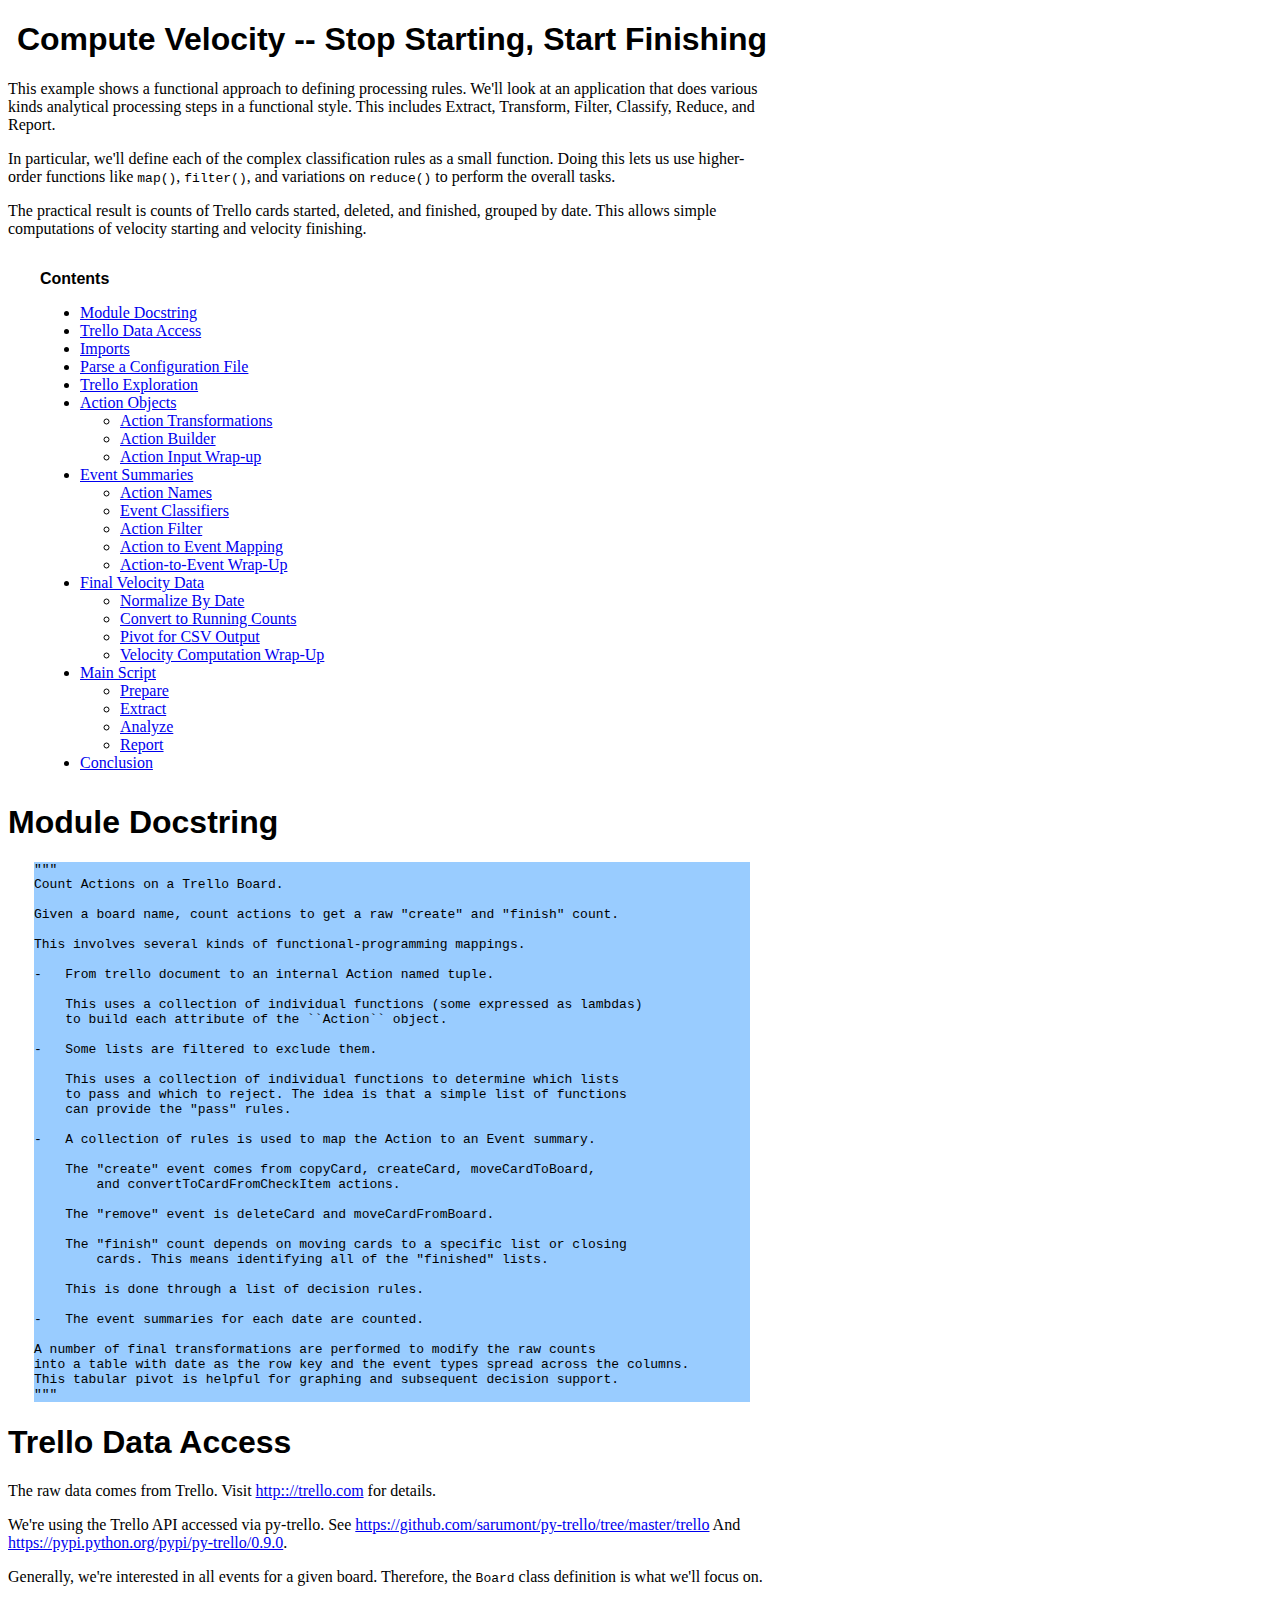
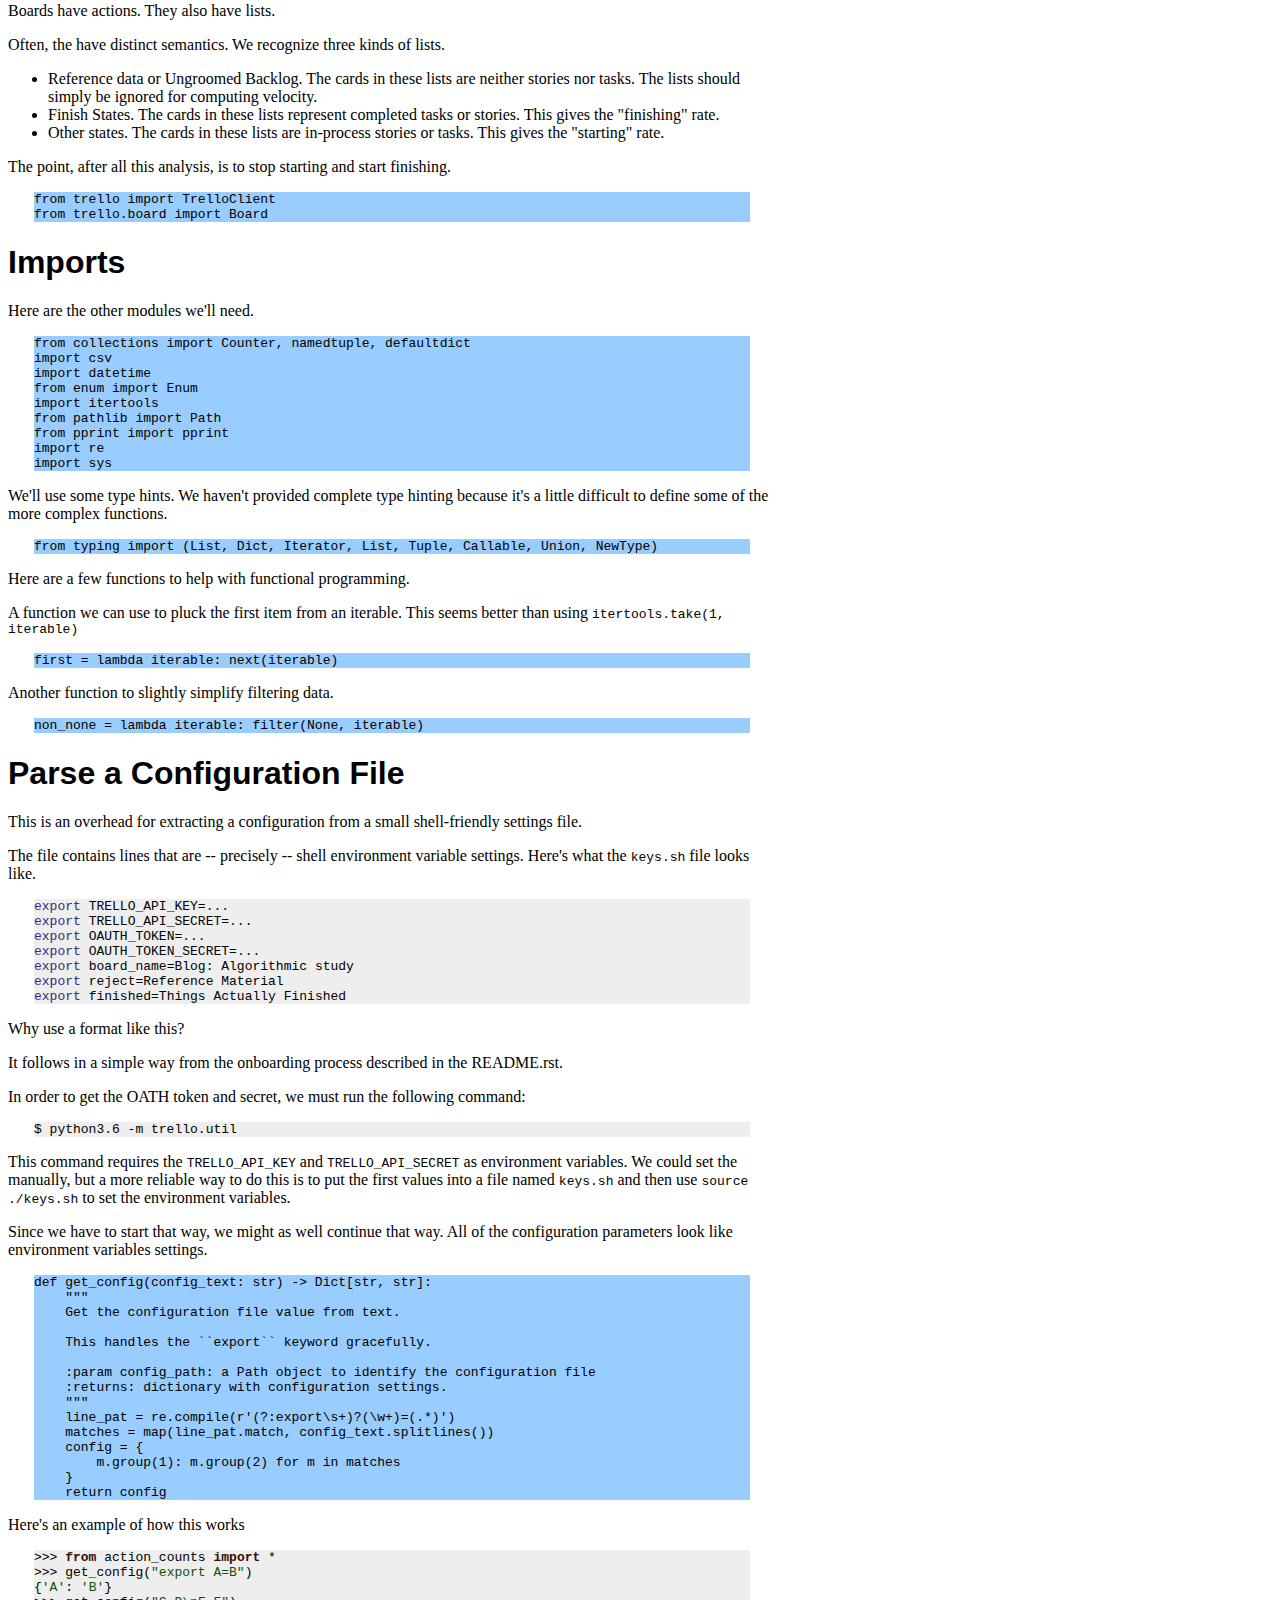
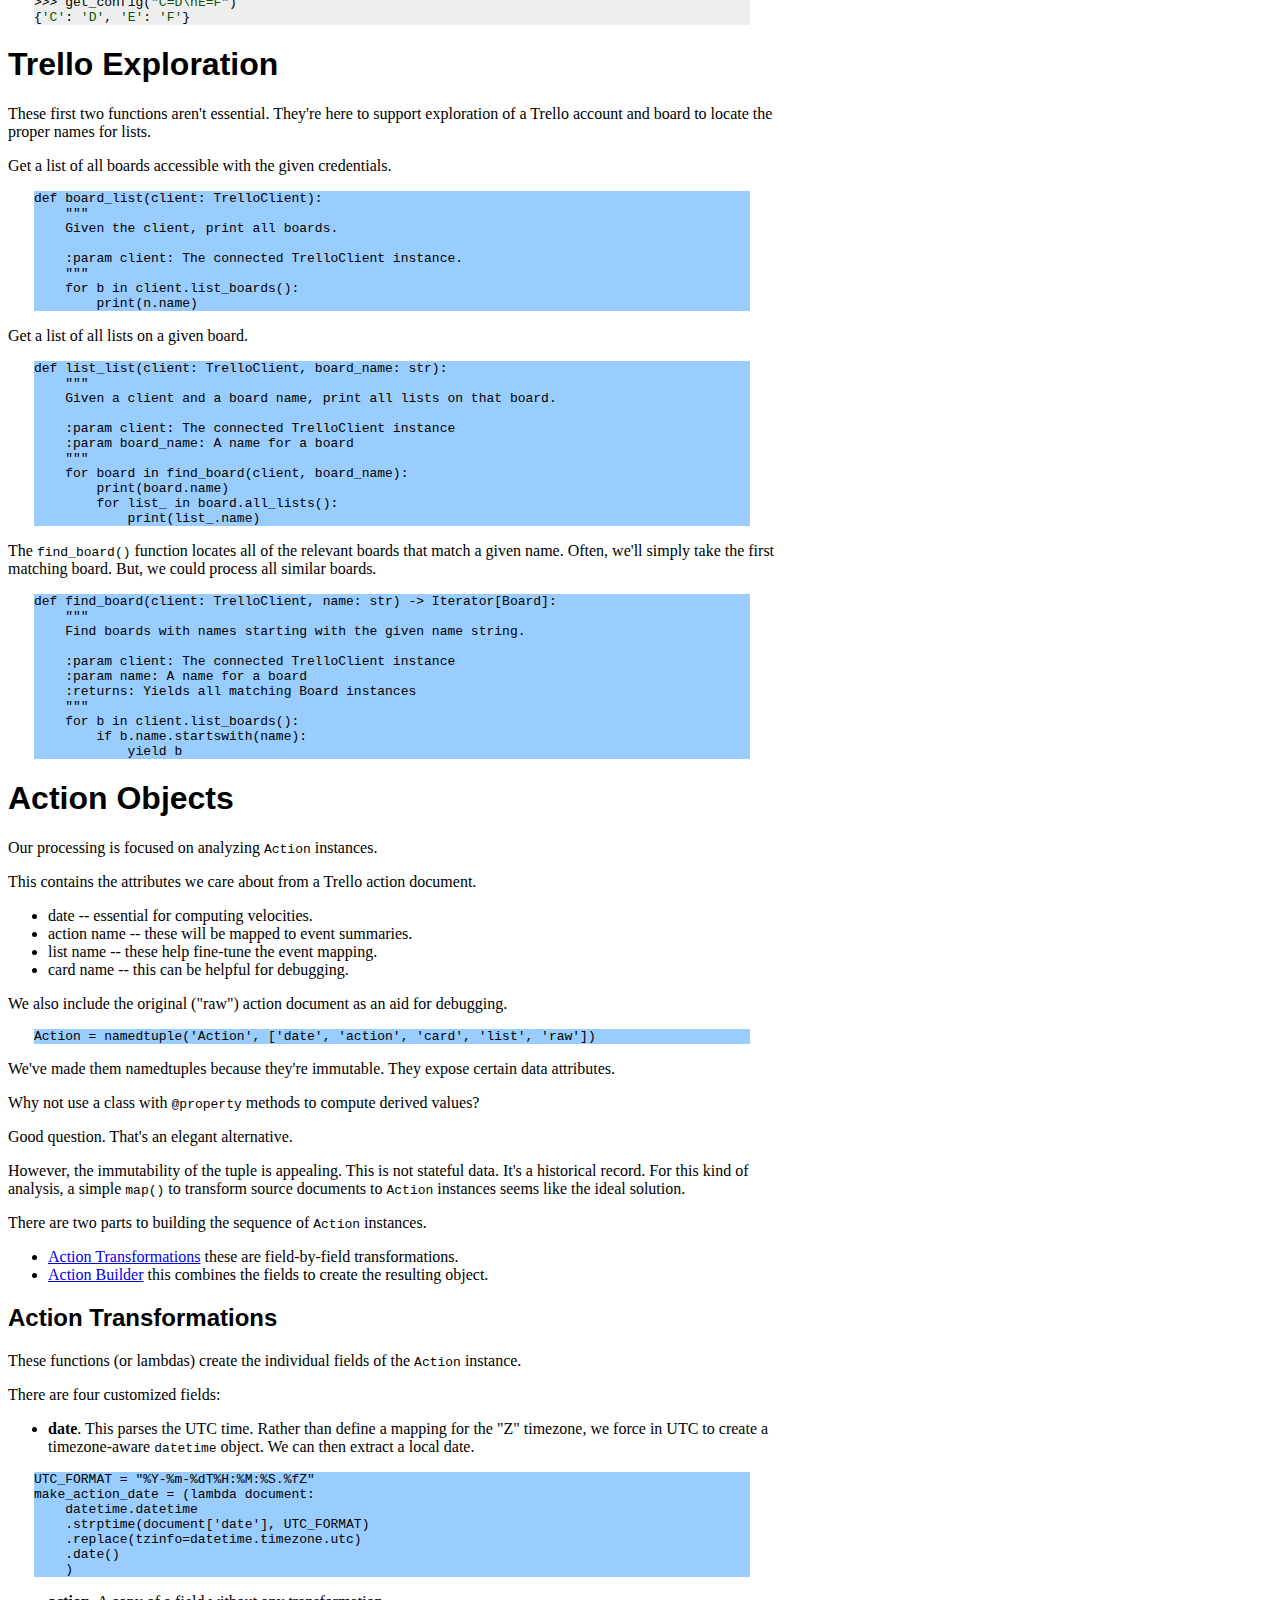
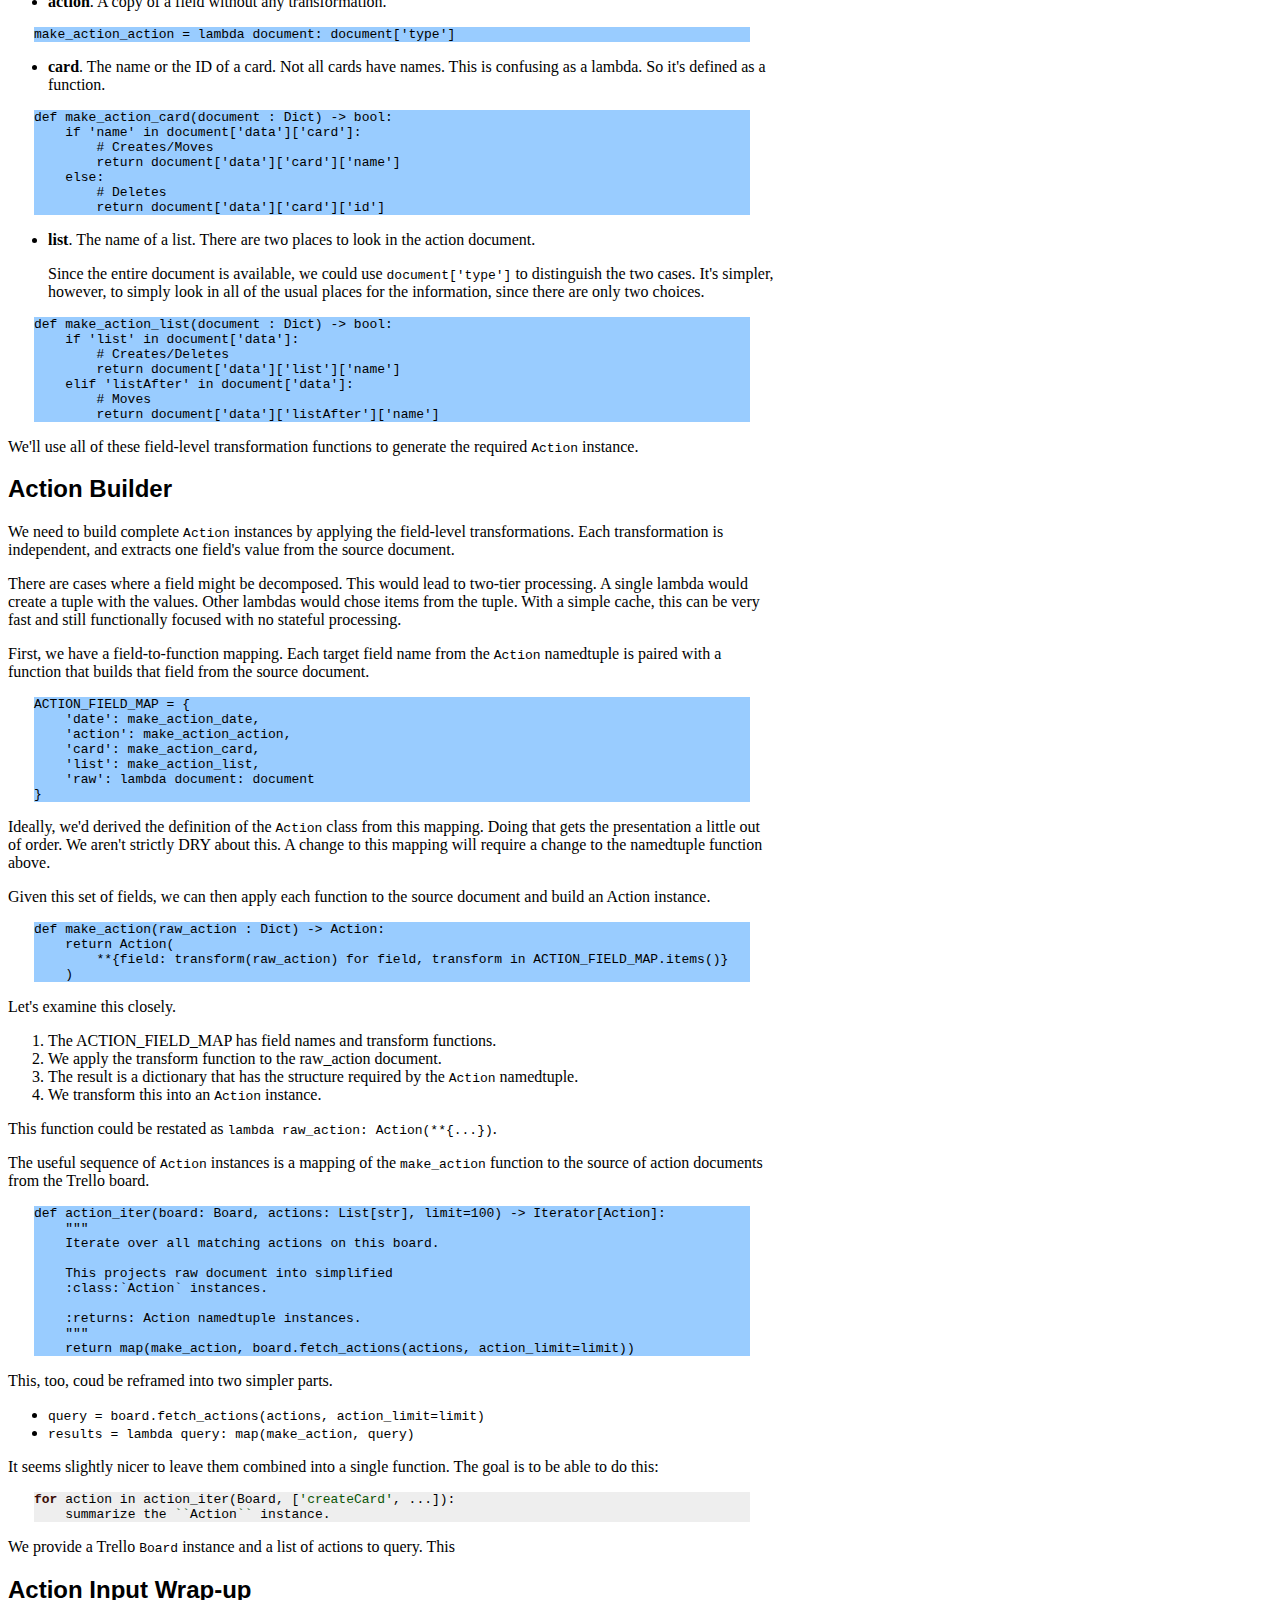
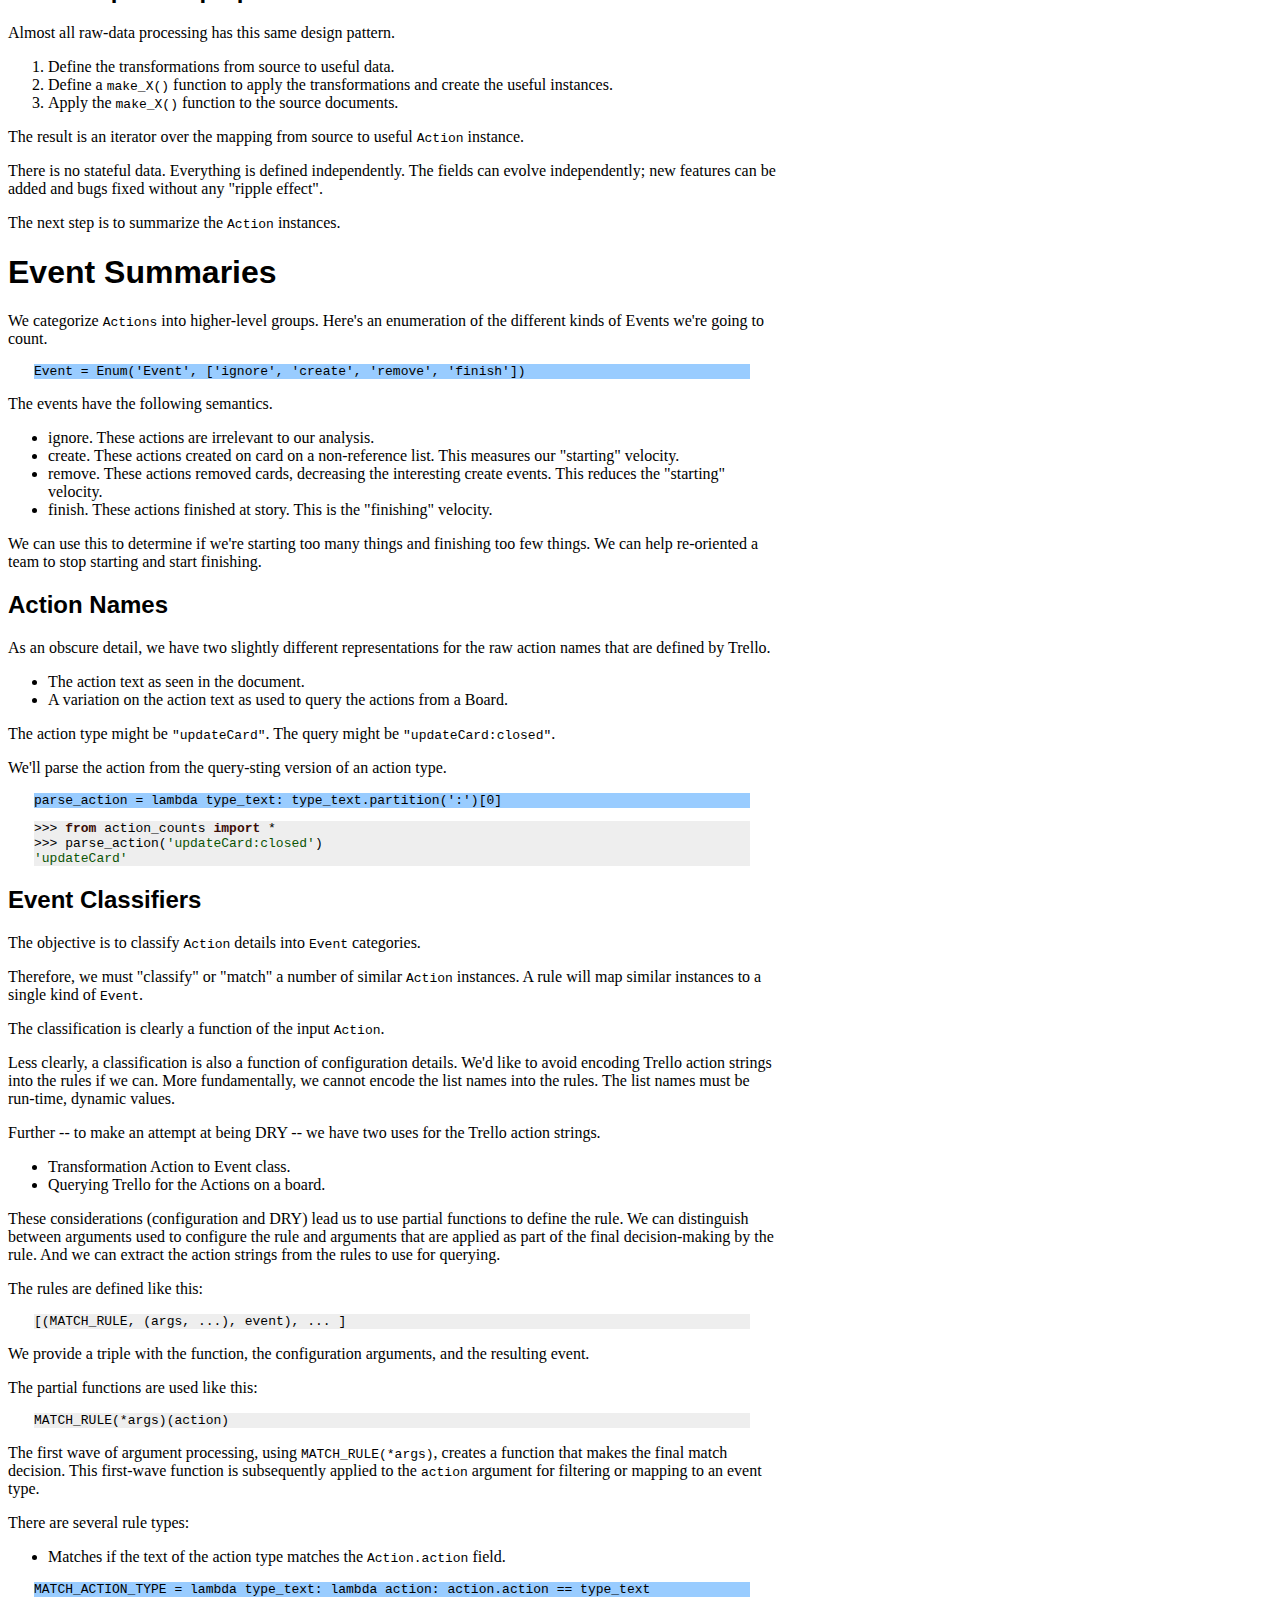
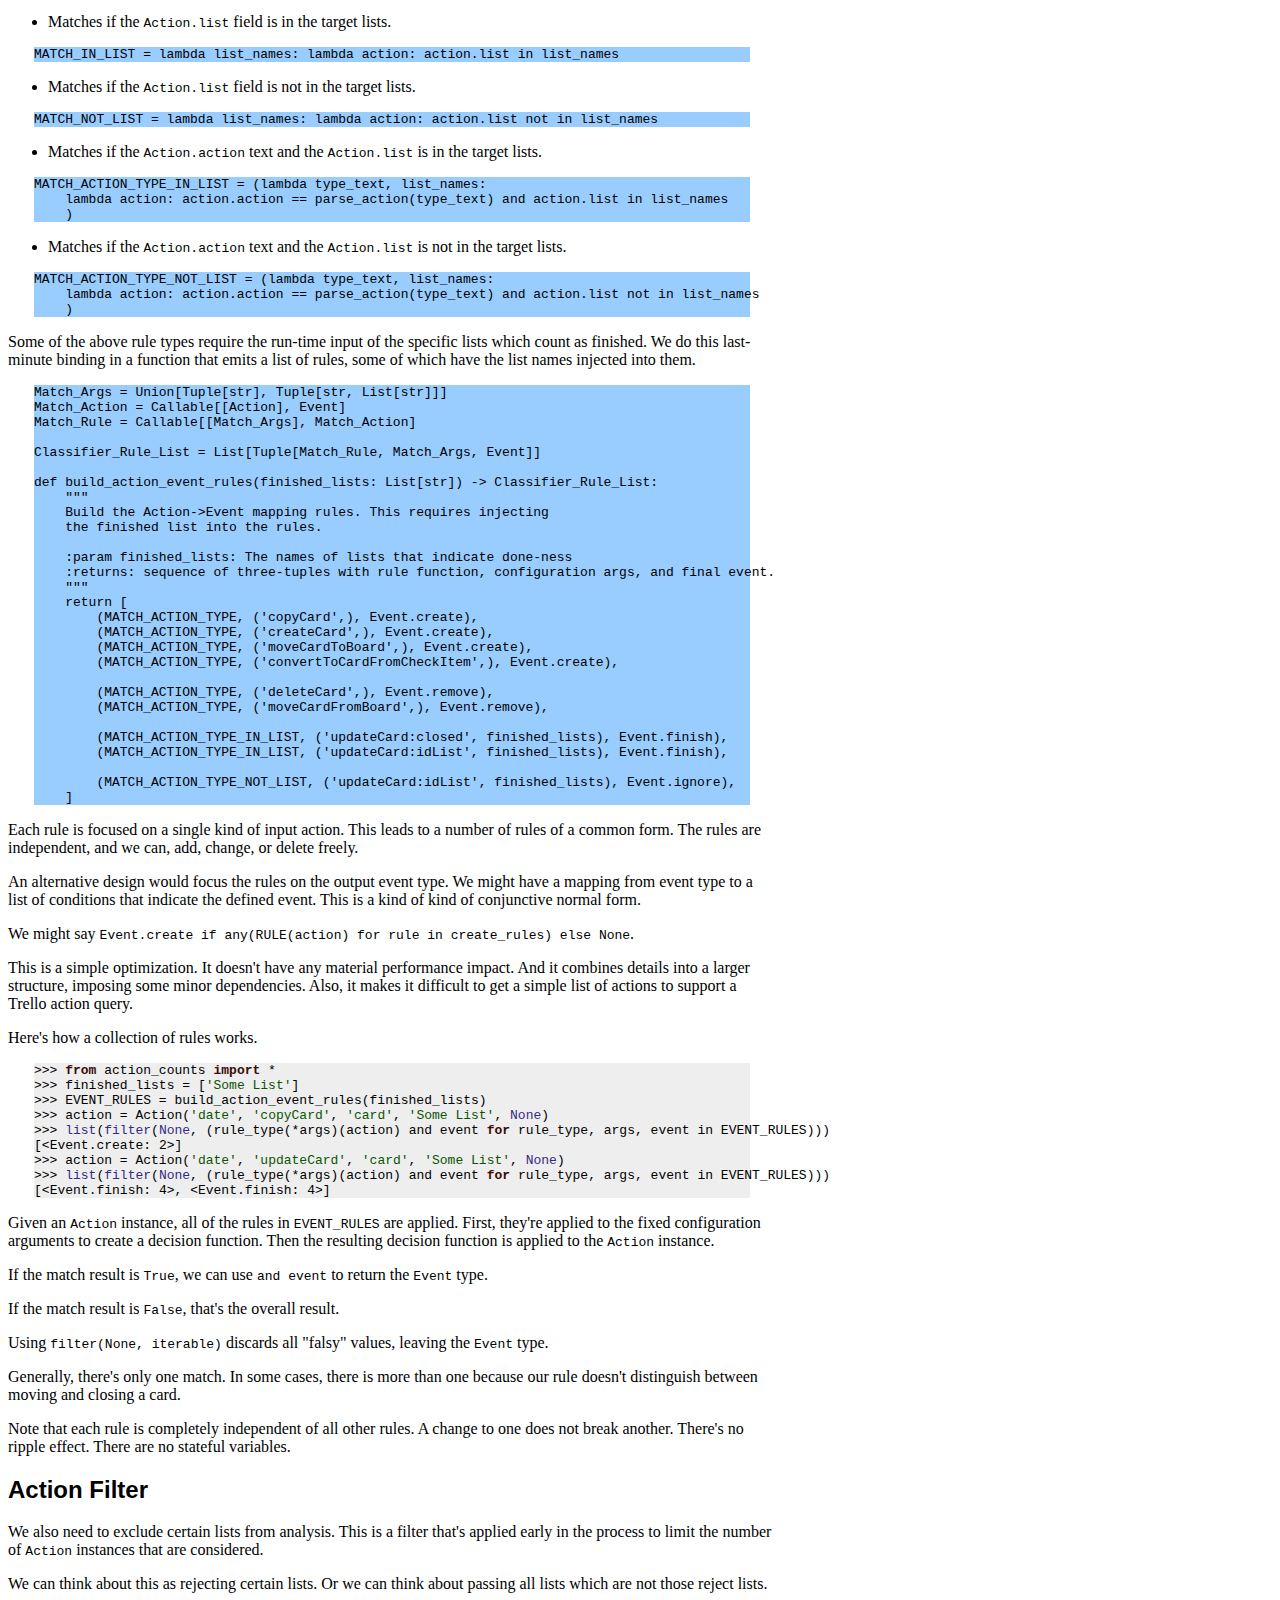
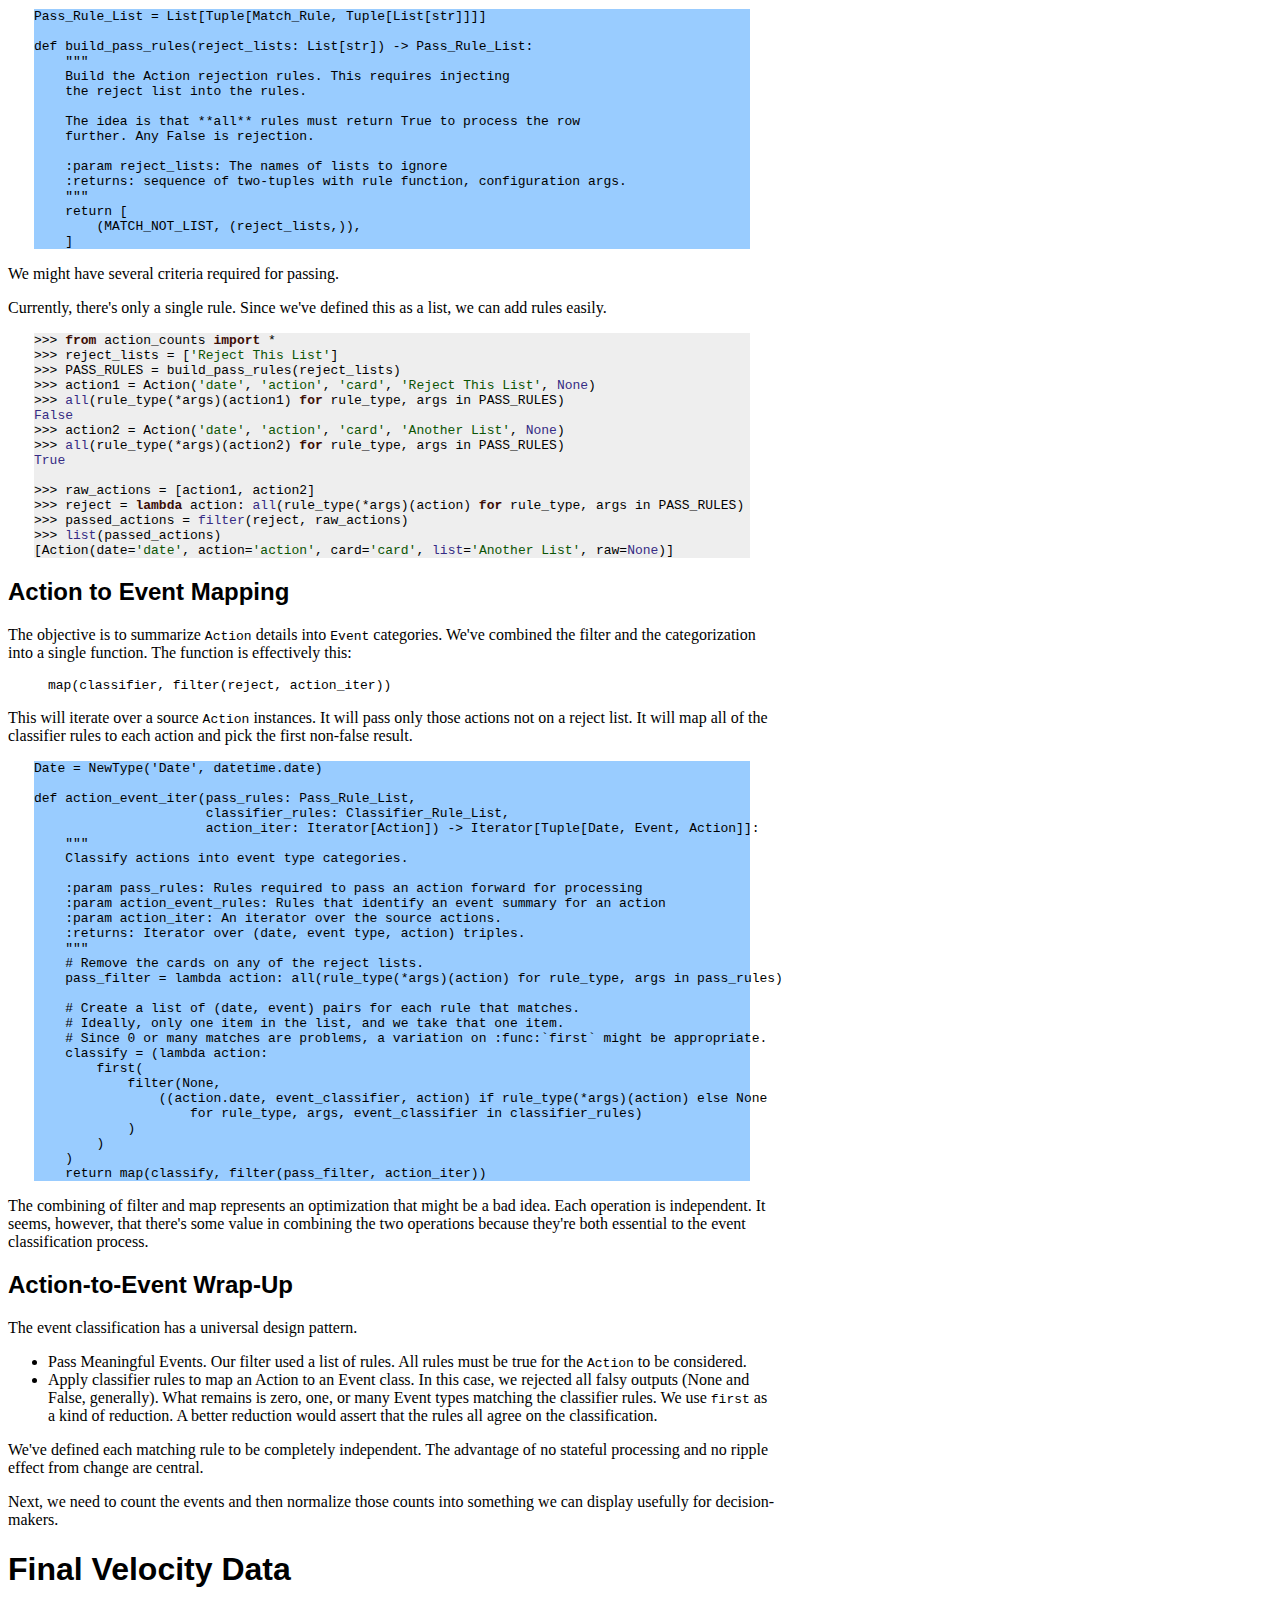
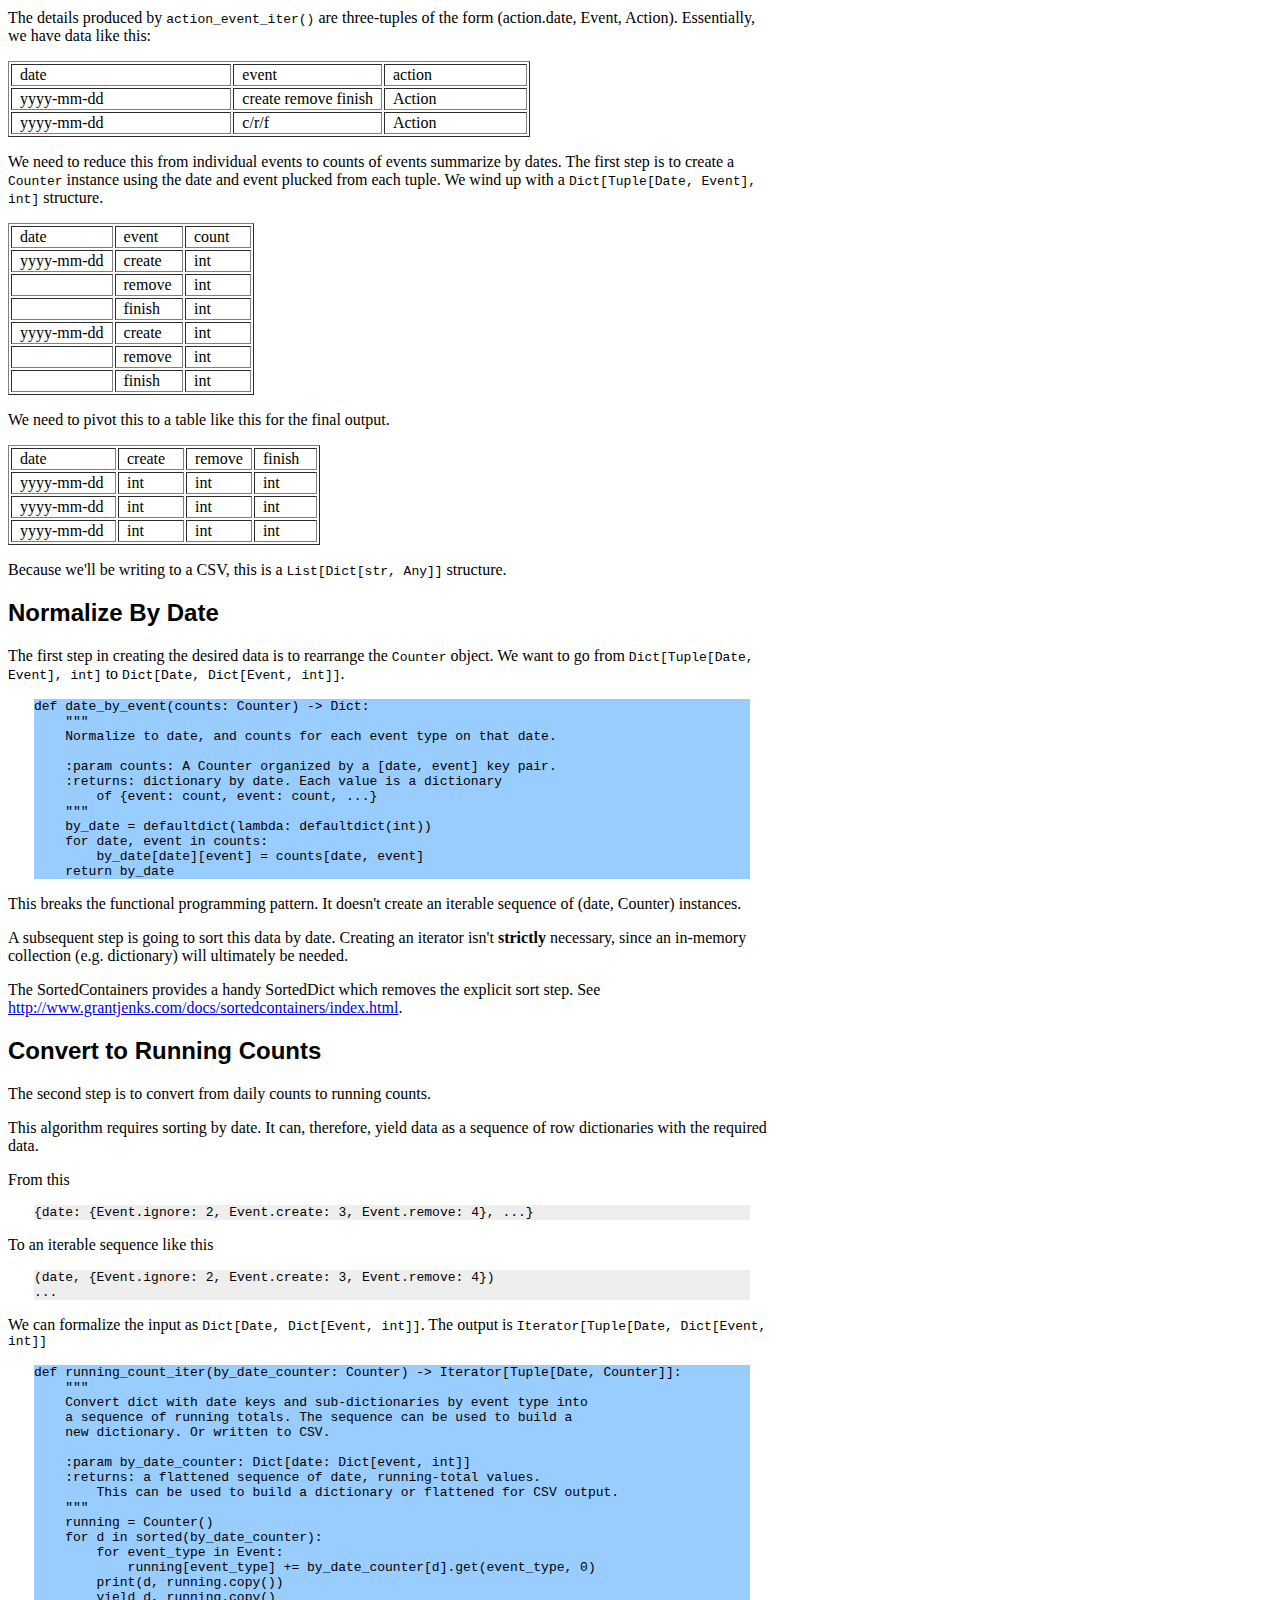
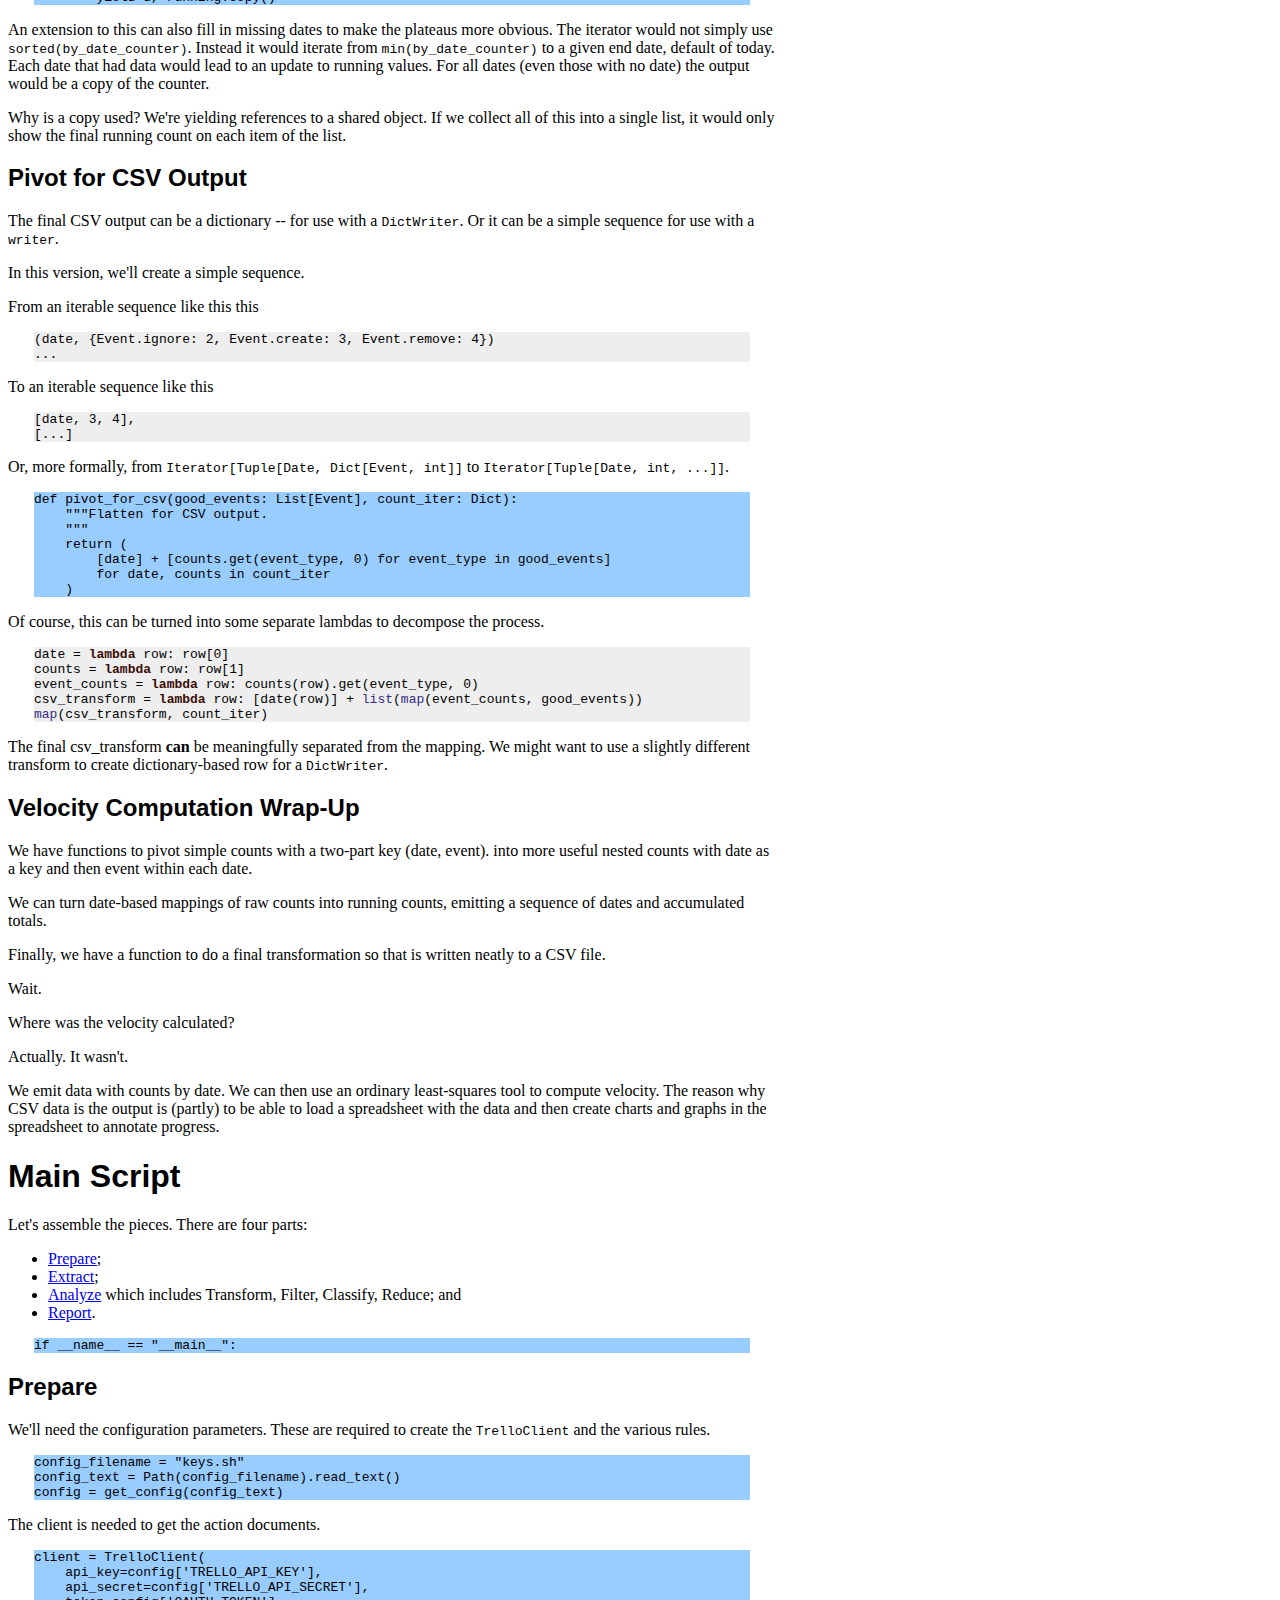
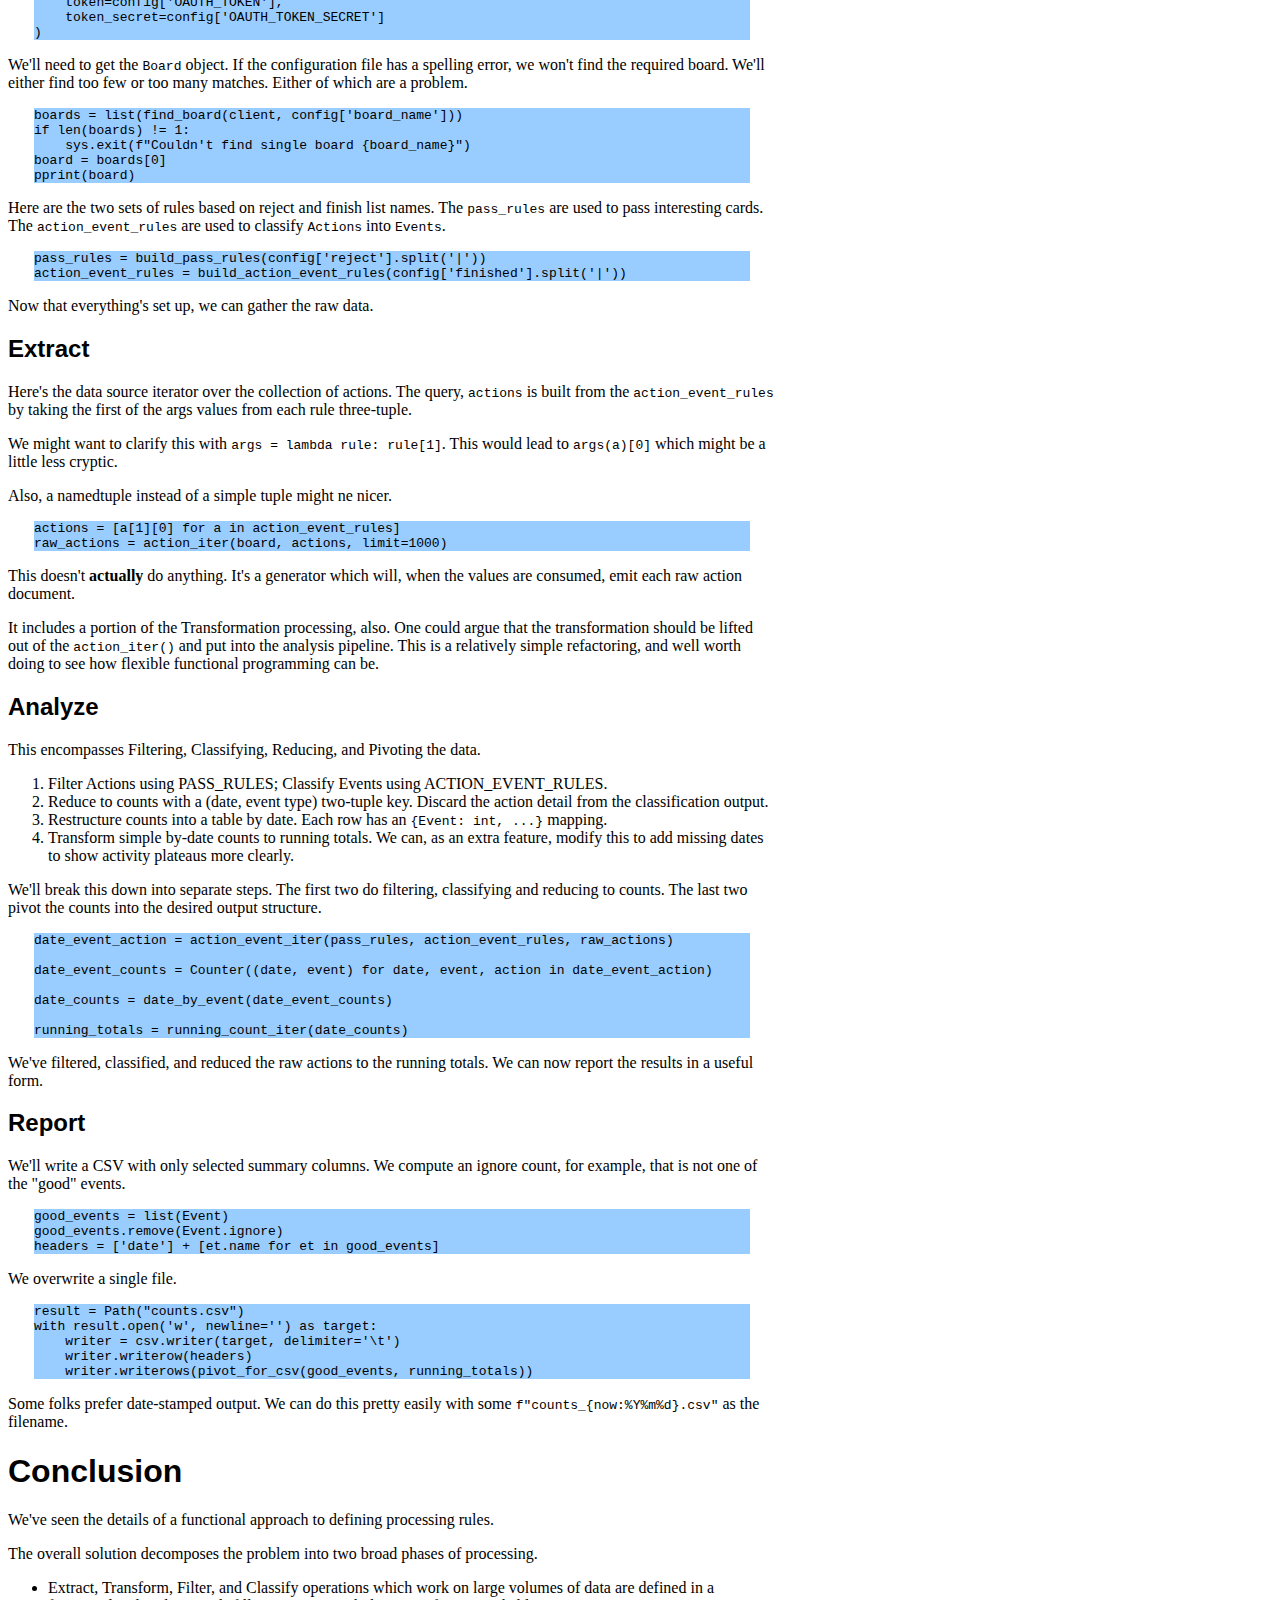
==== docs/action_counts.html @ a754e9a2 "Initial Release" ====
<?xml version="1.0" encoding="utf-8" ?>
<!DOCTYPE html PUBLIC "-//W3C//DTD XHTML 1.0 Transitional//EN" "http://www.w3.org/TR/xhtml1/DTD/xhtml1-transitional.dtd">
<html xmlns="http://www.w3.org/1999/xhtml" xml:lang="en" lang="en">
<head>
<meta http-equiv="Content-Type" content="text/html; charset=utf-8" />
<meta name="generator" content="Docutils 0.12: http://docutils.sourceforge.net/" />
<title>Compute Velocity -- Stop Starting, Start Finishing</title>
<style type="text/css">

/* SLott Legacy style */
@import url(html4css1.css);

/* Your customizations go here.  For example: */

h1, h2, h3, h4, h5, h6, p.topic-title {
  font-family: sans-serif }

pre.literal-block {
    background-color: #9CF;
    }

pre.code {
    background-color: #EEE;
    }

div.document {
    width: 8in;
    }

</style>
</head>
<body>
<div class="document" id="compute-velocity-stop-starting-start-finishing">
<h1 class="title">Compute Velocity -- Stop Starting, Start Finishing</h1>

<!-- #!/usr/local/bin/python3.6 -->
<p>This example shows a functional approach to defining processing rules.
We'll look at an application that does various kinds analytical
processing steps in a functional style.
This includes Extract, Transform, Filter, Classify, Reduce, and Report.</p>
<p>In particular, we'll define each of the complex classification rules as a small
function. Doing this lets us use higher-order functions like
<tt class="docutils literal">map()</tt>, <tt class="docutils literal">filter()</tt>, and variations on <tt class="docutils literal">reduce()</tt>
to perform the overall tasks.</p>
<p>The practical result is counts of Trello cards started, deleted,
and finished, grouped by date. This allows simple computations of
velocity starting and velocity finishing.</p>
<div class="contents topic" id="contents">
<p class="topic-title first">Contents</p>
<ul class="simple">
<li><a class="reference internal" href="#module-docstring" id="id1">Module Docstring</a></li>
<li><a class="reference internal" href="#trello-data-access" id="id2">Trello Data Access</a></li>
<li><a class="reference internal" href="#imports" id="id3">Imports</a></li>
<li><a class="reference internal" href="#parse-a-configuration-file" id="id4">Parse a Configuration File</a></li>
<li><a class="reference internal" href="#trello-exploration" id="id5">Trello Exploration</a></li>
<li><a class="reference internal" href="#action-objects" id="id6">Action Objects</a><ul>
<li><a class="reference internal" href="#action-transformations" id="id7">Action Transformations</a></li>
<li><a class="reference internal" href="#action-builder" id="id8">Action Builder</a></li>
<li><a class="reference internal" href="#action-input-wrap-up" id="id9">Action Input Wrap-up</a></li>
</ul>
</li>
<li><a class="reference internal" href="#event-summaries" id="id10">Event Summaries</a><ul>
<li><a class="reference internal" href="#action-names" id="id11">Action Names</a></li>
<li><a class="reference internal" href="#event-classifiers" id="id12">Event Classifiers</a></li>
<li><a class="reference internal" href="#action-filter" id="id13">Action Filter</a></li>
<li><a class="reference internal" href="#action-to-event-mapping" id="id14">Action to Event Mapping</a></li>
<li><a class="reference internal" href="#action-to-event-wrap-up" id="id15">Action-to-Event Wrap-Up</a></li>
</ul>
</li>
<li><a class="reference internal" href="#final-velocity-data" id="id16">Final Velocity Data</a><ul>
<li><a class="reference internal" href="#normalize-by-date" id="id17">Normalize By Date</a></li>
<li><a class="reference internal" href="#convert-to-running-counts" id="id18">Convert to Running Counts</a></li>
<li><a class="reference internal" href="#pivot-for-csv-output" id="id19">Pivot for CSV Output</a></li>
<li><a class="reference internal" href="#velocity-computation-wrap-up" id="id20">Velocity Computation Wrap-Up</a></li>
</ul>
</li>
<li><a class="reference internal" href="#main-script" id="id21">Main Script</a><ul>
<li><a class="reference internal" href="#prepare" id="id22">Prepare</a></li>
<li><a class="reference internal" href="#extract" id="id23">Extract</a></li>
<li><a class="reference internal" href="#analyze" id="id24">Analyze</a></li>
<li><a class="reference internal" href="#report" id="id25">Report</a></li>
</ul>
</li>
<li><a class="reference internal" href="#conclusion" id="id26">Conclusion</a></li>
</ul>
</div>
<div class="section" id="module-docstring">
<h1><a class="toc-backref" href="#id1">Module Docstring</a></h1>
<pre class="literal-block">
&quot;&quot;&quot;
Count Actions on a Trello Board.

Given a board name, count actions to get a raw &quot;create&quot; and &quot;finish&quot; count.

This involves several kinds of functional-programming mappings.

-   From trello document to an internal Action named tuple.

    This uses a collection of individual functions (some expressed as lambdas)
    to build each attribute of the ``Action`` object.

-   Some lists are filtered to exclude them.

    This uses a collection of individual functions to determine which lists
    to pass and which to reject. The idea is that a simple list of functions
    can provide the &quot;pass&quot; rules.

-   A collection of rules is used to map the Action to an Event summary.

    The &quot;create&quot; event comes from copyCard, createCard, moveCardToBoard,
        and convertToCardFromCheckItem actions.

    The &quot;remove&quot; event is deleteCard and moveCardFromBoard.

    The &quot;finish&quot; count depends on moving cards to a specific list or closing
        cards. This means identifying all of the &quot;finished&quot; lists.

    This is done through a list of decision rules.

-   The event summaries for each date are counted.

A number of final transformations are performed to modify the raw counts
into a table with date as the row key and the event types spread across the columns.
This tabular pivot is helpful for graphing and subsequent decision support.
&quot;&quot;&quot;
</pre>
</div>
<div class="section" id="trello-data-access">
<h1><a class="toc-backref" href="#id2">Trello Data Access</a></h1>
<p>The raw data comes from Trello. Visit <a class="reference external" href="http:://trello.com">http:://trello.com</a> for details.</p>
<p>We're using the Trello API accessed via py-trello.
See <a class="reference external" href="https://github.com/sarumont/py-trello/tree/master/trello">https://github.com/sarumont/py-trello/tree/master/trello</a>
And <a class="reference external" href="https://pypi.python.org/pypi/py-trello/0.9.0">https://pypi.python.org/pypi/py-trello/0.9.0</a>.</p>
<p>Generally, we're interested in all events for a given board.
Therefore, the <tt class="docutils literal">Board</tt> class definition is what we'll focus on.</p>
<p>Boards have actions. They also have lists.</p>
<p>Often, the have distinct semantics. We recognize three kinds of lists.</p>
<ul class="simple">
<li>Reference data or Ungroomed Backlog.
The cards in these lists are neither stories nor tasks.
The lists should simply be ignored for computing velocity.</li>
<li>Finish States. The cards in these lists represent completed tasks or
stories. This gives the &quot;finishing&quot; rate.</li>
<li>Other states. The cards in these lists are in-process stories or tasks.
This gives the &quot;starting&quot; rate.</li>
</ul>
<p>The point, after all this analysis, is to stop starting and start finishing.</p>
<pre class="literal-block">
from trello import TrelloClient
from trello.board import Board
</pre>
</div>
<div class="section" id="imports">
<h1><a class="toc-backref" href="#id3">Imports</a></h1>
<p>Here are the other modules we'll need.</p>
<pre class="literal-block">
from collections import Counter, namedtuple, defaultdict
import csv
import datetime
from enum import Enum
import itertools
from pathlib import Path
from pprint import pprint
import re
import sys
</pre>
<p>We'll use some type hints. We haven't provided complete
type hinting because it's a little difficult to define some
of the more complex functions.</p>
<pre class="literal-block">
from typing import (List, Dict, Iterator, List, Tuple, Callable, Union, NewType)
</pre>
<p>Here are a few functions to help with functional programming.</p>
<p>A function we can use to pluck the first
item from an iterable. This seems better than using
<tt class="docutils literal">itertools.take(1, iterable)</tt></p>
<pre class="literal-block">
first = lambda iterable: next(iterable)
</pre>
<p>Another function to slightly simplify filtering data.</p>
<pre class="literal-block">
non_none = lambda iterable: filter(None, iterable)
</pre>
</div>
<div class="section" id="parse-a-configuration-file">
<h1><a class="toc-backref" href="#id4">Parse a Configuration File</a></h1>
<p>This is an overhead for extracting a configuration from a
small shell-friendly settings file.</p>
<p>The file contains lines that are -- precisely -- shell environment
variable settings. Here's what the <tt class="docutils literal">keys.sh</tt> file looks like.</p>
<pre class="code bash literal-block">
<span class="name builtin">export</span> <span class="name variable">TRELLO_API_KEY</span><span class="operator">=</span>...
<span class="name builtin">export</span> <span class="name variable">TRELLO_API_SECRET</span><span class="operator">=</span>...
<span class="name builtin">export</span> <span class="name variable">OAUTH_TOKEN</span><span class="operator">=</span>...
<span class="name builtin">export</span> <span class="name variable">OAUTH_TOKEN_SECRET</span><span class="operator">=</span>...
<span class="name builtin">export</span> <span class="name variable">board_name</span><span class="operator">=</span>Blog: Algorithmic study
<span class="name builtin">export</span> <span class="name variable">reject</span><span class="operator">=</span>Reference Material
<span class="name builtin">export</span> <span class="name variable">finished</span><span class="operator">=</span>Things Actually Finished
</pre>
<p>Why use a format like this?</p>
<p>It follows in a simple way from the onboarding process
described in the README.rst.</p>
<p>In order to get the OATH token and secret, we must run the following command:</p>
<pre class="code bash literal-block">
$ python3.6 -m trello.util
</pre>
<p>This command requires the <tt class="docutils literal">TRELLO_API_KEY</tt> and <tt class="docutils literal">TRELLO_API_SECRET</tt>
as environment variables. We could set the manually, but
a more reliable way to do this is to put the first values into a file named
<tt class="docutils literal">keys.sh</tt> and then use <tt class="docutils literal">source ./keys.sh</tt> to set the environment variables.</p>
<p>Since we have to start that way, we might as well continue that way.
All of the configuration parameters look like environment variables settings.</p>
<pre class="literal-block">
def get_config(config_text: str) -&gt; Dict[str, str]:
    &quot;&quot;&quot;
    Get the configuration file value from text.

    This handles the ``export`` keyword gracefully.

    :param config_path: a Path object to identify the configuration file
    :returns: dictionary with configuration settings.
    &quot;&quot;&quot;
    line_pat = re.compile(r'(?:export\s+)?(\w+)=(.*)')
    matches = map(line_pat.match, config_text.splitlines())
    config = {
        m.group(1): m.group(2) for m in matches
    }
    return config
</pre>
<p>Here's an example of how this works</p>
<pre class="code python literal-block">
<span class="operator">&gt;&gt;&gt;</span> <span class="keyword namespace">from</span> <span class="name namespace">action_counts</span> <span class="keyword namespace">import</span> <span class="operator">*</span>
<span class="operator">&gt;&gt;&gt;</span> <span class="name">get_config</span><span class="punctuation">(</span><span class="literal string double">&quot;export A=B&quot;</span><span class="punctuation">)</span>
<span class="punctuation">{</span><span class="literal string single">'A'</span><span class="punctuation">:</span> <span class="literal string single">'B'</span><span class="punctuation">}</span>
<span class="operator">&gt;&gt;&gt;</span> <span class="name">get_config</span><span class="punctuation">(</span><span class="literal string double">&quot;C=D</span><span class="literal string escape">\n</span><span class="literal string double">E=F&quot;</span><span class="punctuation">)</span>
<span class="punctuation">{</span><span class="literal string single">'C'</span><span class="punctuation">:</span> <span class="literal string single">'D'</span><span class="punctuation">,</span> <span class="literal string single">'E'</span><span class="punctuation">:</span> <span class="literal string single">'F'</span><span class="punctuation">}</span>
</pre>
</div>
<div class="section" id="trello-exploration">
<h1><a class="toc-backref" href="#id5">Trello Exploration</a></h1>
<p>These first two functions aren't essential. They're here to
support exploration of a Trello account and board to locate
the proper names for lists.</p>
<p>Get a list of all boards accessible with the given credentials.</p>
<pre class="literal-block">
def board_list(client: TrelloClient):
    &quot;&quot;&quot;
    Given the client, print all boards.

    :param client: The connected TrelloClient instance.
    &quot;&quot;&quot;
    for b in client.list_boards():
        print(n.name)
</pre>
<p>Get a list of all lists on a given board.</p>
<pre class="literal-block">
def list_list(client: TrelloClient, board_name: str):
    &quot;&quot;&quot;
    Given a client and a board name, print all lists on that board.

    :param client: The connected TrelloClient instance
    :param board_name: A name for a board
    &quot;&quot;&quot;
    for board in find_board(client, board_name):
        print(board.name)
        for list_ in board.all_lists():
            print(list_.name)
</pre>
<p>The <tt class="docutils literal">find_board()</tt> function locates all of the relevant boards that match
a given name. Often, we'll simply take the first matching
board. But, we could process all similar boards.</p>
<pre class="literal-block">
def find_board(client: TrelloClient, name: str) -&gt; Iterator[Board]:
    &quot;&quot;&quot;
    Find boards with names starting with the given name string.

    :param client: The connected TrelloClient instance
    :param name: A name for a board
    :returns: Yields all matching Board instances
    &quot;&quot;&quot;
    for b in client.list_boards():
        if b.name.startswith(name):
            yield b
</pre>
</div>
<div class="section" id="action-objects">
<h1><a class="toc-backref" href="#id6">Action Objects</a></h1>
<p>Our processing is focused on analyzing <tt class="docutils literal">Action</tt> instances.</p>
<p>This contains the attributes we care about from a Trello action
document.</p>
<ul class="simple">
<li>date -- essential for computing velocities.</li>
<li>action name -- these will be mapped to event summaries.</li>
<li>list name -- these help fine-tune the event mapping.</li>
<li>card name -- this can be helpful for debugging.</li>
</ul>
<p>We also include the original (&quot;raw&quot;) action document as an aid for
debugging.</p>
<pre class="literal-block">
Action = namedtuple('Action', ['date', 'action', 'card', 'list', 'raw'])
</pre>
<p>We've made them namedtuples because they're immutable. They expose
certain data attributes.</p>
<p>Why not use a class with <tt class="docutils literal">&#64;property</tt> methods to compute derived values?</p>
<p>Good question. That's an elegant alternative.</p>
<p>However, the immutability of the tuple is appealing. This is not stateful
data. It's a historical record. For this kind of analysis, a simple <tt class="docutils literal">map()</tt>
to transform source documents to <tt class="docutils literal">Action</tt> instances seems like the ideal
solution.</p>
<p>There are two parts to building the sequence of <tt class="docutils literal">Action</tt> instances.</p>
<ul class="simple">
<li><a class="reference internal" href="#action-transformations">Action Transformations</a> these are field-by-field transformations.</li>
<li><a class="reference internal" href="#action-builder">Action Builder</a> this combines the fields to create the resulting object.</li>
</ul>
<div class="section" id="action-transformations">
<h2><a class="toc-backref" href="#id7">Action Transformations</a></h2>
<p>These functions (or lambdas) create the individual fields
of the <tt class="docutils literal">Action</tt> instance.</p>
<p>There are four customized fields:</p>
<ul class="simple">
<li><strong>date</strong>. This parses the UTC time.
Rather than define a mapping for the &quot;Z&quot; timezone, we force in UTC
to create a timezone-aware <tt class="docutils literal">datetime</tt> object. We can then extract
a local date.</li>
</ul>
<pre class="literal-block">
UTC_FORMAT = &quot;%Y-%m-%dT%H:%M:%S.%fZ&quot;
make_action_date = (lambda document:
    datetime.datetime
    .strptime(document['date'], UTC_FORMAT)
    .replace(tzinfo=datetime.timezone.utc)
    .date()
    )
</pre>
<ul class="simple">
<li><strong>action</strong>. A copy of a field without any transformation.</li>
</ul>
<pre class="literal-block">
make_action_action = lambda document: document['type']
</pre>
<ul class="simple">
<li><strong>card</strong>.  The name or the ID of a card. Not all cards have names.
This is confusing as a lambda. So it's defined as a function.</li>
</ul>
<pre class="literal-block">
def make_action_card(document : Dict) -&gt; bool:
    if 'name' in document['data']['card']:
        # Creates/Moves
        return document['data']['card']['name']
    else:
        # Deletes
        return document['data']['card']['id']
</pre>
<ul>
<li><p class="first"><strong>list</strong>. The name of a list. There are two places to
look in the action document.</p>
<p>Since the entire document is available, we could use <tt class="docutils literal"><span class="pre">document['type']</span></tt>
to distinguish the two cases. It's simpler, however, to simply look in
all of the usual places for the information, since there are only two choices.</p>
</li>
</ul>
<pre class="literal-block">
def make_action_list(document : Dict) -&gt; bool:
    if 'list' in document['data']:
        # Creates/Deletes
        return document['data']['list']['name']
    elif 'listAfter' in document['data']:
        # Moves
        return document['data']['listAfter']['name']
</pre>
<p>We'll use all of these field-level transformation functions to generate
the required <tt class="docutils literal">Action</tt> instance.</p>
</div>
<div class="section" id="action-builder">
<h2><a class="toc-backref" href="#id8">Action Builder</a></h2>
<p>We need to build complete <tt class="docutils literal">Action</tt> instances by applying the field-level
transformations. Each transformation is independent, and extracts one field's
value from the source document.</p>
<p>There are cases where a field might be decomposed. This would lead to
two-tier processing. A single lambda would create a tuple with the values.
Other lambdas would chose items from the tuple. With a simple cache, this
can be very fast and still functionally focused with no stateful processing.</p>
<p>First, we have a field-to-function mapping. Each target field name
from the <tt class="docutils literal">Action</tt> namedtuple is paired with a function that
builds that field from the source document.</p>
<pre class="literal-block">
ACTION_FIELD_MAP = {
    'date': make_action_date,
    'action': make_action_action,
    'card': make_action_card,
    'list': make_action_list,
    'raw': lambda document: document
}
</pre>
<p>Ideally, we'd derived the definition of the <tt class="docutils literal">Action</tt> class from this mapping.
Doing that gets the presentation a little out of order.
We aren't strictly DRY about this. A change to this mapping
will require a change to the namedtuple function above.</p>
<p>Given this set of fields, we can then apply each
function to the source document and build an Action instance.</p>
<pre class="literal-block">
def make_action(raw_action : Dict) -&gt; Action:
    return Action(
        **{field: transform(raw_action) for field, transform in ACTION_FIELD_MAP.items()}
    )
</pre>
<p>Let's examine this closely.</p>
<ol class="arabic simple">
<li>The ACTION_FIELD_MAP has field names and transform functions.</li>
<li>We apply the transform function to the raw_action document.</li>
<li>The result is a dictionary that has the structure required by the <tt class="docutils literal">Action</tt> namedtuple.</li>
<li>We transform this into an <tt class="docutils literal">Action</tt> instance.</li>
</ol>
<p>This function could be restated as <tt class="docutils literal">lambda raw_action: <span class="pre">Action(**{...})</span></tt>.</p>
<p>The useful sequence of <tt class="docutils literal">Action</tt> instances is a mapping of the
<tt class="docutils literal">make_action</tt> function to the source of action documents from the
Trello board.</p>
<pre class="literal-block">
def action_iter(board: Board, actions: List[str], limit=100) -&gt; Iterator[Action]:
    &quot;&quot;&quot;
    Iterate over all matching actions on this board.

    This projects raw document into simplified
    :class:`Action` instances.

    :returns: Action namedtuple instances.
    &quot;&quot;&quot;
    return map(make_action, board.fetch_actions(actions, action_limit=limit))
</pre>
<p>This, too, coud be reframed into two simpler parts.</p>
<ul class="simple">
<li><tt class="docutils literal">query = board.fetch_actions(actions, action_limit=limit)</tt></li>
<li><tt class="docutils literal">results = lambda query: map(make_action, query)</tt></li>
</ul>
<p>It seems slightly nicer to leave them combined into a single function.
The goal is to be able to do this:</p>
<pre class="code python literal-block">
<span class="keyword">for</span> <span class="name">action</span> <span class="operator word">in</span> <span class="name">action_iter</span><span class="punctuation">(</span><span class="name">Board</span><span class="punctuation">,</span> <span class="punctuation">[</span><span class="literal string single">'createCard'</span><span class="punctuation">,</span> <span class="operator">...</span><span class="punctuation">]):</span>
    <span class="name">summarize</span> <span class="name">the</span> <span class="literal string backtick">``</span><span class="name">Action</span><span class="literal string backtick">``</span> <span class="name">instance</span><span class="operator">.</span>
</pre>
<p>We provide a Trello <tt class="docutils literal">Board</tt> instance and a list of actions to query.
This</p>
</div>
<div class="section" id="action-input-wrap-up">
<h2><a class="toc-backref" href="#id9">Action Input Wrap-up</a></h2>
<p>Almost all raw-data processing has this same design pattern.</p>
<ol class="arabic simple">
<li>Define the transformations from source to useful data.</li>
<li>Define a <tt class="docutils literal">make_X()</tt> function to apply the transformations and create the
useful instances.</li>
<li>Apply the <tt class="docutils literal">make_X()</tt> function to the source documents.</li>
</ol>
<p>The result is an iterator over the mapping from source to useful <tt class="docutils literal">Action</tt>
instance.</p>
<p>There is no stateful data. Everything is defined independently. The fields
can evolve independently; new features can be added and bugs fixed without
any &quot;ripple effect&quot;.</p>
<p>The next step is to summarize the <tt class="docutils literal">Action</tt> instances.</p>
</div>
</div>
<div class="section" id="event-summaries">
<h1><a class="toc-backref" href="#id10">Event Summaries</a></h1>
<p>We categorize <tt class="docutils literal">Actions</tt> into higher-level groups.
Here's an enumeration of the different kinds of Events we're going to count.</p>
<pre class="literal-block">
Event = Enum('Event', ['ignore', 'create', 'remove', 'finish'])
</pre>
<p>The events have the following semantics.</p>
<ul class="simple">
<li>ignore. These actions are irrelevant to our analysis.</li>
<li>create. These actions created on card on a non-reference list.
This measures our &quot;starting&quot; velocity.</li>
<li>remove. These actions removed cards, decreasing the interesting
create events. This reduces the &quot;starting&quot; velocity.</li>
<li>finish. These actions finished at story. This is the &quot;finishing&quot; velocity.</li>
</ul>
<p>We can use this to determine if we're starting too many things and finishing
too few things. We can help re-oriented a team to stop starting and start finishing.</p>
<div class="section" id="action-names">
<h2><a class="toc-backref" href="#id11">Action Names</a></h2>
<p>As an obscure detail, we have two slightly different representations
for the raw action names that are defined by Trello.</p>
<ul class="simple">
<li>The action text as seen in the document.</li>
<li>A variation on the action text as used to query the actions from a Board.</li>
</ul>
<p>The action type might be <tt class="docutils literal">&quot;updateCard&quot;</tt>. The query might be <tt class="docutils literal">&quot;updateCard:closed&quot;</tt>.</p>
<p>We'll parse the action from the query-sting version of an action type.</p>
<pre class="literal-block">
parse_action = lambda type_text: type_text.partition(':')[0]
</pre>
<pre class="code python literal-block">
<span class="operator">&gt;&gt;&gt;</span> <span class="keyword namespace">from</span> <span class="name namespace">action_counts</span> <span class="keyword namespace">import</span> <span class="operator">*</span>
<span class="operator">&gt;&gt;&gt;</span> <span class="name">parse_action</span><span class="punctuation">(</span><span class="literal string single">'updateCard:closed'</span><span class="punctuation">)</span>
<span class="literal string single">'updateCard'</span>
</pre>
</div>
<div class="section" id="event-classifiers">
<h2><a class="toc-backref" href="#id12">Event Classifiers</a></h2>
<p>The objective is to classify <tt class="docutils literal">Action</tt> details into <tt class="docutils literal">Event</tt> categories.</p>
<p>Therefore, we must &quot;classify&quot; or &quot;match&quot; a number of similar <tt class="docutils literal">Action</tt> instances.
A rule will map similar instances to a single kind of <tt class="docutils literal">Event</tt>.</p>
<p>The classification is clearly a function of the input <tt class="docutils literal">Action</tt>.</p>
<p>Less clearly, a classification is also a function of configuration details. We'd
like to avoid encoding Trello action strings into the rules if we can.
More fundamentally, we cannot encode the list names into the rules.
The list names must be run-time, dynamic values.</p>
<p>Further -- to make an attempt at being DRY -- we have two uses for the
Trello action strings.</p>
<ul class="simple">
<li>Transformation Action to Event class.</li>
<li>Querying Trello for the Actions on a board.</li>
</ul>
<p>These considerations (configuration and DRY) lead us to use
partial functions to define the rule. We can distinguish
between arguments used to configure the rule and arguments
that are applied as part of the final decision-making by the rule.
And we can extract the action strings from the rules to use for querying.</p>
<p>The rules are defined like this:</p>
<pre class="code python literal-block">
<span class="punctuation">[(</span><span class="name">MATCH_RULE</span><span class="punctuation">,</span> <span class="punctuation">(</span><span class="name">args</span><span class="punctuation">,</span> <span class="operator">...</span><span class="punctuation">),</span> <span class="name">event</span><span class="punctuation">),</span> <span class="operator">...</span> <span class="punctuation">]</span>
</pre>
<p>We provide a triple with the function, the configuration arguments,
and the resulting event.</p>
<p>The partial functions are used like this:</p>
<pre class="code python literal-block">
<span class="name">MATCH_RULE</span><span class="punctuation">(</span><span class="operator">*</span><span class="name">args</span><span class="punctuation">)(</span><span class="name">action</span><span class="punctuation">)</span>
</pre>
<p>The first wave of argument processing, using <tt class="docutils literal"><span class="pre">MATCH_RULE(*args)</span></tt>, creates a function that
makes the final match decision.
This first-wave function is subsequently applied to the <tt class="docutils literal">action</tt> argument
for filtering or mapping to an event type.</p>
<p>There are several rule types:</p>
<ul class="simple">
<li>Matches if the text of the action type matches the <tt class="docutils literal">Action.action</tt> field.</li>
</ul>
<pre class="literal-block">
MATCH_ACTION_TYPE = lambda type_text: lambda action: action.action == type_text
</pre>
<ul class="simple">
<li>Matches if the <tt class="docutils literal">Action.list</tt> field is in the target lists.</li>
</ul>
<pre class="literal-block">
MATCH_IN_LIST = lambda list_names: lambda action: action.list in list_names
</pre>
<ul class="simple">
<li>Matches if the <tt class="docutils literal">Action.list</tt> field is not in the target lists.</li>
</ul>
<pre class="literal-block">
MATCH_NOT_LIST = lambda list_names: lambda action: action.list not in list_names
</pre>
<ul class="simple">
<li>Matches if the <tt class="docutils literal">Action.action</tt> text and the <tt class="docutils literal">Action.list</tt> is in the target lists.</li>
</ul>
<pre class="literal-block">
MATCH_ACTION_TYPE_IN_LIST = (lambda type_text, list_names:
    lambda action: action.action == parse_action(type_text) and action.list in list_names
    )
</pre>
<ul class="simple">
<li>Matches if the <tt class="docutils literal">Action.action</tt> text and the <tt class="docutils literal">Action.list</tt> is not in the target lists.</li>
</ul>
<pre class="literal-block">
MATCH_ACTION_TYPE_NOT_LIST = (lambda type_text, list_names:
    lambda action: action.action == parse_action(type_text) and action.list not in list_names
    )
</pre>
<p>Some of the above rule types require the run-time input of the specific
lists which count as finished. We do this last-minute binding in a function
that emits a list of rules, some of which have the list names injected into them.</p>
<pre class="literal-block">
Match_Args = Union[Tuple[str], Tuple[str, List[str]]]
Match_Action = Callable[[Action], Event]
Match_Rule = Callable[[Match_Args], Match_Action]

Classifier_Rule_List = List[Tuple[Match_Rule, Match_Args, Event]]

def build_action_event_rules(finished_lists: List[str]) -&gt; Classifier_Rule_List:
    &quot;&quot;&quot;
    Build the Action-&gt;Event mapping rules. This requires injecting
    the finished list into the rules.

    :param finished_lists: The names of lists that indicate done-ness
    :returns: sequence of three-tuples with rule function, configuration args, and final event.
    &quot;&quot;&quot;
    return [
        (MATCH_ACTION_TYPE, ('copyCard',), Event.create),
        (MATCH_ACTION_TYPE, ('createCard',), Event.create),
        (MATCH_ACTION_TYPE, ('moveCardToBoard',), Event.create),
        (MATCH_ACTION_TYPE, ('convertToCardFromCheckItem',), Event.create),

        (MATCH_ACTION_TYPE, ('deleteCard',), Event.remove),
        (MATCH_ACTION_TYPE, ('moveCardFromBoard',), Event.remove),

        (MATCH_ACTION_TYPE_IN_LIST, ('updateCard:closed', finished_lists), Event.finish),
        (MATCH_ACTION_TYPE_IN_LIST, ('updateCard:idList', finished_lists), Event.finish),

        (MATCH_ACTION_TYPE_NOT_LIST, ('updateCard:idList', finished_lists), Event.ignore),
    ]
</pre>
<p>Each rule is focused on a single kind of input action. This leads to a number
of rules of a common form. The rules are independent, and we can, add, change, or
delete freely.</p>
<p>An alternative design would focus the rules on the output event type.
We might have a mapping from event type to a list of conditions that indicate the
defined event. This is a kind of kind of conjunctive normal form.</p>
<p>We might say <tt class="docutils literal">Event.create if any(RULE(action) for rule in create_rules) else None</tt>.</p>
<p>This is a simple optimization. It doesn't have any material performance impact.
And it combines details into a larger structure, imposing some minor dependencies.
Also, it makes it difficult to get a simple list of actions to support a Trello
action query.</p>
<p>Here's how a collection of rules works.</p>
<pre class="code python literal-block">
<span class="operator">&gt;&gt;&gt;</span> <span class="keyword namespace">from</span> <span class="name namespace">action_counts</span> <span class="keyword namespace">import</span> <span class="operator">*</span>
<span class="operator">&gt;&gt;&gt;</span> <span class="name">finished_lists</span> <span class="operator">=</span> <span class="punctuation">[</span><span class="literal string single">'Some List'</span><span class="punctuation">]</span>
<span class="operator">&gt;&gt;&gt;</span> <span class="name">EVENT_RULES</span> <span class="operator">=</span> <span class="name">build_action_event_rules</span><span class="punctuation">(</span><span class="name">finished_lists</span><span class="punctuation">)</span>
<span class="operator">&gt;&gt;&gt;</span> <span class="name">action</span> <span class="operator">=</span> <span class="name">Action</span><span class="punctuation">(</span><span class="literal string single">'date'</span><span class="punctuation">,</span> <span class="literal string single">'copyCard'</span><span class="punctuation">,</span> <span class="literal string single">'card'</span><span class="punctuation">,</span> <span class="literal string single">'Some List'</span><span class="punctuation">,</span> <span class="name builtin pseudo">None</span><span class="punctuation">)</span>
<span class="operator">&gt;&gt;&gt;</span> <span class="name builtin">list</span><span class="punctuation">(</span><span class="name builtin">filter</span><span class="punctuation">(</span><span class="name builtin pseudo">None</span><span class="punctuation">,</span> <span class="punctuation">(</span><span class="name">rule_type</span><span class="punctuation">(</span><span class="operator">*</span><span class="name">args</span><span class="punctuation">)(</span><span class="name">action</span><span class="punctuation">)</span> <span class="operator word">and</span> <span class="name">event</span> <span class="keyword">for</span> <span class="name">rule_type</span><span class="punctuation">,</span> <span class="name">args</span><span class="punctuation">,</span> <span class="name">event</span> <span class="operator word">in</span> <span class="name">EVENT_RULES</span><span class="punctuation">)))</span>
<span class="punctuation">[</span><span class="operator">&lt;</span><span class="name">Event</span><span class="operator">.</span><span class="name">create</span><span class="punctuation">:</span> <span class="literal number integer">2</span><span class="operator">&gt;</span><span class="punctuation">]</span>
<span class="operator">&gt;&gt;&gt;</span> <span class="name">action</span> <span class="operator">=</span> <span class="name">Action</span><span class="punctuation">(</span><span class="literal string single">'date'</span><span class="punctuation">,</span> <span class="literal string single">'updateCard'</span><span class="punctuation">,</span> <span class="literal string single">'card'</span><span class="punctuation">,</span> <span class="literal string single">'Some List'</span><span class="punctuation">,</span> <span class="name builtin pseudo">None</span><span class="punctuation">)</span>
<span class="operator">&gt;&gt;&gt;</span> <span class="name builtin">list</span><span class="punctuation">(</span><span class="name builtin">filter</span><span class="punctuation">(</span><span class="name builtin pseudo">None</span><span class="punctuation">,</span> <span class="punctuation">(</span><span class="name">rule_type</span><span class="punctuation">(</span><span class="operator">*</span><span class="name">args</span><span class="punctuation">)(</span><span class="name">action</span><span class="punctuation">)</span> <span class="operator word">and</span> <span class="name">event</span> <span class="keyword">for</span> <span class="name">rule_type</span><span class="punctuation">,</span> <span class="name">args</span><span class="punctuation">,</span> <span class="name">event</span> <span class="operator word">in</span> <span class="name">EVENT_RULES</span><span class="punctuation">)))</span>
<span class="punctuation">[</span><span class="operator">&lt;</span><span class="name">Event</span><span class="operator">.</span><span class="name">finish</span><span class="punctuation">:</span> <span class="literal number integer">4</span><span class="operator">&gt;</span><span class="punctuation">,</span> <span class="operator">&lt;</span><span class="name">Event</span><span class="operator">.</span><span class="name">finish</span><span class="punctuation">:</span> <span class="literal number integer">4</span><span class="operator">&gt;</span><span class="punctuation">]</span>
</pre>
<p>Given an <tt class="docutils literal">Action</tt> instance, all of the rules in <tt class="docutils literal">EVENT_RULES</tt> are applied.
First, they're applied to the fixed configuration arguments to create a decision function.
Then the resulting decision function is applied to the <tt class="docutils literal">Action</tt> instance.</p>
<p>If the match result is <tt class="docutils literal">True</tt>, we can use <tt class="docutils literal">and event</tt> to return the <tt class="docutils literal">Event</tt> type.</p>
<p>If the match result is <tt class="docutils literal">False</tt>, that's the overall result.</p>
<p>Using <tt class="docutils literal">filter(None, iterable)</tt> discards all &quot;falsy&quot; values, leaving the <tt class="docutils literal">Event</tt> type.</p>
<p>Generally, there's only one match. In some cases, there is more than one because
our rule doesn't distinguish between moving and closing a card.</p>
<p>Note that each rule is completely independent of all other rules. A change
to one does not break another. There's no ripple effect. There are no
stateful variables.</p>
</div>
<div class="section" id="action-filter">
<h2><a class="toc-backref" href="#id13">Action Filter</a></h2>
<p>We also need to exclude certain lists from analysis. This is a filter that's
applied early in the process to limit the number of <tt class="docutils literal">Action</tt> instances that
are considered.</p>
<p>We can think about this as rejecting certain lists.
Or we can think about passing all lists which are not those reject lists.</p>
<pre class="literal-block">
Pass_Rule_List = List[Tuple[Match_Rule, Tuple[List[str]]]]

def build_pass_rules(reject_lists: List[str]) -&gt; Pass_Rule_List:
    &quot;&quot;&quot;
    Build the Action rejection rules. This requires injecting
    the reject list into the rules.

    The idea is that **all** rules must return True to process the row
    further. Any False is rejection.

    :param reject_lists: The names of lists to ignore
    :returns: sequence of two-tuples with rule function, configuration args.
    &quot;&quot;&quot;
    return [
        (MATCH_NOT_LIST, (reject_lists,)),
    ]
</pre>
<p>We might have several criteria required for passing.</p>
<p>Currently, there's only a single rule. Since we've defined this as a list,
we can add rules easily.</p>
<pre class="code python literal-block">
<span class="operator">&gt;&gt;&gt;</span> <span class="keyword namespace">from</span> <span class="name namespace">action_counts</span> <span class="keyword namespace">import</span> <span class="operator">*</span>
<span class="operator">&gt;&gt;&gt;</span> <span class="name">reject_lists</span> <span class="operator">=</span> <span class="punctuation">[</span><span class="literal string single">'Reject This List'</span><span class="punctuation">]</span>
<span class="operator">&gt;&gt;&gt;</span> <span class="name">PASS_RULES</span> <span class="operator">=</span> <span class="name">build_pass_rules</span><span class="punctuation">(</span><span class="name">reject_lists</span><span class="punctuation">)</span>
<span class="operator">&gt;&gt;&gt;</span> <span class="name">action1</span> <span class="operator">=</span> <span class="name">Action</span><span class="punctuation">(</span><span class="literal string single">'date'</span><span class="punctuation">,</span> <span class="literal string single">'action'</span><span class="punctuation">,</span> <span class="literal string single">'card'</span><span class="punctuation">,</span> <span class="literal string single">'Reject This List'</span><span class="punctuation">,</span> <span class="name builtin pseudo">None</span><span class="punctuation">)</span>
<span class="operator">&gt;&gt;&gt;</span> <span class="name builtin">all</span><span class="punctuation">(</span><span class="name">rule_type</span><span class="punctuation">(</span><span class="operator">*</span><span class="name">args</span><span class="punctuation">)(</span><span class="name">action1</span><span class="punctuation">)</span> <span class="keyword">for</span> <span class="name">rule_type</span><span class="punctuation">,</span> <span class="name">args</span> <span class="operator word">in</span> <span class="name">PASS_RULES</span><span class="punctuation">)</span>
<span class="name builtin pseudo">False</span>
<span class="operator">&gt;&gt;&gt;</span> <span class="name">action2</span> <span class="operator">=</span> <span class="name">Action</span><span class="punctuation">(</span><span class="literal string single">'date'</span><span class="punctuation">,</span> <span class="literal string single">'action'</span><span class="punctuation">,</span> <span class="literal string single">'card'</span><span class="punctuation">,</span> <span class="literal string single">'Another List'</span><span class="punctuation">,</span> <span class="name builtin pseudo">None</span><span class="punctuation">)</span>
<span class="operator">&gt;&gt;&gt;</span> <span class="name builtin">all</span><span class="punctuation">(</span><span class="name">rule_type</span><span class="punctuation">(</span><span class="operator">*</span><span class="name">args</span><span class="punctuation">)(</span><span class="name">action2</span><span class="punctuation">)</span> <span class="keyword">for</span> <span class="name">rule_type</span><span class="punctuation">,</span> <span class="name">args</span> <span class="operator word">in</span> <span class="name">PASS_RULES</span><span class="punctuation">)</span>
<span class="name builtin pseudo">True</span>

<span class="operator">&gt;&gt;&gt;</span> <span class="name">raw_actions</span> <span class="operator">=</span> <span class="punctuation">[</span><span class="name">action1</span><span class="punctuation">,</span> <span class="name">action2</span><span class="punctuation">]</span>
<span class="operator">&gt;&gt;&gt;</span> <span class="name">reject</span> <span class="operator">=</span> <span class="keyword">lambda</span> <span class="name">action</span><span class="punctuation">:</span> <span class="name builtin">all</span><span class="punctuation">(</span><span class="name">rule_type</span><span class="punctuation">(</span><span class="operator">*</span><span class="name">args</span><span class="punctuation">)(</span><span class="name">action</span><span class="punctuation">)</span> <span class="keyword">for</span> <span class="name">rule_type</span><span class="punctuation">,</span> <span class="name">args</span> <span class="operator word">in</span> <span class="name">PASS_RULES</span><span class="punctuation">)</span>
<span class="operator">&gt;&gt;&gt;</span> <span class="name">passed_actions</span> <span class="operator">=</span> <span class="name builtin">filter</span><span class="punctuation">(</span><span class="name">reject</span><span class="punctuation">,</span> <span class="name">raw_actions</span><span class="punctuation">)</span>
<span class="operator">&gt;&gt;&gt;</span> <span class="name builtin">list</span><span class="punctuation">(</span><span class="name">passed_actions</span><span class="punctuation">)</span>
<span class="punctuation">[</span><span class="name">Action</span><span class="punctuation">(</span><span class="name">date</span><span class="operator">=</span><span class="literal string single">'date'</span><span class="punctuation">,</span> <span class="name">action</span><span class="operator">=</span><span class="literal string single">'action'</span><span class="punctuation">,</span> <span class="name">card</span><span class="operator">=</span><span class="literal string single">'card'</span><span class="punctuation">,</span> <span class="name builtin">list</span><span class="operator">=</span><span class="literal string single">'Another List'</span><span class="punctuation">,</span> <span class="name">raw</span><span class="operator">=</span><span class="name builtin pseudo">None</span><span class="punctuation">)]</span>
</pre>
</div>
<div class="section" id="action-to-event-mapping">
<h2><a class="toc-backref" href="#id14">Action to Event Mapping</a></h2>
<p>The objective is to summarize <tt class="docutils literal">Action</tt> details into <tt class="docutils literal">Event</tt> categories.
We've combined the filter and the categorization into a single function.
The function is effectively this:</p>
<blockquote>
<tt class="docutils literal">map(classifier, filter(reject, action_iter))</tt></blockquote>
<p>This will iterate over a source <tt class="docutils literal">Action</tt> instances.
It will pass only those actions not on a reject list.
It will map all of the classifier rules to each action and pick the first non-false result.</p>
<pre class="literal-block">
Date = NewType('Date', datetime.date)

def action_event_iter(pass_rules: Pass_Rule_List,
                      classifier_rules: Classifier_Rule_List,
                      action_iter: Iterator[Action]) -&gt; Iterator[Tuple[Date, Event, Action]]:
    &quot;&quot;&quot;
    Classify actions into event type categories.

    :param pass_rules: Rules required to pass an action forward for processing
    :param action_event_rules: Rules that identify an event summary for an action
    :param action_iter: An iterator over the source actions.
    :returns: Iterator over (date, event type, action) triples.
    &quot;&quot;&quot;
    # Remove the cards on any of the reject lists.
    pass_filter = lambda action: all(rule_type(*args)(action) for rule_type, args in pass_rules)

    # Create a list of (date, event) pairs for each rule that matches.
    # Ideally, only one item in the list, and we take that one item.
    # Since 0 or many matches are problems, a variation on :func:`first` might be appropriate.
    classify = (lambda action:
        first(
            filter(None,
                ((action.date, event_classifier, action) if rule_type(*args)(action) else None
                    for rule_type, args, event_classifier in classifier_rules)
            )
        )
    )
    return map(classify, filter(pass_filter, action_iter))
</pre>
<p>The combining of filter and map represents an optimization that might be a bad idea.
Each operation is independent.
It seems, however, that there's some value in combining the two operations
because they're both essential to the event classification process.</p>
</div>
<div class="section" id="action-to-event-wrap-up">
<h2><a class="toc-backref" href="#id15">Action-to-Event Wrap-Up</a></h2>
<p>The event classification has a universal design pattern.</p>
<ul class="simple">
<li>Pass Meaningful Events. Our filter used a list of rules. All rules
must be true for the <tt class="docutils literal">Action</tt> to be considered.</li>
<li>Apply classifier rules to map an Action to an Event class.
In this case, we rejected all falsy outputs (None and False, generally).
What remains is zero, one, or many Event types matching the classifier rules.
We use <tt class="docutils literal">first</tt> as a kind of reduction. A better reduction would assert
that the rules all agree on the classification.</li>
</ul>
<p>We've defined each matching rule to be completely independent. The advantage
of no stateful processing and no ripple effect from change are central.</p>
<p>Next, we need to count the events and then normalize those counts into
something we can display usefully for decision-makers.</p>
</div>
</div>
<div class="section" id="final-velocity-data">
<h1><a class="toc-backref" href="#id16">Final Velocity Data</a></h1>
<p>The details produced by <tt class="docutils literal">action_event_iter()</tt> are three-tuples of the
form (action.date, Event, Action).
Essentially, we have data like this:</p>
<table border="1" class="docutils">
<colgroup>
<col width="43%" />
<col width="29%" />
<col width="29%" />
</colgroup>
<tbody valign="top">
<tr><td>date</td>
<td>event</td>
<td>action</td>
</tr>
<tr><td>yyyy-mm-dd</td>
<td>create
remove
finish</td>
<td>Action</td>
</tr>
<tr><td>yyyy-mm-dd</td>
<td>c/r/f</td>
<td>Action</td>
</tr>
</tbody>
</table>
<p>We need to reduce this from individual events to counts of events summarize
by dates. The first step is to create a <tt class="docutils literal">Counter</tt> instance using the date and event
plucked from each tuple.  We wind up with a <tt class="docutils literal">Dict[Tuple[Date, Event], int]</tt> structure.</p>
<table border="1" class="docutils">
<colgroup>
<col width="43%" />
<col width="29%" />
<col width="29%" />
</colgroup>
<tbody valign="top">
<tr><td>date</td>
<td>event</td>
<td>count</td>
</tr>
<tr><td>yyyy-mm-dd</td>
<td>create</td>
<td>int</td>
</tr>
<tr><td>&nbsp;</td>
<td>remove</td>
<td>int</td>
</tr>
<tr><td>&nbsp;</td>
<td>finish</td>
<td>int</td>
</tr>
<tr><td>yyyy-mm-dd</td>
<td>create</td>
<td>int</td>
</tr>
<tr><td>&nbsp;</td>
<td>remove</td>
<td>int</td>
</tr>
<tr><td>&nbsp;</td>
<td>finish</td>
<td>int</td>
</tr>
</tbody>
</table>
<p>We need to pivot this to a table like this for the final output.</p>
<table border="1" class="docutils">
<colgroup>
<col width="35%" />
<col width="22%" />
<col width="22%" />
<col width="22%" />
</colgroup>
<tbody valign="top">
<tr><td>date</td>
<td>create</td>
<td>remove</td>
<td>finish</td>
</tr>
<tr><td>yyyy-mm-dd</td>
<td>int</td>
<td>int</td>
<td>int</td>
</tr>
<tr><td>yyyy-mm-dd</td>
<td>int</td>
<td>int</td>
<td>int</td>
</tr>
<tr><td>yyyy-mm-dd</td>
<td>int</td>
<td>int</td>
<td>int</td>
</tr>
</tbody>
</table>
<p>Because we'll be writing to a CSV, this is a <tt class="docutils literal">List[Dict[str, Any]]</tt> structure.</p>
<div class="section" id="normalize-by-date">
<h2><a class="toc-backref" href="#id17">Normalize By Date</a></h2>
<p>The first step in creating the desired data is to rearrange the <tt class="docutils literal">Counter</tt> object.
We want to go from <tt class="docutils literal">Dict[Tuple[Date, Event], int]</tt> to <tt class="docutils literal">Dict[Date, Dict[Event, int]]</tt>.</p>
<pre class="literal-block">
def date_by_event(counts: Counter) -&gt; Dict:
    &quot;&quot;&quot;
    Normalize to date, and counts for each event type on that date.

    :param counts: A Counter organized by a [date, event] key pair.
    :returns: dictionary by date. Each value is a dictionary
        of {event: count, event: count, ...}
    &quot;&quot;&quot;
    by_date = defaultdict(lambda: defaultdict(int))
    for date, event in counts:
        by_date[date][event] = counts[date, event]
    return by_date
</pre>
<p>This breaks the functional programming pattern.
It doesn't create an iterable sequence of (date, Counter) instances.</p>
<p>A subsequent step is going to sort this data by date. Creating an iterator
isn't <strong>strictly</strong> necessary, since an in-memory collection (e.g. dictionary)
will ultimately be needed.</p>
<p>The SortedContainers provides a handy SortedDict which removes the
explicit sort step. See <a class="reference external" href="http://www.grantjenks.com/docs/sortedcontainers/index.html">http://www.grantjenks.com/docs/sortedcontainers/index.html</a>.</p>
</div>
<div class="section" id="convert-to-running-counts">
<h2><a class="toc-backref" href="#id18">Convert to Running Counts</a></h2>
<p>The second step is to convert from daily counts to running counts.</p>
<p>This algorithm requires sorting by date. It can, therefore, yield
data as a sequence of row dictionaries with the required data.</p>
<p>From this</p>
<pre class="code python literal-block">
<span class="punctuation">{</span><span class="name">date</span><span class="punctuation">:</span> <span class="punctuation">{</span><span class="name">Event</span><span class="operator">.</span><span class="name">ignore</span><span class="punctuation">:</span> <span class="literal number integer">2</span><span class="punctuation">,</span> <span class="name">Event</span><span class="operator">.</span><span class="name">create</span><span class="punctuation">:</span> <span class="literal number integer">3</span><span class="punctuation">,</span> <span class="name">Event</span><span class="operator">.</span><span class="name">remove</span><span class="punctuation">:</span> <span class="literal number integer">4</span><span class="punctuation">},</span> <span class="operator">...</span><span class="punctuation">}</span>
</pre>
<p>To an iterable sequence like this</p>
<pre class="code python literal-block">
<span class="punctuation">(</span><span class="name">date</span><span class="punctuation">,</span> <span class="punctuation">{</span><span class="name">Event</span><span class="operator">.</span><span class="name">ignore</span><span class="punctuation">:</span> <span class="literal number integer">2</span><span class="punctuation">,</span> <span class="name">Event</span><span class="operator">.</span><span class="name">create</span><span class="punctuation">:</span> <span class="literal number integer">3</span><span class="punctuation">,</span> <span class="name">Event</span><span class="operator">.</span><span class="name">remove</span><span class="punctuation">:</span> <span class="literal number integer">4</span><span class="punctuation">})</span>
<span class="operator">...</span>
</pre>
<p>We can formalize the input as <tt class="docutils literal">Dict[Date, Dict[Event, int]]</tt>.
The output is <tt class="docutils literal">Iterator[Tuple[Date, Dict[Event, int]]</tt></p>
<pre class="literal-block">
def running_count_iter(by_date_counter: Counter) -&gt; Iterator[Tuple[Date, Counter]]:
    &quot;&quot;&quot;
    Convert dict with date keys and sub-dictionaries by event type into
    a sequence of running totals. The sequence can be used to build a
    new dictionary. Or written to CSV.

    :param by_date_counter: Dict[date: Dict[event, int]]
    :returns: a flattened sequence of date, running-total values.
        This can be used to build a dictionary or flattened for CSV output.
    &quot;&quot;&quot;
    running = Counter()
    for d in sorted(by_date_counter):
        for event_type in Event:
            running[event_type] += by_date_counter[d].get(event_type, 0)
        print(d, running.copy())
        yield d, running.copy()
</pre>
<p>An extension to this can also fill in missing dates to make the plateaus more obvious.
The iterator would not simply use <tt class="docutils literal">sorted(by_date_counter)</tt>.
Instead it would iterate from <tt class="docutils literal">min(by_date_counter)</tt> to a given end date,
default of today. Each date that had data would lead to an update to running
values. For all dates (even those with no date) the output would be a copy
of the counter.</p>
<p>Why is a copy used? We're yielding references to a shared object. If we
collect all of this into a single list, it would only show the final running
count on each item of the list.</p>
</div>
<div class="section" id="pivot-for-csv-output">
<h2><a class="toc-backref" href="#id19">Pivot for CSV Output</a></h2>
<p>The final CSV output can be a dictionary -- for use with a <tt class="docutils literal">DictWriter</tt>.
Or it can be a simple sequence for use with a <tt class="docutils literal">writer</tt>.</p>
<p>In this version, we'll create a simple sequence.</p>
<p>From an iterable sequence like this this</p>
<pre class="code python literal-block">
<span class="punctuation">(</span><span class="name">date</span><span class="punctuation">,</span> <span class="punctuation">{</span><span class="name">Event</span><span class="operator">.</span><span class="name">ignore</span><span class="punctuation">:</span> <span class="literal number integer">2</span><span class="punctuation">,</span> <span class="name">Event</span><span class="operator">.</span><span class="name">create</span><span class="punctuation">:</span> <span class="literal number integer">3</span><span class="punctuation">,</span> <span class="name">Event</span><span class="operator">.</span><span class="name">remove</span><span class="punctuation">:</span> <span class="literal number integer">4</span><span class="punctuation">})</span>
<span class="operator">...</span>
</pre>
<p>To an iterable sequence like this</p>
<pre class="code python literal-block">
<span class="punctuation">[</span><span class="name">date</span><span class="punctuation">,</span> <span class="literal number integer">3</span><span class="punctuation">,</span> <span class="literal number integer">4</span><span class="punctuation">],</span>
<span class="punctuation">[</span><span class="operator">...</span><span class="punctuation">]</span>
</pre>
<p>Or, more formally, from <tt class="docutils literal">Iterator[Tuple[Date, Dict[Event, int]]</tt> to
<tt class="docutils literal">Iterator[Tuple[Date, int, <span class="pre">...]]</span></tt>.</p>
<pre class="literal-block">
def pivot_for_csv(good_events: List[Event], count_iter: Dict):
    &quot;&quot;&quot;Flatten for CSV output.
    &quot;&quot;&quot;
    return (
        [date] + [counts.get(event_type, 0) for event_type in good_events]
        for date, counts in count_iter
    )
</pre>
<p>Of course, this can be turned into some separate lambdas to decompose
the process.</p>
<pre class="code python literal-block">
<span class="name">date</span> <span class="operator">=</span> <span class="keyword">lambda</span> <span class="name">row</span><span class="punctuation">:</span> <span class="name">row</span><span class="punctuation">[</span><span class="literal number integer">0</span><span class="punctuation">]</span>
<span class="name">counts</span> <span class="operator">=</span> <span class="keyword">lambda</span> <span class="name">row</span><span class="punctuation">:</span> <span class="name">row</span><span class="punctuation">[</span><span class="literal number integer">1</span><span class="punctuation">]</span>
<span class="name">event_counts</span> <span class="operator">=</span> <span class="keyword">lambda</span> <span class="name">row</span><span class="punctuation">:</span> <span class="name">counts</span><span class="punctuation">(</span><span class="name">row</span><span class="punctuation">)</span><span class="operator">.</span><span class="name">get</span><span class="punctuation">(</span><span class="name">event_type</span><span class="punctuation">,</span> <span class="literal number integer">0</span><span class="punctuation">)</span>
<span class="name">csv_transform</span> <span class="operator">=</span> <span class="keyword">lambda</span> <span class="name">row</span><span class="punctuation">:</span> <span class="punctuation">[</span><span class="name">date</span><span class="punctuation">(</span><span class="name">row</span><span class="punctuation">)]</span> <span class="operator">+</span> <span class="name builtin">list</span><span class="punctuation">(</span><span class="name builtin">map</span><span class="punctuation">(</span><span class="name">event_counts</span><span class="punctuation">,</span> <span class="name">good_events</span><span class="punctuation">))</span>
<span class="name builtin">map</span><span class="punctuation">(</span><span class="name">csv_transform</span><span class="punctuation">,</span> <span class="name">count_iter</span><span class="punctuation">)</span>
</pre>
<p>The final csv_transform <strong>can</strong> be meaningfully separated from the mapping.
We might want to use a slightly different transform to create dictionary-based
row for a <tt class="docutils literal">DictWriter</tt>.</p>
</div>
<div class="section" id="velocity-computation-wrap-up">
<h2><a class="toc-backref" href="#id20">Velocity Computation Wrap-Up</a></h2>
<p>We have functions to pivot simple counts with a two-part key (date, event).
into more useful nested counts with date as a key and then event within each date.</p>
<p>We can turn date-based mappings of raw counts into running counts, emitting
a sequence of dates and accumulated totals.</p>
<p>Finally, we have a function to do a final transformation
so that is written neatly to a CSV file.</p>
<p>Wait.</p>
<p>Where was the velocity calculated?</p>
<p>Actually. It wasn't.</p>
<p>We emit data with counts by date. We can then use an ordinary least-squares
tool to compute velocity. The reason why CSV data is the output is (partly)
to be able to load a spreadsheet with the data and then create charts and
graphs in the spreadsheet to annotate progress.</p>
</div>
</div>
<div class="section" id="main-script">
<h1><a class="toc-backref" href="#id21">Main Script</a></h1>
<p>Let's assemble the pieces. There are four parts:</p>
<ul class="simple">
<li><a class="reference internal" href="#prepare">Prepare</a>;</li>
<li><a class="reference internal" href="#extract">Extract</a>;</li>
<li><a class="reference internal" href="#analyze">Analyze</a> which includes Transform, Filter, Classify, Reduce; and</li>
<li><a class="reference internal" href="#report">Report</a>.</li>
</ul>
<pre class="literal-block">
if __name__ == &quot;__main__&quot;:
</pre>
<div class="section" id="prepare">
<h2><a class="toc-backref" href="#id22">Prepare</a></h2>
<p>We'll need the configuration parameters.
These are required to create the <tt class="docutils literal">TrelloClient</tt> and the various rules.</p>
<pre class="literal-block">
config_filename = &quot;keys.sh&quot;
config_text = Path(config_filename).read_text()
config = get_config(config_text)
</pre>
<p>The client is needed to get the action documents.</p>
<pre class="literal-block">
client = TrelloClient(
    api_key=config['TRELLO_API_KEY'],
    api_secret=config['TRELLO_API_SECRET'],
    token=config['OAUTH_TOKEN'],
    token_secret=config['OAUTH_TOKEN_SECRET']
)
</pre>
<p>We'll need to get the <tt class="docutils literal">Board</tt> object.
If the configuration file has a spelling error, we won't find
the required board. We'll either find too few or too many matches.
Either of which are a problem.</p>
<pre class="literal-block">
boards = list(find_board(client, config['board_name']))
if len(boards) != 1:
    sys.exit(f&quot;Couldn't find single board {board_name}&quot;)
board = boards[0]
pprint(board)
</pre>
<p>Here are the two sets of rules based on reject and finish list names.
The <tt class="docutils literal">pass_rules</tt> are used to pass interesting cards.
The <tt class="docutils literal">action_event_rules</tt> are used to classify <tt class="docutils literal">Actions</tt> into <tt class="docutils literal">Events</tt>.</p>
<pre class="literal-block">
pass_rules = build_pass_rules(config['reject'].split('|'))
action_event_rules = build_action_event_rules(config['finished'].split('|'))
</pre>
<p>Now that everything's set up, we can gather the raw data.</p>
</div>
<div class="section" id="extract">
<h2><a class="toc-backref" href="#id23">Extract</a></h2>
<p>Here's the data source iterator over the collection of actions.
The query, <tt class="docutils literal">actions</tt> is built from the <tt class="docutils literal">action_event_rules</tt> by taking
the first of the args values from each rule three-tuple.</p>
<p>We might want to clarify this with <tt class="docutils literal">args = lambda rule: rule[1]</tt>.
This would lead to <tt class="docutils literal"><span class="pre">args(a)[0]</span></tt> which might be a little less cryptic.</p>
<p>Also, a namedtuple instead of a simple tuple might ne nicer.</p>
<pre class="literal-block">
actions = [a[1][0] for a in action_event_rules]
raw_actions = action_iter(board, actions, limit=1000)
</pre>
<p>This doesn't <strong>actually</strong> do anything. It's a generator which will,
when the values are consumed, emit each raw action document.</p>
<p>It includes a portion of the Transformation processing, also.
One could argue that the transformation should be lifted out
of the <tt class="docutils literal">action_iter()</tt> and put into the analysis pipeline.
This is a relatively simple refactoring, and well worth doing
to see how flexible functional programming can be.</p>
</div>
<div class="section" id="analyze">
<h2><a class="toc-backref" href="#id24">Analyze</a></h2>
<p>This encompasses Filtering, Classifying, Reducing, and Pivoting the data.</p>
<ol class="arabic simple">
<li>Filter Actions using PASS_RULES; Classify Events using ACTION_EVENT_RULES.</li>
<li>Reduce to counts with a (date, event type) two-tuple key.
Discard the action detail from the classification output.</li>
<li>Restructure counts into a table by date.
Each row has an <tt class="docutils literal">{Event: int, <span class="pre">...}</span></tt> mapping.</li>
<li>Transform simple by-date counts to running totals.
We can, as an extra feature, modify this to add missing dates
to show activity plateaus more clearly.</li>
</ol>
<p>We'll break this down into separate steps. The first two do filtering,
classifying and reducing to counts. The last two pivot the counts
into the desired output structure.</p>
<pre class="literal-block">
date_event_action = action_event_iter(pass_rules, action_event_rules, raw_actions)

date_event_counts = Counter((date, event) for date, event, action in date_event_action)

date_counts = date_by_event(date_event_counts)

running_totals = running_count_iter(date_counts)
</pre>
<p>We've filtered, classified, and reduced the raw actions to the running totals.
We can now report the results in a useful form.</p>
</div>
<div class="section" id="report">
<h2><a class="toc-backref" href="#id25">Report</a></h2>
<p>We'll write a CSV with only selected summary columns. We compute an ignore
count, for example, that is not one of the &quot;good&quot; events.</p>
<pre class="literal-block">
good_events = list(Event)
good_events.remove(Event.ignore)
headers = ['date'] + [et.name for et in good_events]
</pre>
<p>We overwrite a single file.</p>
<pre class="literal-block">
result = Path(&quot;counts.csv&quot;)
with result.open('w', newline='') as target:
    writer = csv.writer(target, delimiter='\t')
    writer.writerow(headers)
    writer.writerows(pivot_for_csv(good_events, running_totals))
</pre>
<p>Some folks prefer date-stamped output. We can do this pretty easily with
some <tt class="docutils literal"><span class="pre">f&quot;counts_{now:%Y%m%d}.csv&quot;</span></tt> as the filename.</p>
</div>
</div>
<div class="section" id="conclusion">
<h1><a class="toc-backref" href="#id26">Conclusion</a></h1>
<p>We've seen the details of a functional approach to defining processing rules.</p>
<p>The overall solution decomposes the problem into two broad phases of processing.</p>
<ul class="simple">
<li>Extract, Transform, Filter, and Classify operations which work on large volumes
of data are defined in a functional style. This avoids filling memory with
data sets of an unworkable size.</li>
<li>After reducing the data to summary counts, a number of functional transformations
and pivots can be done to create the desired output. This includes turning simple
counts into running totals. This is a stateful transformation and requires a
slightly more complex function definition.</li>
</ul>
<p>The use of many (many!) small functions and lambdas allows for flexible restructuring
of the application to do more or different things with the data.</p>
<p>Also, the use of a functional style removes many considerations about the state of
variables, and the consideration of constraints and invariants.</p>
</div>
</div>
</body>
</html>
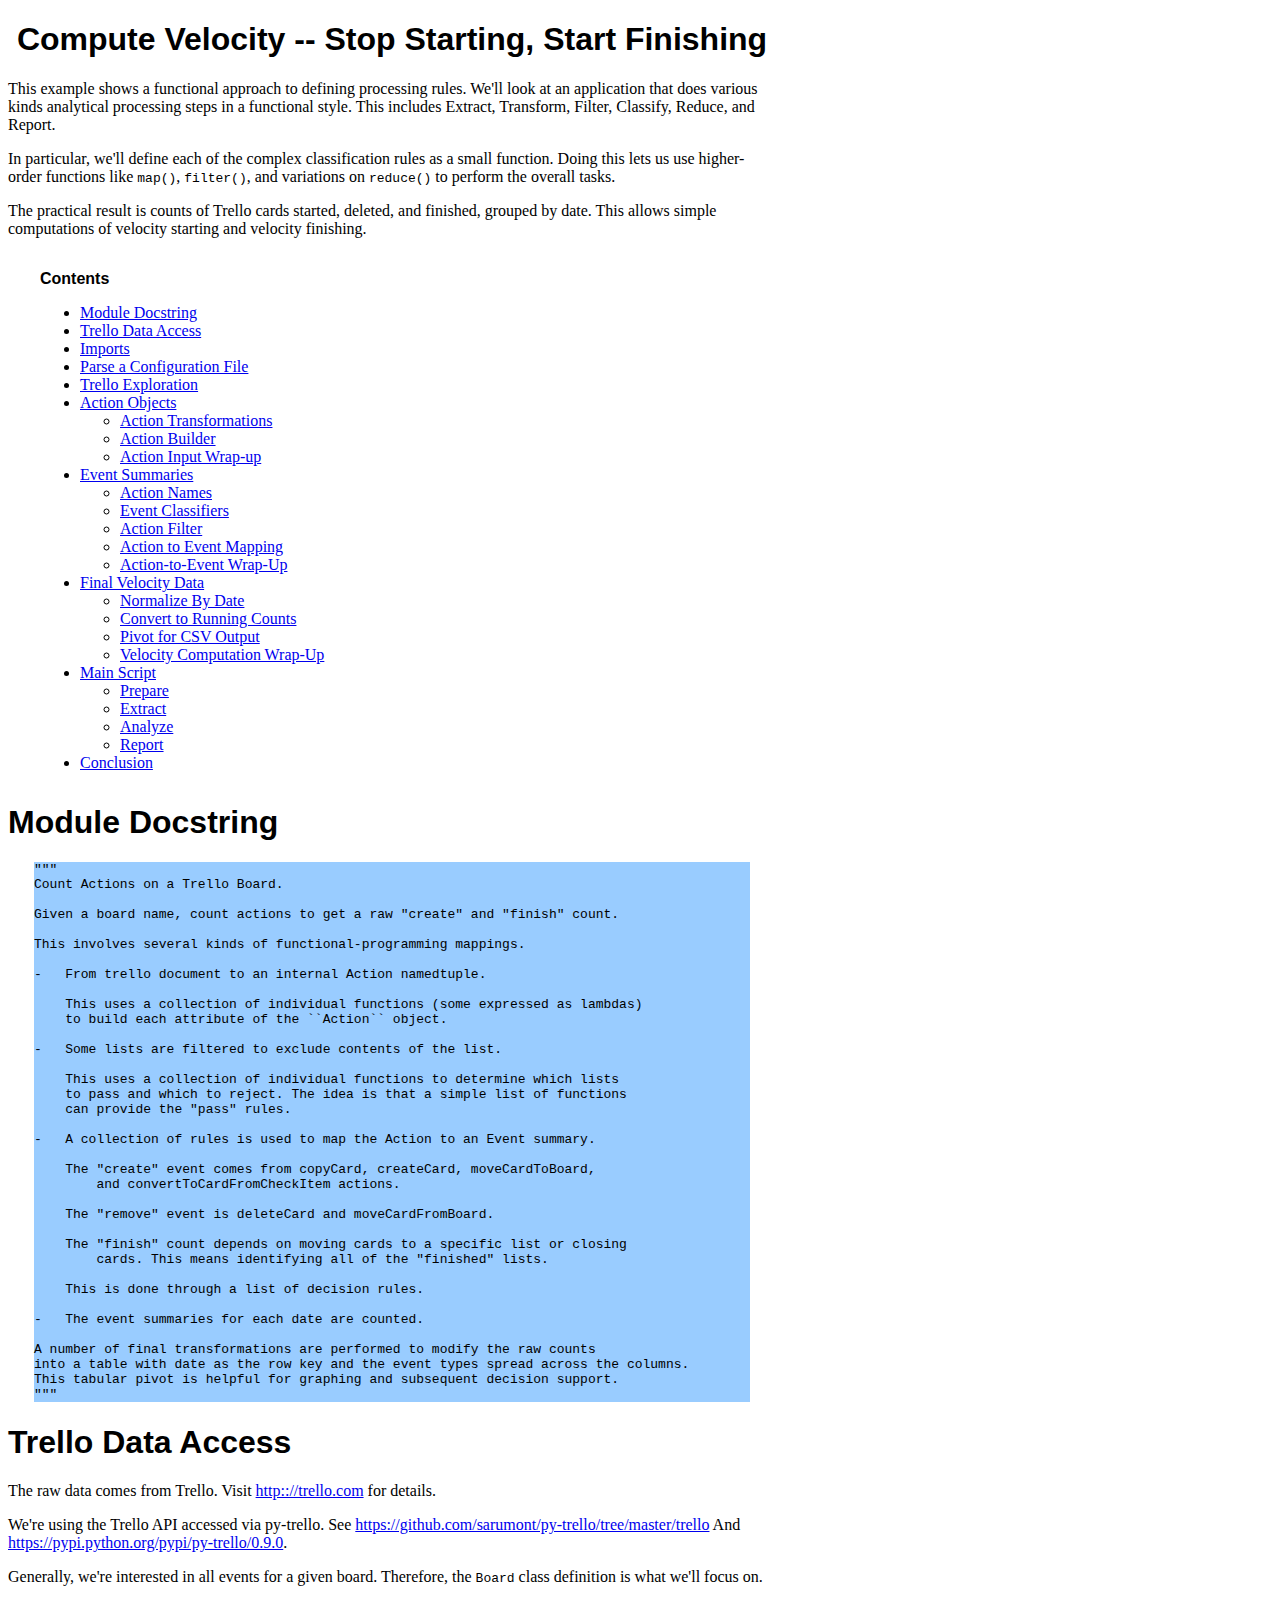
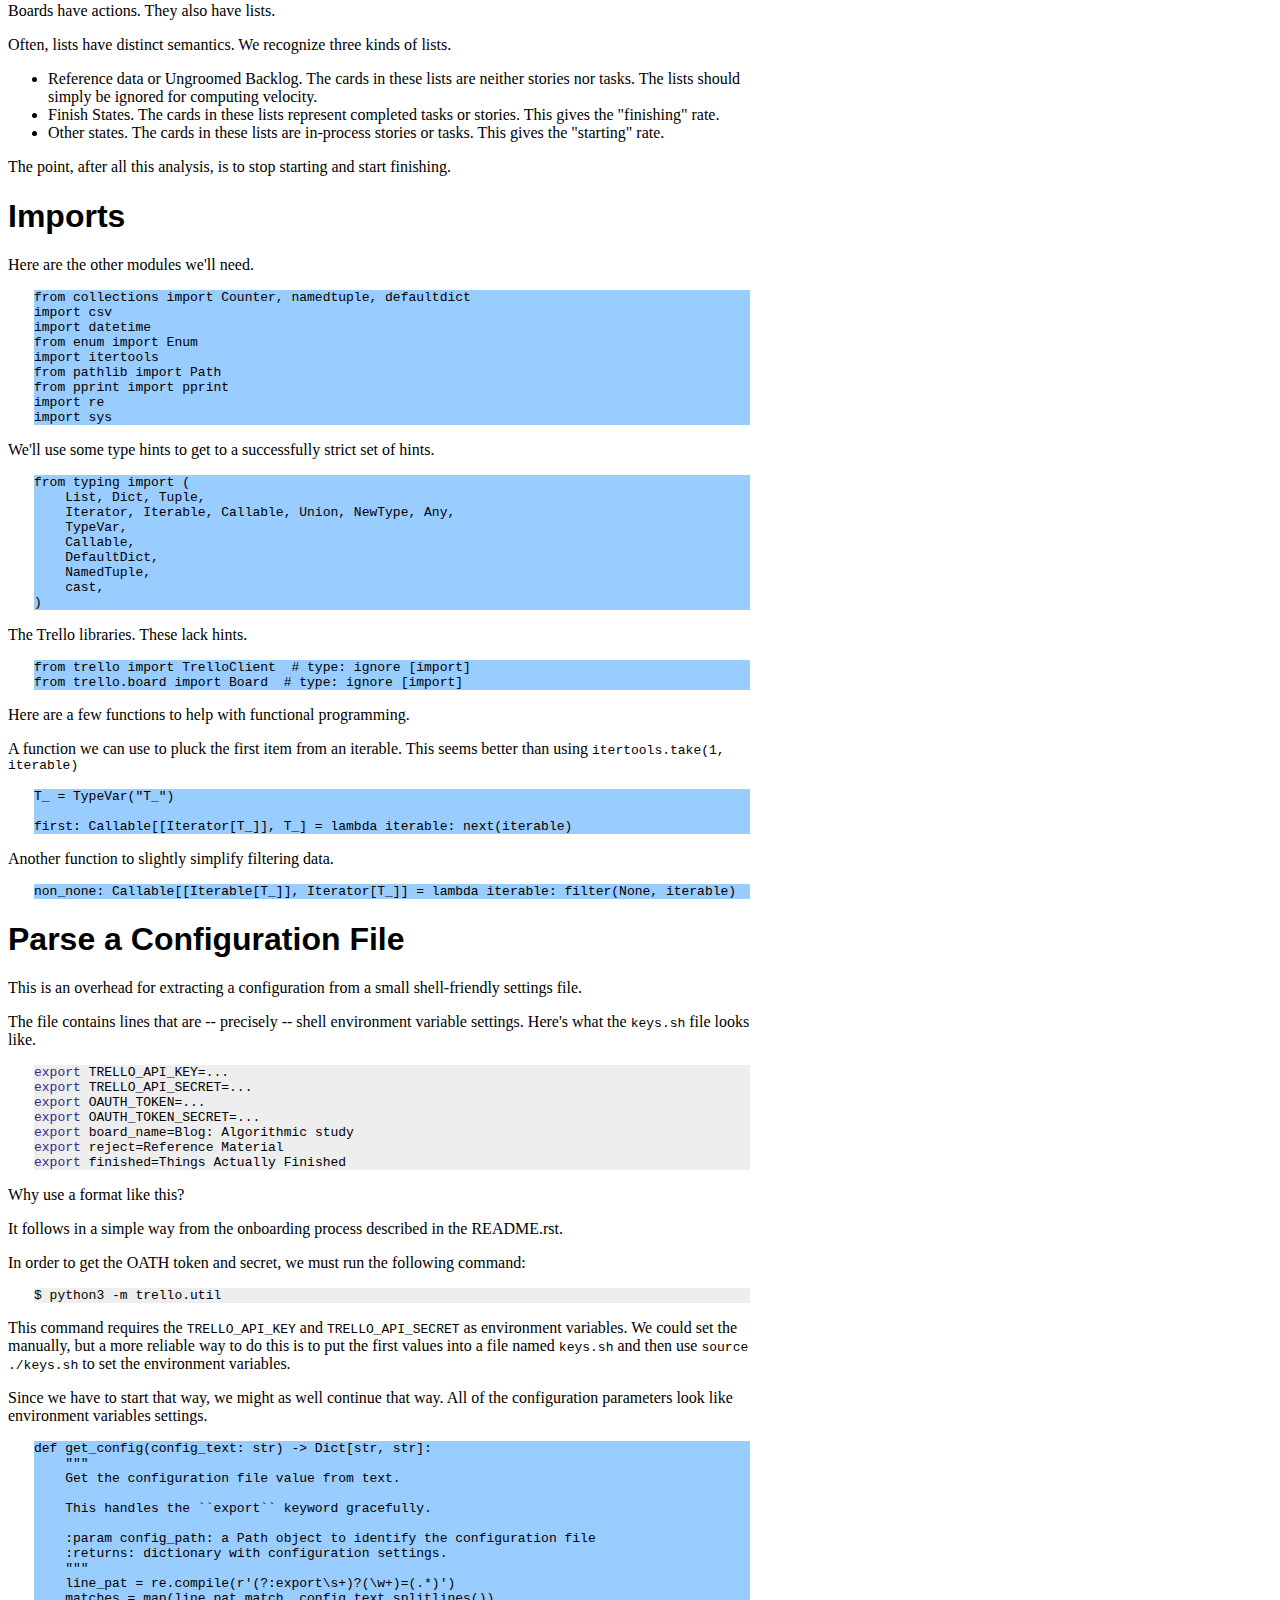
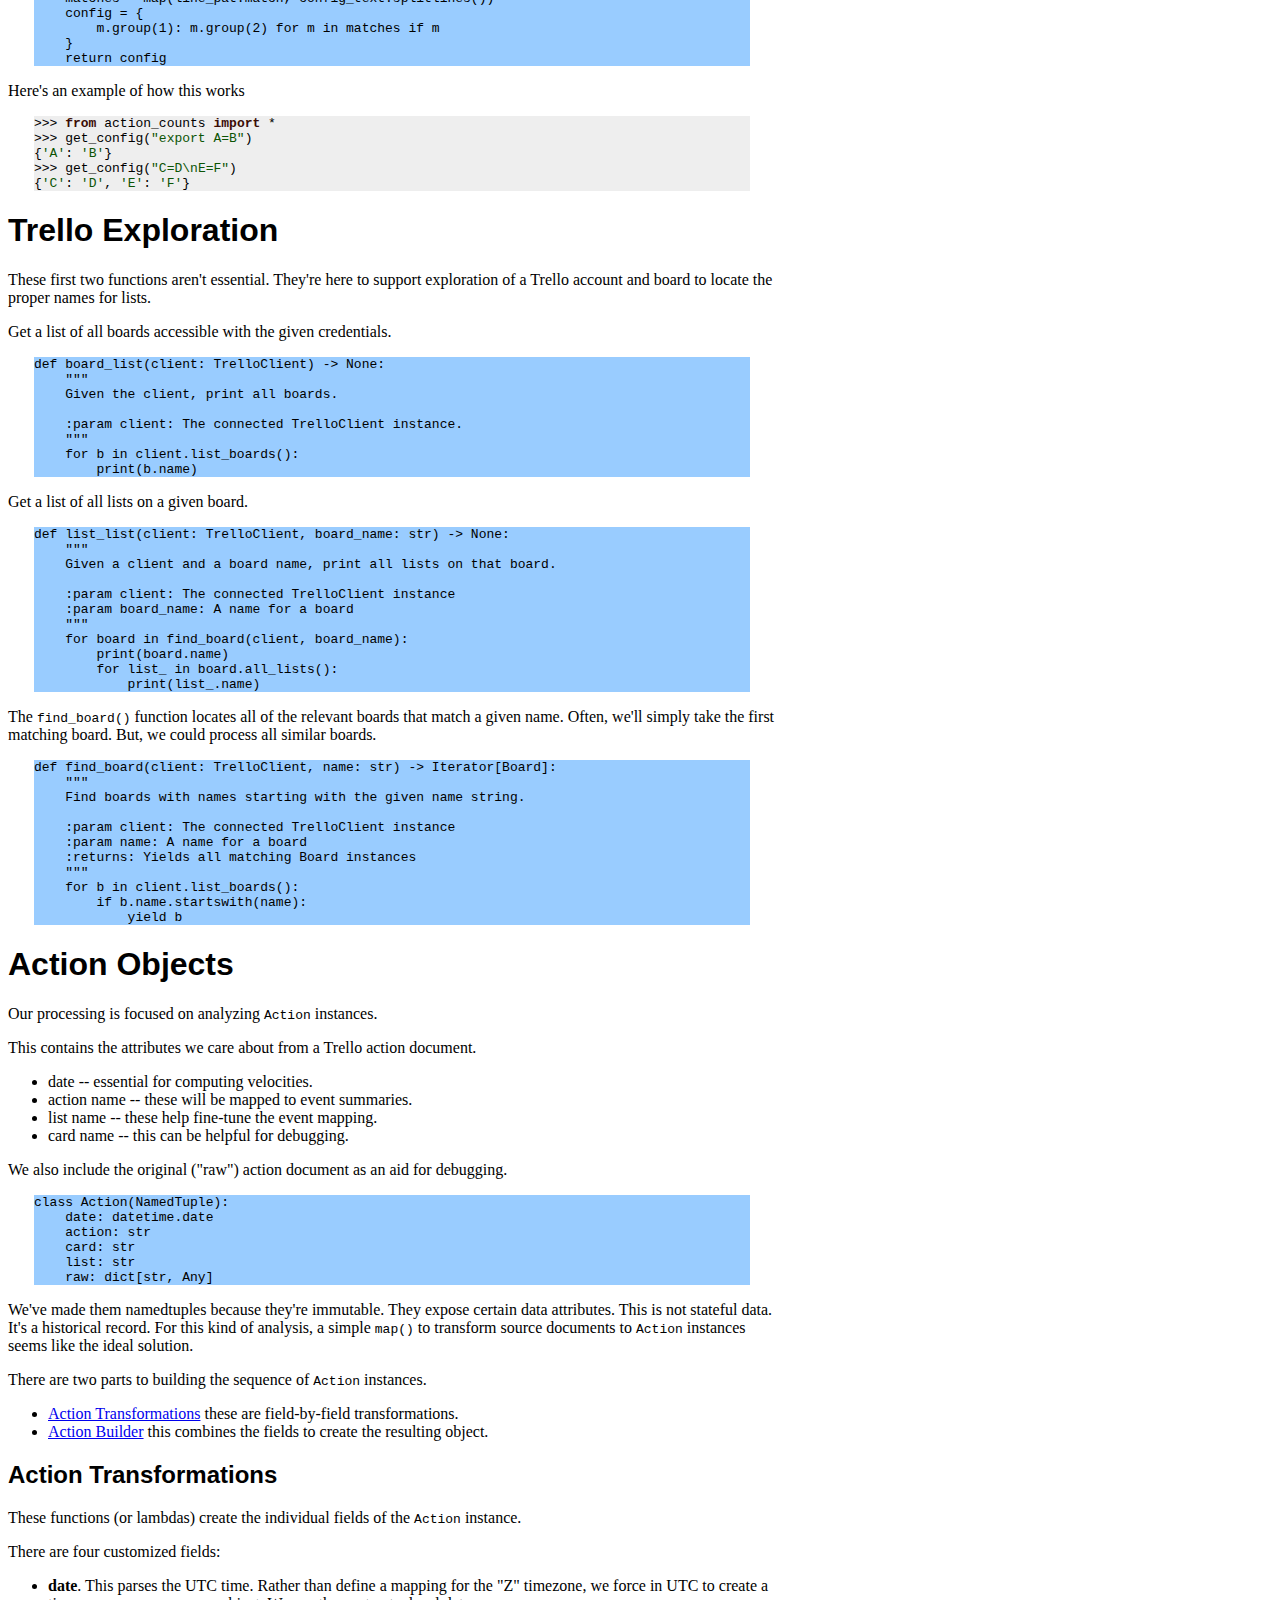
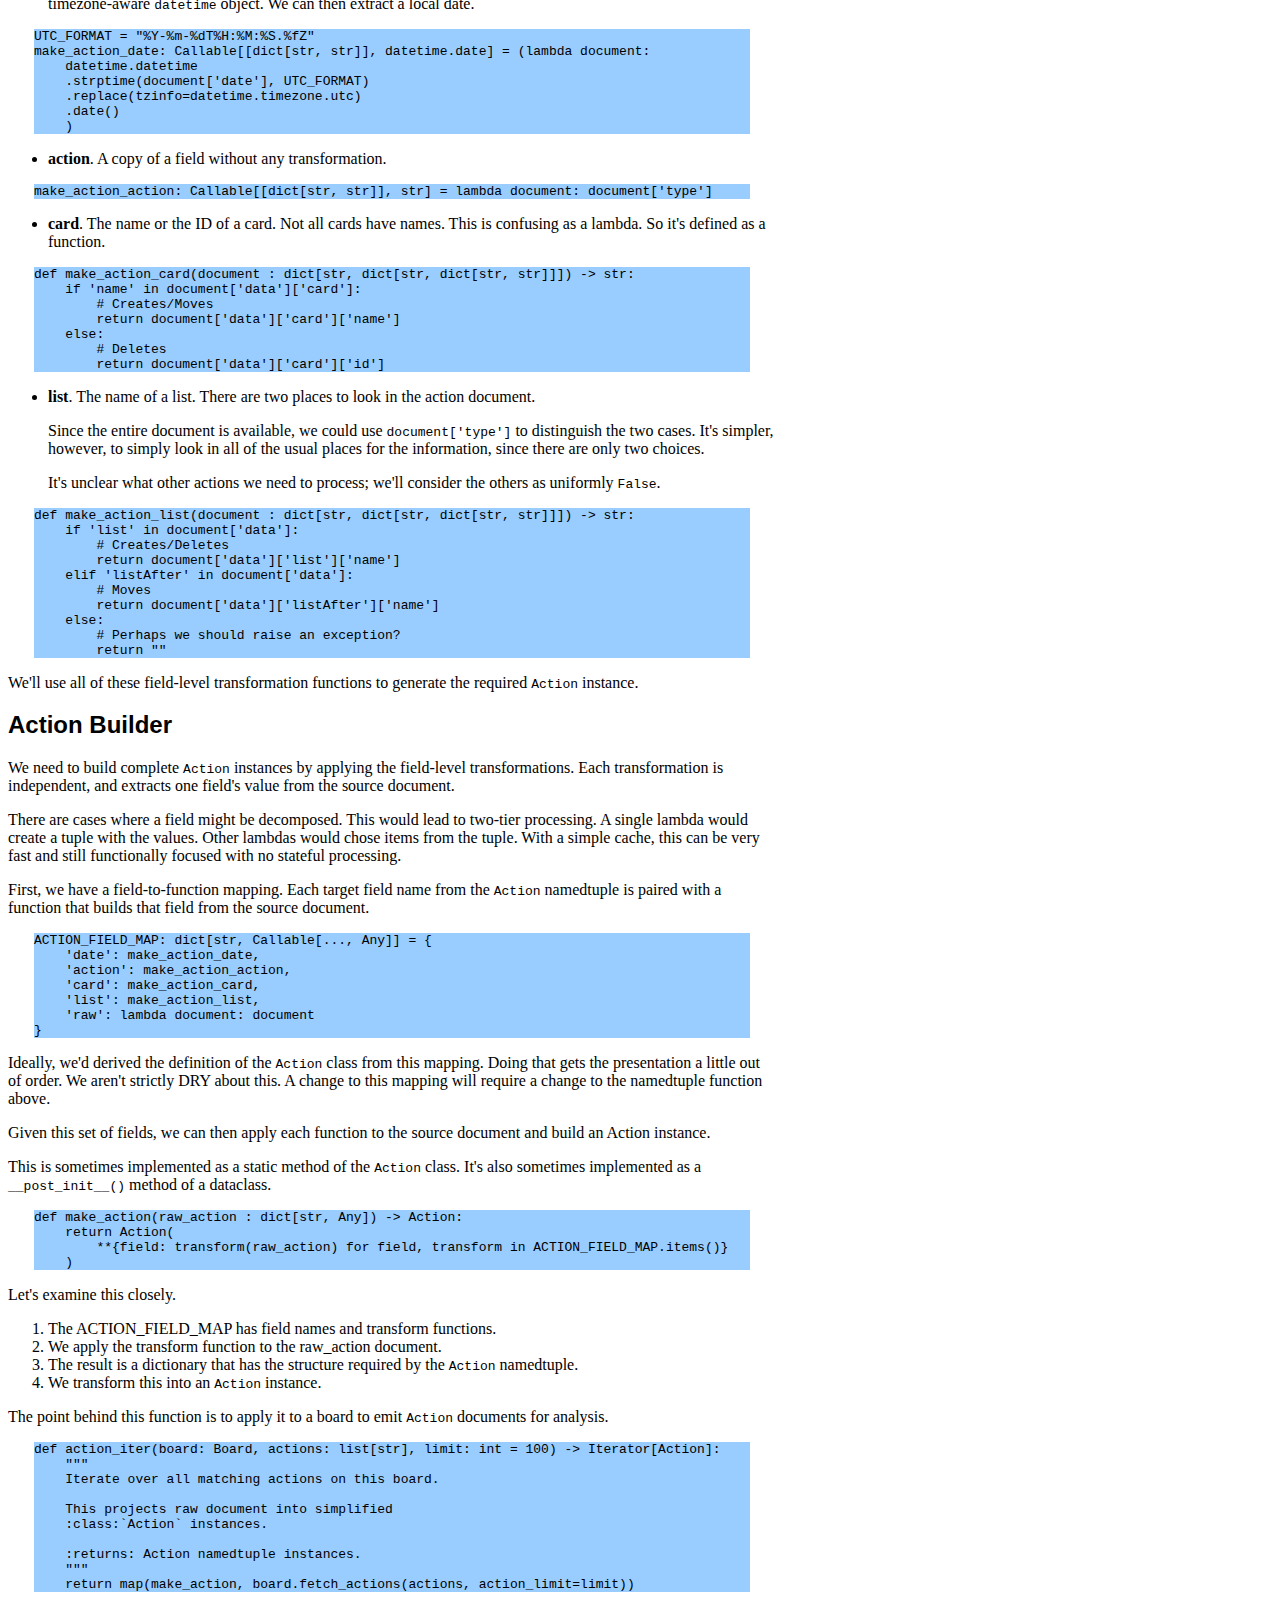
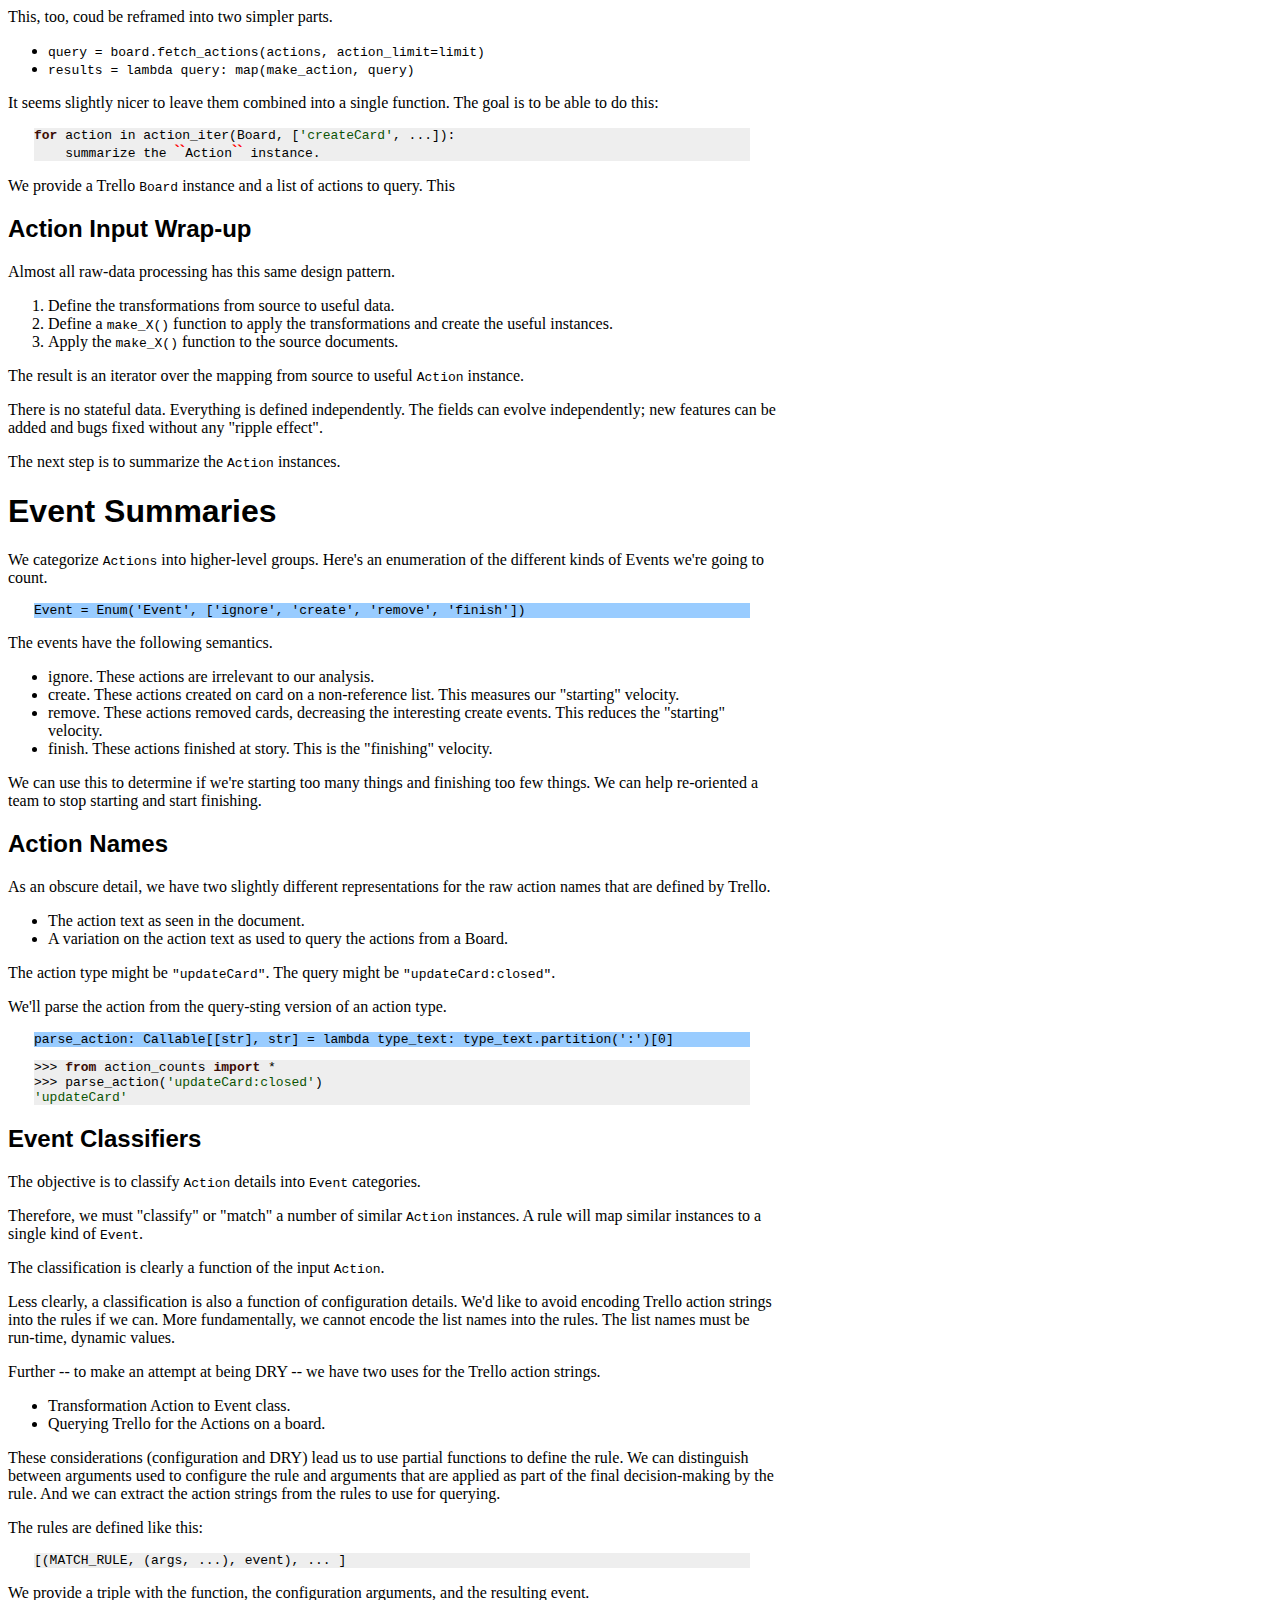
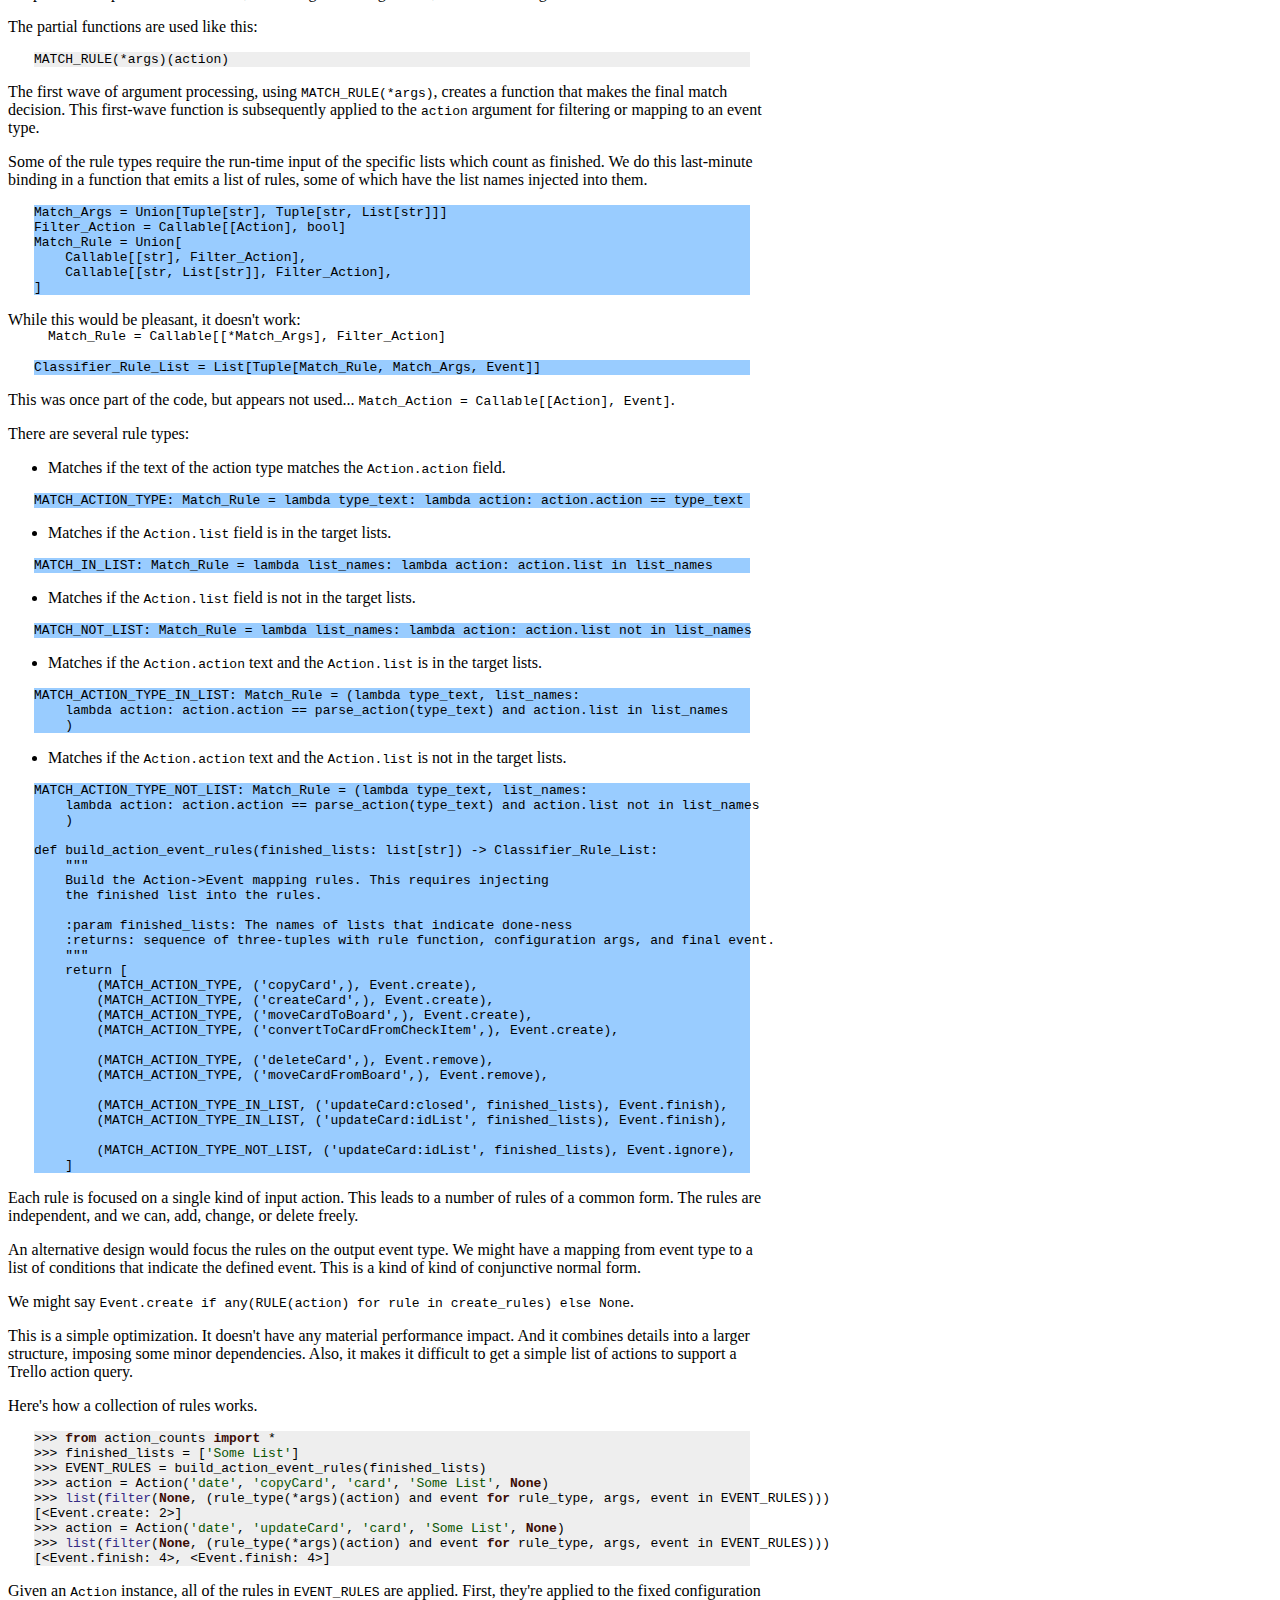
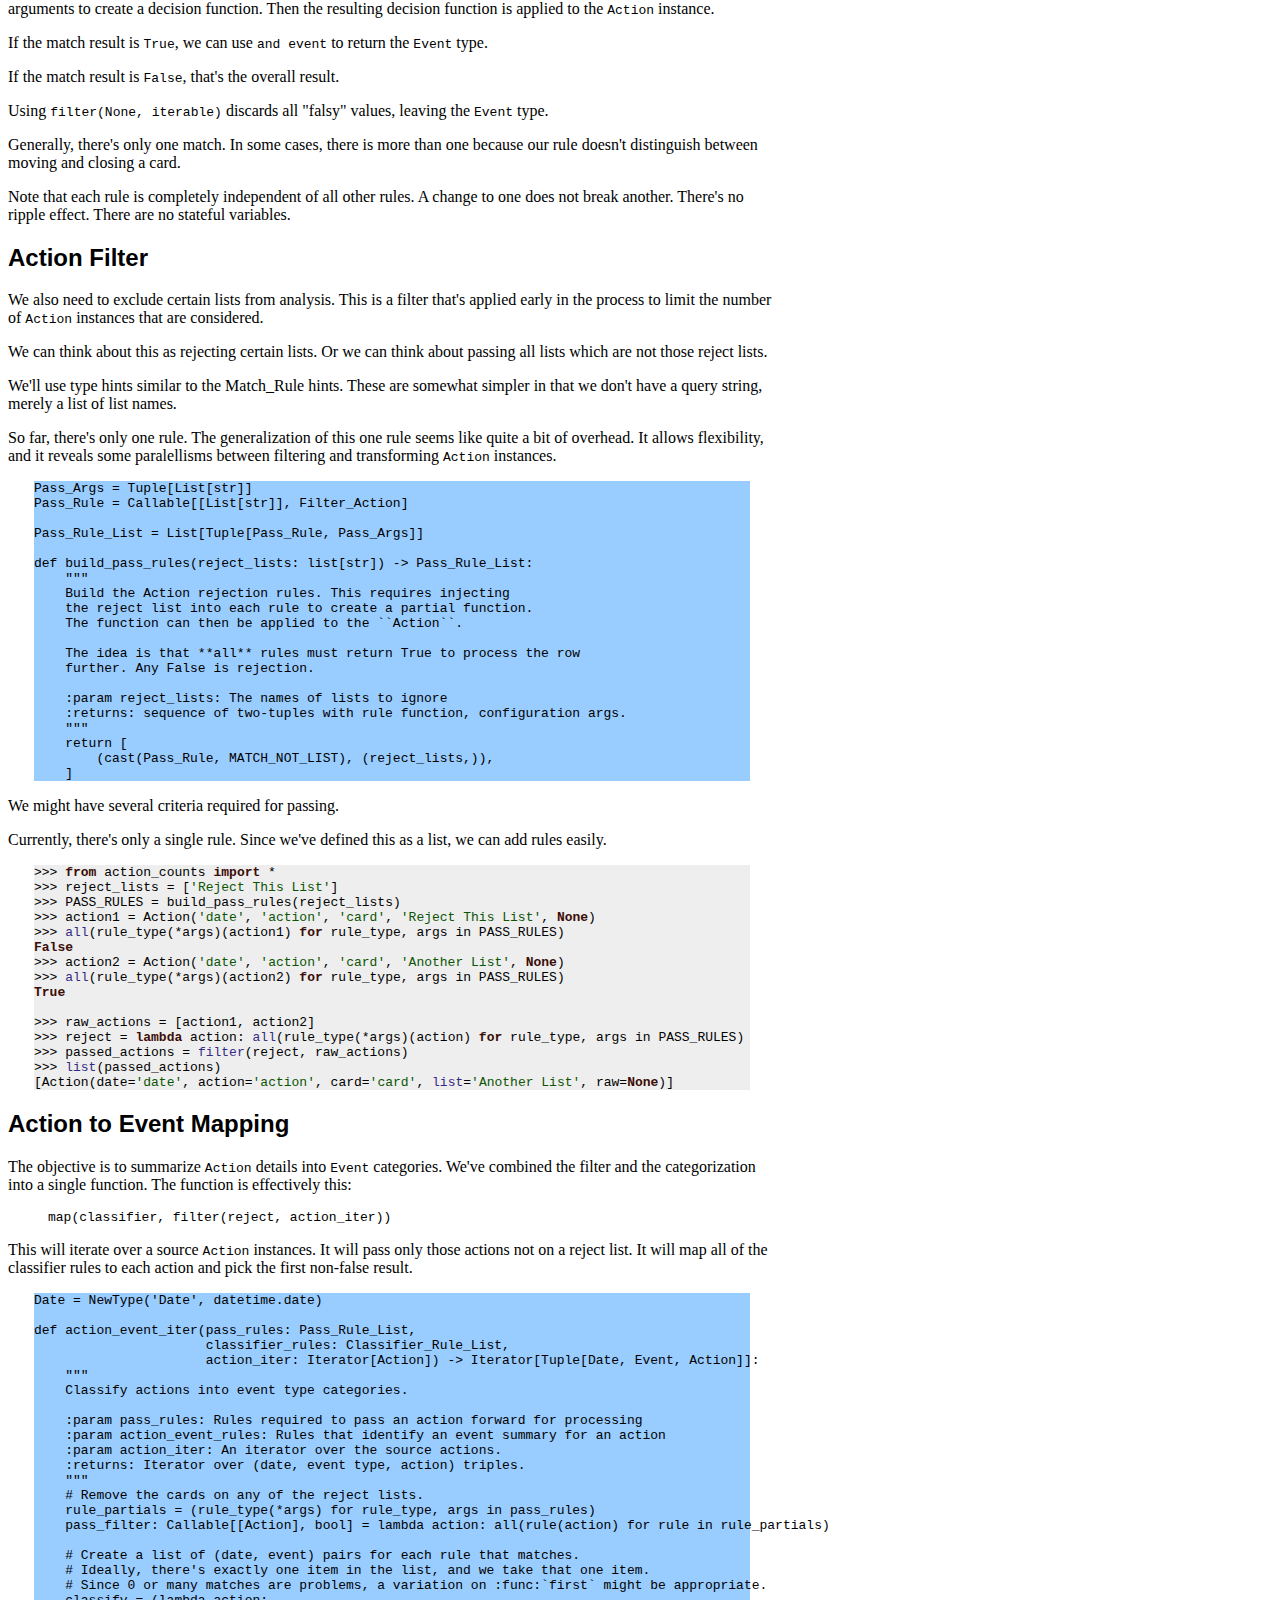
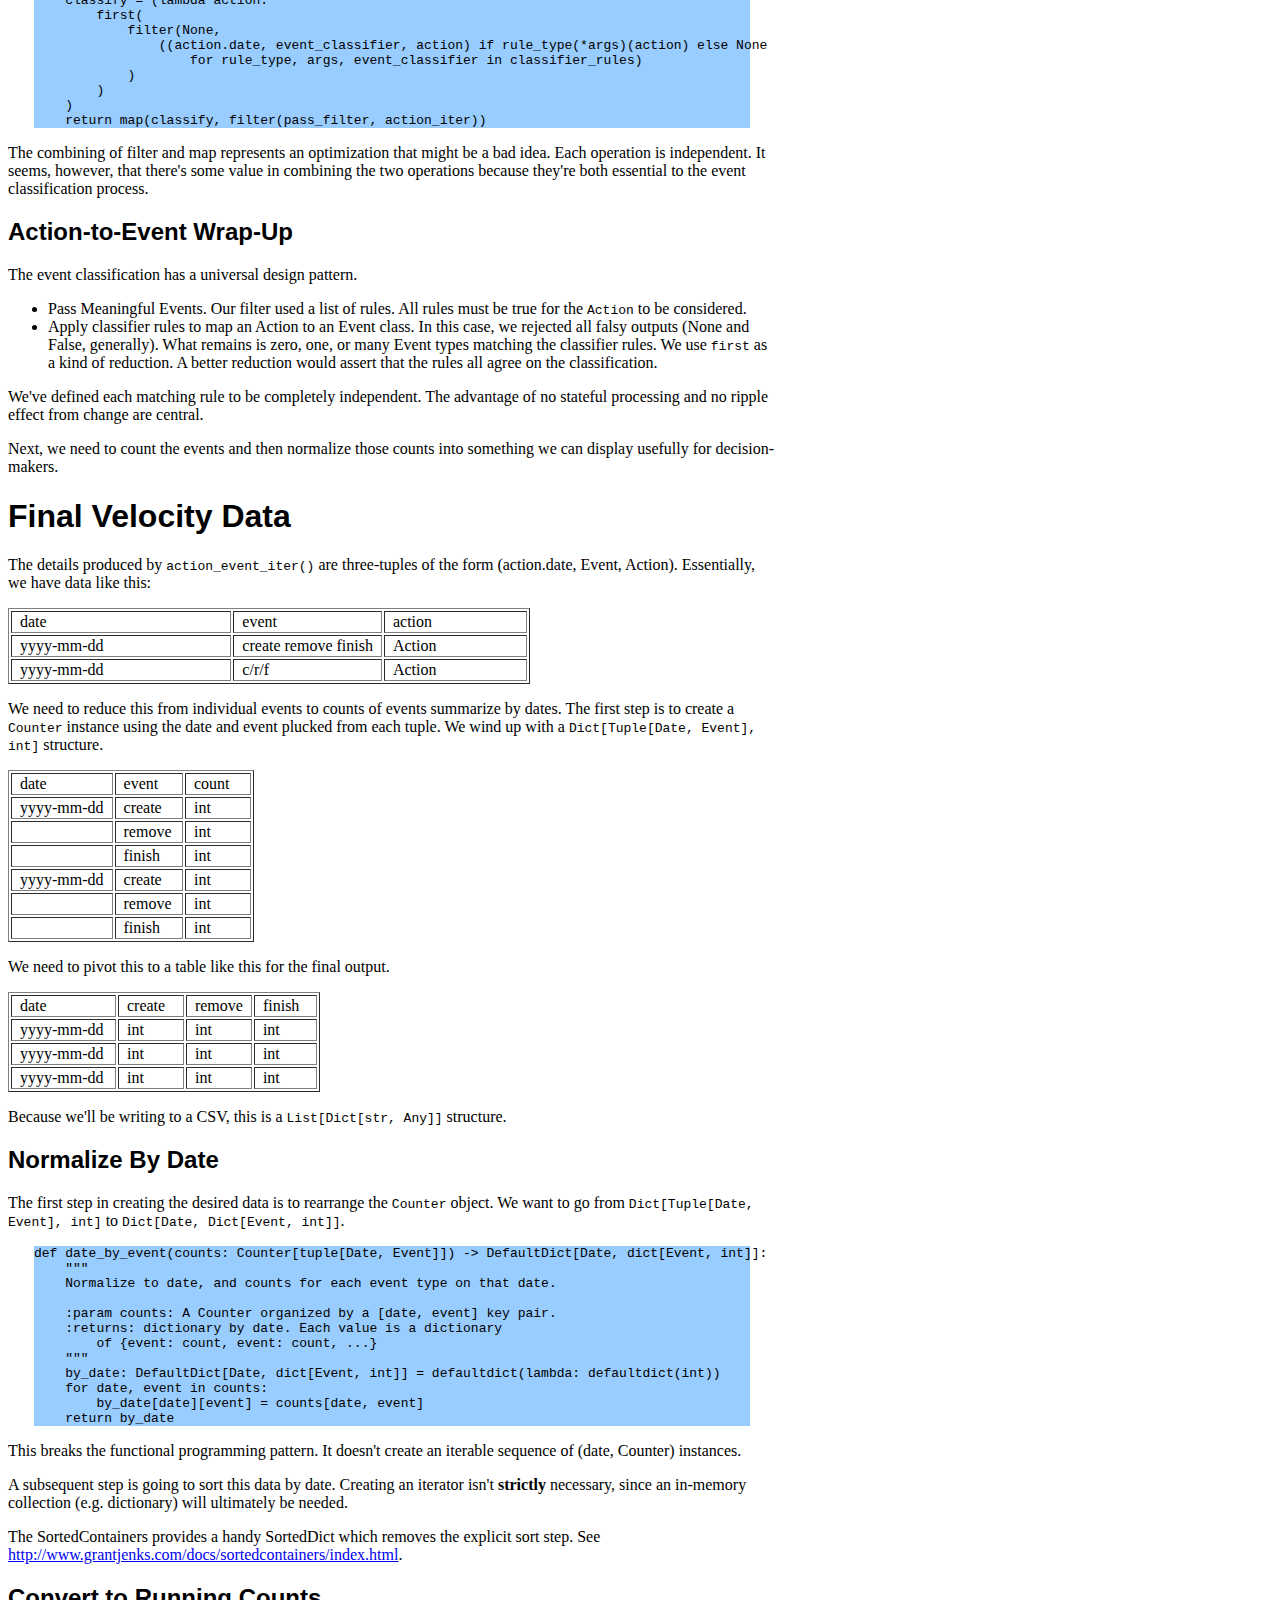
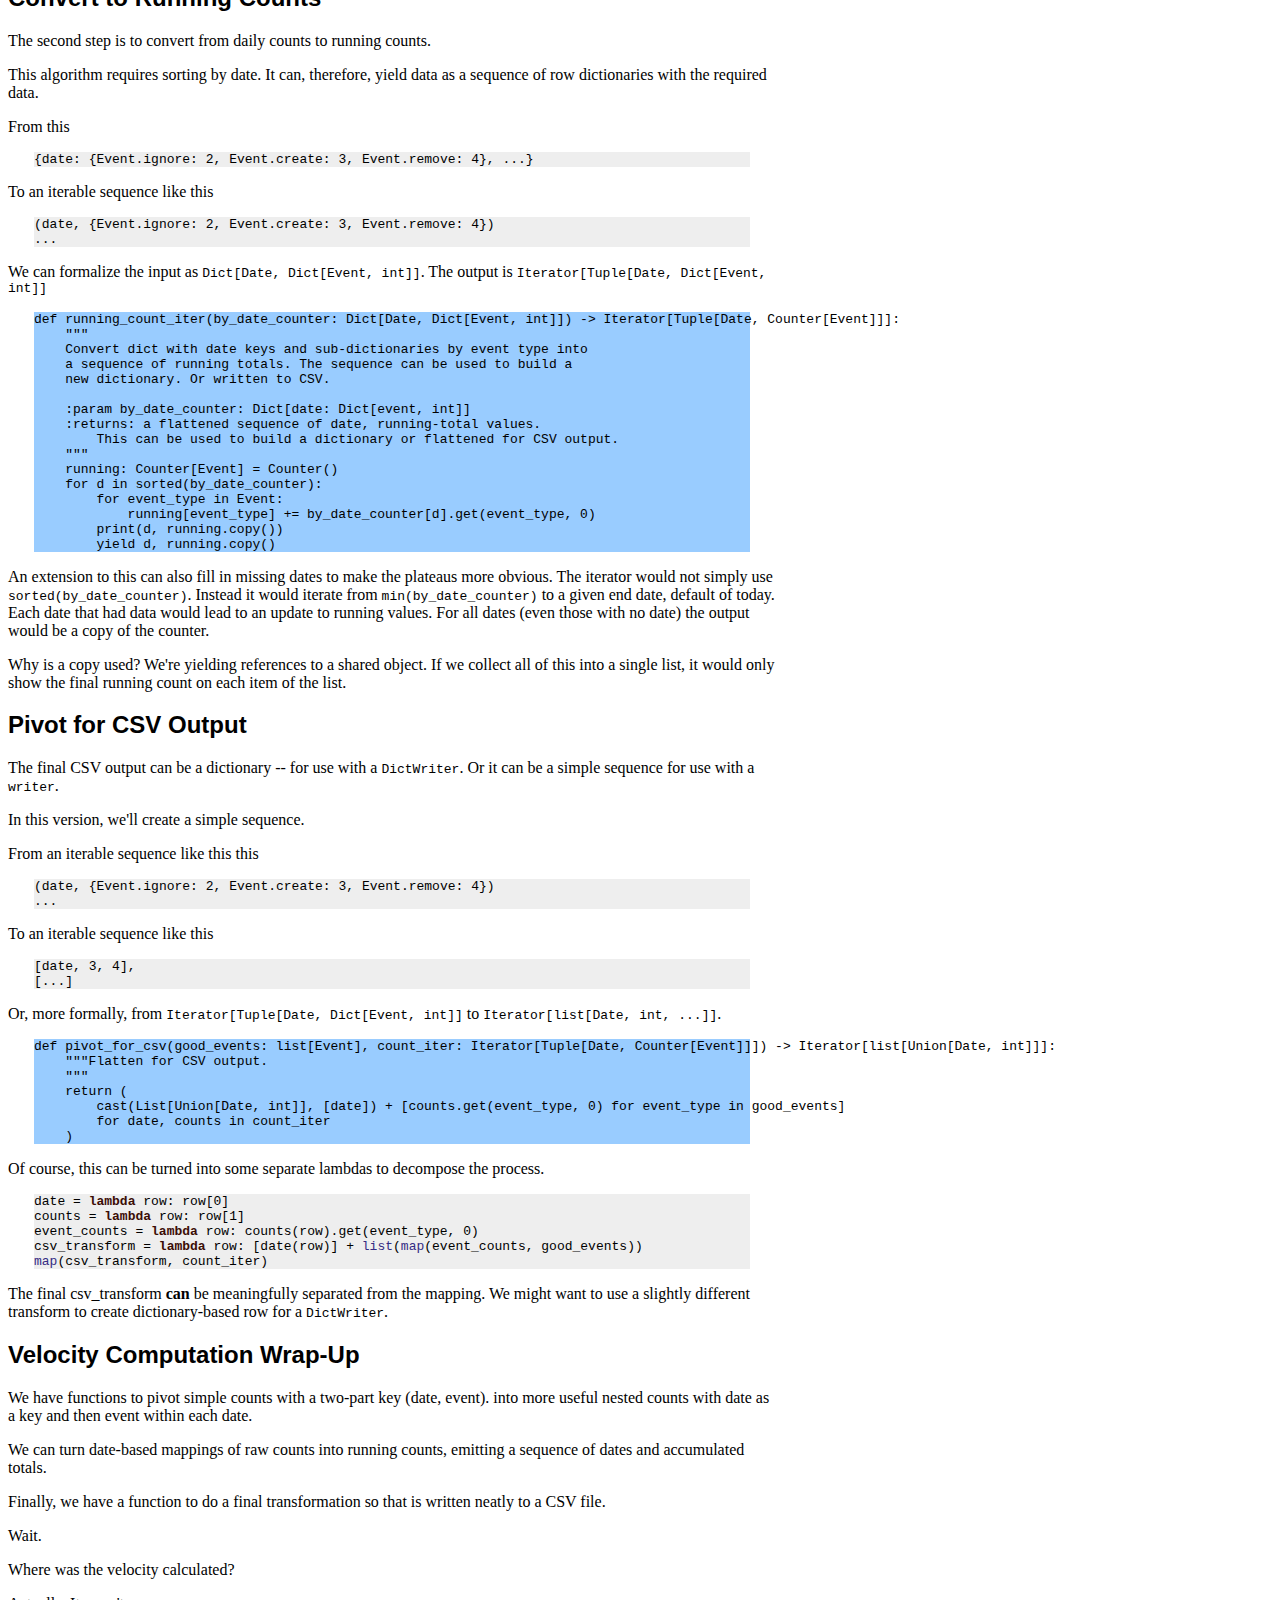
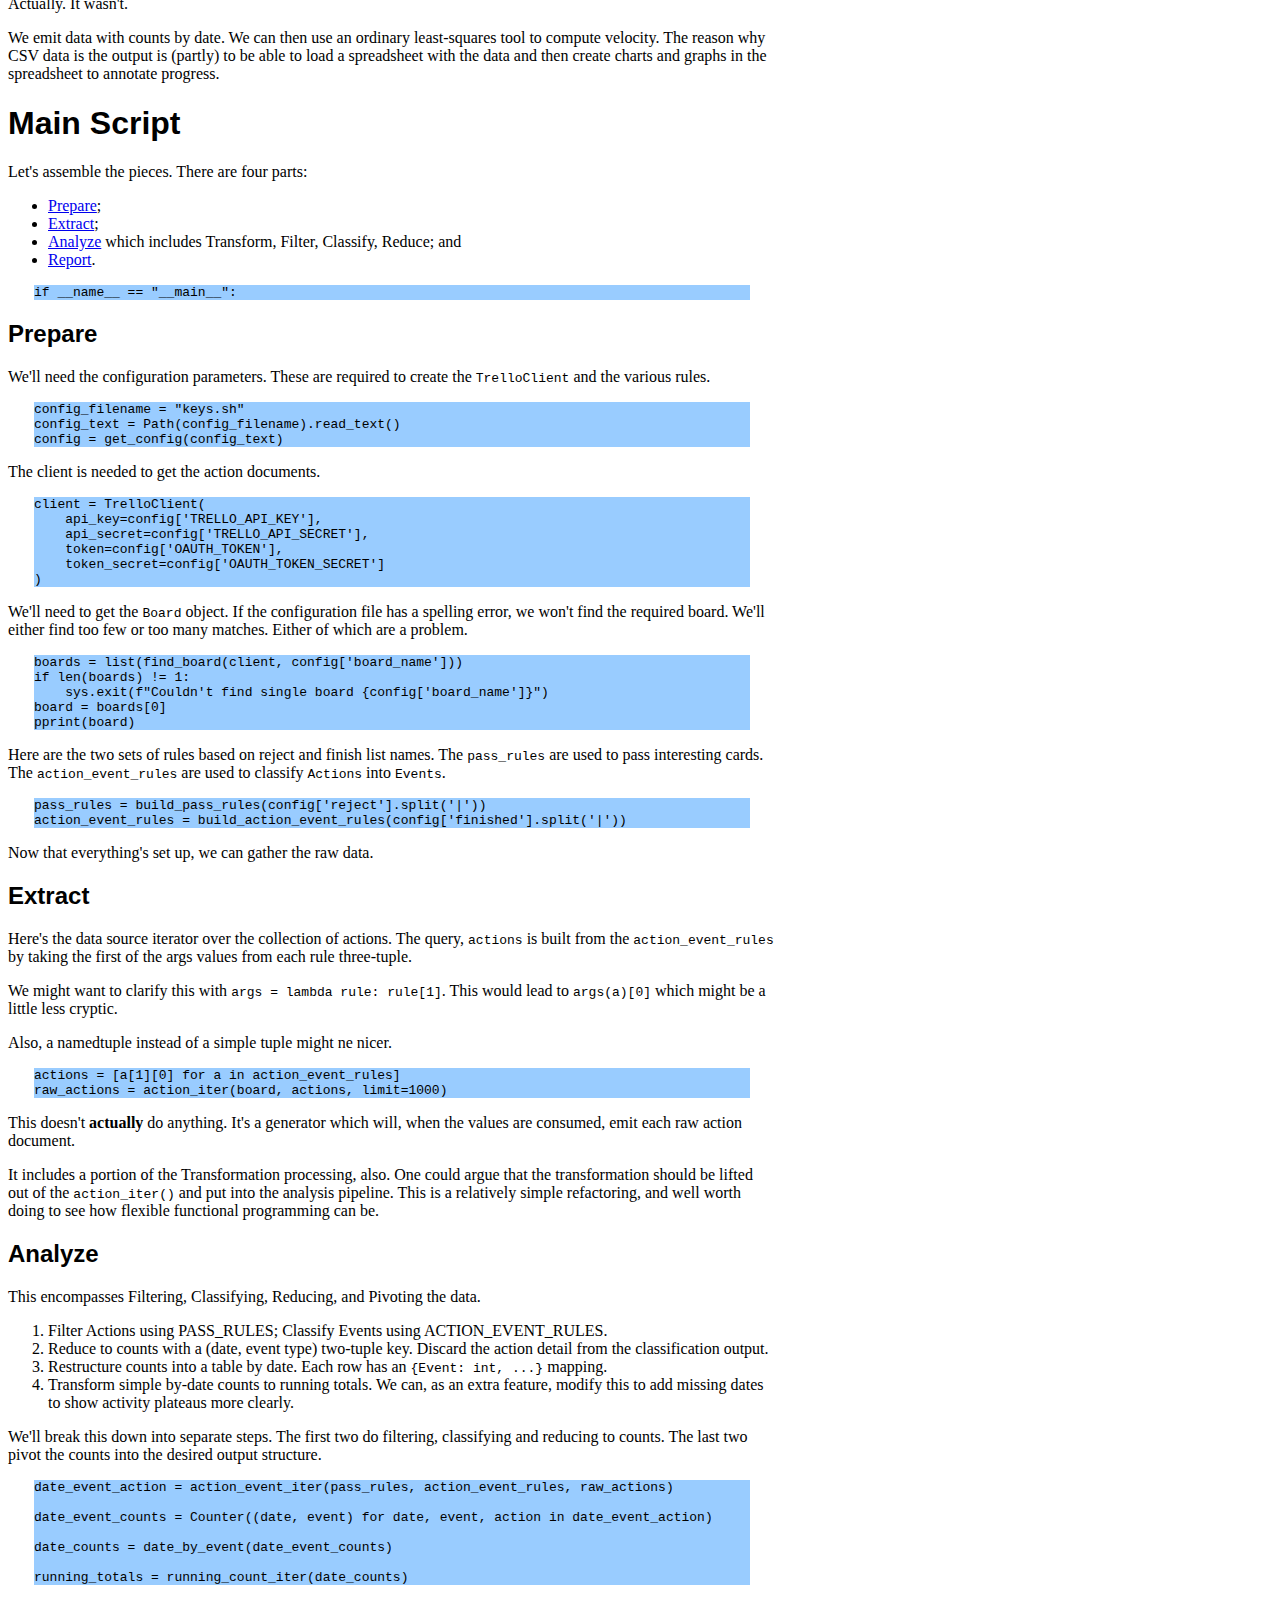
==== commit ab785e53: "Upgrade to Python 3.9 add tox to run tests and mypy" ====
--- a/docs/action_counts.html
+++ b/docs/action_counts.html
@@ -3,7 +3,7 @@
 <html xmlns="http://www.w3.org/1999/xhtml" xml:lang="en" lang="en">
 <head>
 <meta http-equiv="Content-Type" content="text/html; charset=utf-8" />
-<meta name="generator" content="Docutils 0.12: http://docutils.sourceforge.net/" />
+<meta name="generator" content="Docutils 0.17.1: http://docutils.sourceforge.net/" />
 <title>Compute Velocity -- Stop Starting, Start Finishing</title>
 <style type="text/css">
 
@@ -46,7 +46,7 @@
 and finished, grouped by date. This allows simple computations of
 velocity starting and velocity finishing.</p>
 <div class="contents topic" id="contents">
-<p class="topic-title first">Contents</p>
+<p class="topic-title">Contents</p>
 <ul class="simple">
 <li><a class="reference internal" href="#module-docstring" id="id1">Module Docstring</a></li>
 <li><a class="reference internal" href="#trello-data-access" id="id2">Trello Data Access</a></li>
@@ -94,12 +94,12 @@
 
 This involves several kinds of functional-programming mappings.
 
--   From trello document to an internal Action named tuple.
+-   From trello document to an internal Action namedtuple.
 
     This uses a collection of individual functions (some expressed as lambdas)
     to build each attribute of the ``Action`` object.
 
--   Some lists are filtered to exclude them.
+-   Some lists are filtered to exclude contents of the list.
 
     This uses a collection of individual functions to determine which lists
     to pass and which to reject. The idea is that a simple list of functions
@@ -134,7 +134,7 @@
 <p>Generally, we're interested in all events for a given board.
 Therefore, the <tt class="docutils literal">Board</tt> class definition is what we'll focus on.</p>
 <p>Boards have actions. They also have lists.</p>
-<p>Often, the have distinct semantics. We recognize three kinds of lists.</p>
+<p>Often, lists have distinct semantics. We recognize three kinds of lists.</p>
 <ul class="simple">
 <li>Reference data or Ungroomed Backlog.
 The cards in these lists are neither stories nor tasks.
@@ -145,10 +145,6 @@
 This gives the &quot;starting&quot; rate.</li>
 </ul>
 <p>The point, after all this analysis, is to stop starting and start finishing.</p>
-<pre class="literal-block">
-from trello import TrelloClient
-from trello.board import Board
-</pre>
 </div>
 <div class="section" id="imports">
 <h1><a class="toc-backref" href="#id3">Imports</a></h1>
@@ -164,22 +160,36 @@
 import re
 import sys
 </pre>
-<p>We'll use some type hints. We haven't provided complete
-type hinting because it's a little difficult to define some
-of the more complex functions.</p>
-<pre class="literal-block">
-from typing import (List, Dict, Iterator, List, Tuple, Callable, Union, NewType)
+<p>We'll use some type hints to get to a successfully strict
+set of hints.</p>
+<pre class="literal-block">
+from typing import (
+    List, Dict, Tuple,
+    Iterator, Iterable, Callable, Union, NewType, Any,
+    TypeVar,
+    Callable,
+    DefaultDict,
+    NamedTuple,
+    cast,
+)
+</pre>
+<p>The Trello libraries. These lack hints.</p>
+<pre class="literal-block">
+from trello import TrelloClient  # type: ignore [import]
+from trello.board import Board  # type: ignore [import]
 </pre>
 <p>Here are a few functions to help with functional programming.</p>
 <p>A function we can use to pluck the first
 item from an iterable. This seems better than using
 <tt class="docutils literal">itertools.take(1, iterable)</tt></p>
 <pre class="literal-block">
-first = lambda iterable: next(iterable)
+T_ = TypeVar(&quot;T_&quot;)
+
+first: Callable[[Iterator[T_]], T_] = lambda iterable: next(iterable)
 </pre>
 <p>Another function to slightly simplify filtering data.</p>
 <pre class="literal-block">
-non_none = lambda iterable: filter(None, iterable)
+non_none: Callable[[Iterable[T_]], Iterator[T_]] = lambda iterable: filter(None, iterable)
 </pre>
 </div>
 <div class="section" id="parse-a-configuration-file">
@@ -202,7 +212,7 @@
 described in the README.rst.</p>
 <p>In order to get the OATH token and secret, we must run the following command:</p>
 <pre class="code bash literal-block">
-$ python3.6 -m trello.util
+$ python3 -m trello.util
 </pre>
 <p>This command requires the <tt class="docutils literal">TRELLO_API_KEY</tt> and <tt class="docutils literal">TRELLO_API_SECRET</tt>
 as environment variables. We could set the manually, but
@@ -223,7 +233,7 @@
     line_pat = re.compile(r'(?:export\s+)?(\w+)=(.*)')
     matches = map(line_pat.match, config_text.splitlines())
     config = {
-        m.group(1): m.group(2) for m in matches
+        m.group(1): m.group(2) for m in matches if m
     }
     return config
 </pre>
@@ -243,18 +253,18 @@
 the proper names for lists.</p>
 <p>Get a list of all boards accessible with the given credentials.</p>
 <pre class="literal-block">
-def board_list(client: TrelloClient):
+def board_list(client: TrelloClient) -&gt; None:
     &quot;&quot;&quot;
     Given the client, print all boards.
 
     :param client: The connected TrelloClient instance.
     &quot;&quot;&quot;
     for b in client.list_boards():
-        print(n.name)
+        print(b.name)
 </pre>
 <p>Get a list of all lists on a given board.</p>
 <pre class="literal-block">
-def list_list(client: TrelloClient, board_name: str):
+def list_list(client: TrelloClient, board_name: str) -&gt; None:
     &quot;&quot;&quot;
     Given a client and a board name, print all lists on that board.
 
@@ -297,14 +307,17 @@
 <p>We also include the original (&quot;raw&quot;) action document as an aid for
 debugging.</p>
 <pre class="literal-block">
-Action = namedtuple('Action', ['date', 'action', 'card', 'list', 'raw'])
+class Action(NamedTuple):
+    date: datetime.date
+    action: str
+    card: str
+    list: str
+    raw: dict[str, Any]
 </pre>
 <p>We've made them namedtuples because they're immutable. They expose
-certain data attributes.</p>
-<p>Why not use a class with <tt class="docutils literal">&#64;property</tt> methods to compute derived values?</p>
-<p>Good question. That's an elegant alternative.</p>
-<p>However, the immutability of the tuple is appealing. This is not stateful
-data. It's a historical record. For this kind of analysis, a simple <tt class="docutils literal">map()</tt>
+certain data attributes.
+This is not stateful data.
+It's a historical record. For this kind of analysis, a simple <tt class="docutils literal">map()</tt>
 to transform source documents to <tt class="docutils literal">Action</tt> instances seems like the ideal
 solution.</p>
 <p>There are two parts to building the sequence of <tt class="docutils literal">Action</tt> instances.</p>
@@ -325,7 +338,7 @@
 </ul>
 <pre class="literal-block">
 UTC_FORMAT = &quot;%Y-%m-%dT%H:%M:%S.%fZ&quot;
-make_action_date = (lambda document:
+make_action_date: Callable[[dict[str, str]], datetime.date] = (lambda document:
     datetime.datetime
     .strptime(document['date'], UTC_FORMAT)
     .replace(tzinfo=datetime.timezone.utc)
@@ -336,14 +349,14 @@
 <li><strong>action</strong>. A copy of a field without any transformation.</li>
 </ul>
 <pre class="literal-block">
-make_action_action = lambda document: document['type']
+make_action_action: Callable[[dict[str, str]], str] = lambda document: document['type']
 </pre>
 <ul class="simple">
 <li><strong>card</strong>.  The name or the ID of a card. Not all cards have names.
 This is confusing as a lambda. So it's defined as a function.</li>
 </ul>
 <pre class="literal-block">
-def make_action_card(document : Dict) -&gt; bool:
+def make_action_card(document : dict[str, dict[str, dict[str, str]]]) -&gt; str:
     if 'name' in document['data']['card']:
         # Creates/Moves
         return document['data']['card']['name']
@@ -357,16 +370,21 @@
 <p>Since the entire document is available, we could use <tt class="docutils literal"><span class="pre">document['type']</span></tt>
 to distinguish the two cases. It's simpler, however, to simply look in
 all of the usual places for the information, since there are only two choices.</p>
+<p>It's unclear what other actions we need to process; we'll consider the others
+as uniformly <tt class="docutils literal">False</tt>.</p>
 </li>
 </ul>
 <pre class="literal-block">
-def make_action_list(document : Dict) -&gt; bool:
+def make_action_list(document : dict[str, dict[str, dict[str, str]]]) -&gt; str:
     if 'list' in document['data']:
         # Creates/Deletes
         return document['data']['list']['name']
     elif 'listAfter' in document['data']:
         # Moves
         return document['data']['listAfter']['name']
+    else:
+        # Perhaps we should raise an exception?
+        return &quot;&quot;
 </pre>
 <p>We'll use all of these field-level transformation functions to generate
 the required <tt class="docutils literal">Action</tt> instance.</p>
@@ -384,7 +402,7 @@
 from the <tt class="docutils literal">Action</tt> namedtuple is paired with a function that
 builds that field from the source document.</p>
 <pre class="literal-block">
-ACTION_FIELD_MAP = {
+ACTION_FIELD_MAP: dict[str, Callable[..., Any]] = {
     'date': make_action_date,
     'action': make_action_action,
     'card': make_action_card,
@@ -398,8 +416,10 @@
 will require a change to the namedtuple function above.</p>
 <p>Given this set of fields, we can then apply each
 function to the source document and build an Action instance.</p>
-<pre class="literal-block">
-def make_action(raw_action : Dict) -&gt; Action:
+<p>This is sometimes implemented as a static method of the <tt class="docutils literal">Action</tt> class.
+It's also sometimes implemented as a <tt class="docutils literal">__post_init__()</tt> method of a dataclass.</p>
+<pre class="literal-block">
+def make_action(raw_action : dict[str, Any]) -&gt; Action:
     return Action(
         **{field: transform(raw_action) for field, transform in ACTION_FIELD_MAP.items()}
     )
@@ -411,12 +431,10 @@
 <li>The result is a dictionary that has the structure required by the <tt class="docutils literal">Action</tt> namedtuple.</li>
 <li>We transform this into an <tt class="docutils literal">Action</tt> instance.</li>
 </ol>
-<p>This function could be restated as <tt class="docutils literal">lambda raw_action: <span class="pre">Action(**{...})</span></tt>.</p>
-<p>The useful sequence of <tt class="docutils literal">Action</tt> instances is a mapping of the
-<tt class="docutils literal">make_action</tt> function to the source of action documents from the
-Trello board.</p>
-<pre class="literal-block">
-def action_iter(board: Board, actions: List[str], limit=100) -&gt; Iterator[Action]:
+<p>The point behind this function is to apply it to a board to
+emit <tt class="docutils literal">Action</tt> documents for analysis.</p>
+<pre class="literal-block">
+def action_iter(board: Board, actions: list[str], limit: int = 100) -&gt; Iterator[Action]:
     &quot;&quot;&quot;
     Iterate over all matching actions on this board.
 
@@ -436,7 +454,7 @@
 The goal is to be able to do this:</p>
 <pre class="code python literal-block">
 <span class="keyword">for</span> <span class="name">action</span> <span class="operator word">in</span> <span class="name">action_iter</span><span class="punctuation">(</span><span class="name">Board</span><span class="punctuation">,</span> <span class="punctuation">[</span><span class="literal string single">'createCard'</span><span class="punctuation">,</span> <span class="operator">...</span><span class="punctuation">]):</span>
-    <span class="name">summarize</span> <span class="name">the</span> <span class="literal string backtick">``</span><span class="name">Action</span><span class="literal string backtick">``</span> <span class="name">instance</span><span class="operator">.</span>
+    <span class="name">summarize</span> <span class="name">the</span> <span class="error">``</span><span class="name">Action</span><span class="error">``</span> <span class="name">instance</span><span class="operator">.</span>
 </pre>
 <p>We provide a Trello <tt class="docutils literal">Board</tt> instance and a list of actions to query.
 This</p>
@@ -487,7 +505,7 @@
 <p>The action type might be <tt class="docutils literal">&quot;updateCard&quot;</tt>. The query might be <tt class="docutils literal">&quot;updateCard:closed&quot;</tt>.</p>
 <p>We'll parse the action from the query-sting version of an action type.</p>
 <pre class="literal-block">
-parse_action = lambda type_text: type_text.partition(':')[0]
+parse_action: Callable[[str], str] = lambda type_text: type_text.partition(':')[0]
 </pre>
 <pre class="code python literal-block">
 <span class="operator">&gt;&gt;&gt;</span> <span class="keyword namespace">from</span> <span class="name namespace">action_counts</span> <span class="keyword namespace">import</span> <span class="operator">*</span>
@@ -530,30 +548,49 @@
 makes the final match decision.
 This first-wave function is subsequently applied to the <tt class="docutils literal">action</tt> argument
 for filtering or mapping to an event type.</p>
+<p>Some of the rule types require the run-time input of the specific
+lists which count as finished. We do this last-minute binding in a function
+that emits a list of rules, some of which have the list names injected into them.</p>
+<pre class="literal-block">
+Match_Args = Union[Tuple[str], Tuple[str, List[str]]]
+Filter_Action = Callable[[Action], bool]
+Match_Rule = Union[
+    Callable[[str], Filter_Action],
+    Callable[[str, List[str]], Filter_Action],
+]
+</pre>
+<dl class="docutils">
+<dt>While this would be pleasant, it doesn't work:</dt>
+<dd><tt class="docutils literal">Match_Rule = <span class="pre">Callable[[*Match_Args],</span> Filter_Action]</tt></dd>
+</dl>
+<pre class="literal-block">
+Classifier_Rule_List = List[Tuple[Match_Rule, Match_Args, Event]]
+</pre>
+<p>This was once part of the code, but appears not used... <tt class="docutils literal">Match_Action = <span class="pre">Callable[[Action],</span> Event]</tt>.</p>
 <p>There are several rule types:</p>
 <ul class="simple">
 <li>Matches if the text of the action type matches the <tt class="docutils literal">Action.action</tt> field.</li>
 </ul>
 <pre class="literal-block">
-MATCH_ACTION_TYPE = lambda type_text: lambda action: action.action == type_text
+MATCH_ACTION_TYPE: Match_Rule = lambda type_text: lambda action: action.action == type_text
 </pre>
 <ul class="simple">
 <li>Matches if the <tt class="docutils literal">Action.list</tt> field is in the target lists.</li>
 </ul>
 <pre class="literal-block">
-MATCH_IN_LIST = lambda list_names: lambda action: action.list in list_names
+MATCH_IN_LIST: Match_Rule = lambda list_names: lambda action: action.list in list_names
 </pre>
 <ul class="simple">
 <li>Matches if the <tt class="docutils literal">Action.list</tt> field is not in the target lists.</li>
 </ul>
 <pre class="literal-block">
-MATCH_NOT_LIST = lambda list_names: lambda action: action.list not in list_names
+MATCH_NOT_LIST: Match_Rule = lambda list_names: lambda action: action.list not in list_names
 </pre>
 <ul class="simple">
 <li>Matches if the <tt class="docutils literal">Action.action</tt> text and the <tt class="docutils literal">Action.list</tt> is in the target lists.</li>
 </ul>
 <pre class="literal-block">
-MATCH_ACTION_TYPE_IN_LIST = (lambda type_text, list_names:
+MATCH_ACTION_TYPE_IN_LIST: Match_Rule = (lambda type_text, list_names:
     lambda action: action.action == parse_action(type_text) and action.list in list_names
     )
 </pre>
@@ -561,21 +598,11 @@
 <li>Matches if the <tt class="docutils literal">Action.action</tt> text and the <tt class="docutils literal">Action.list</tt> is not in the target lists.</li>
 </ul>
 <pre class="literal-block">
-MATCH_ACTION_TYPE_NOT_LIST = (lambda type_text, list_names:
+MATCH_ACTION_TYPE_NOT_LIST: Match_Rule = (lambda type_text, list_names:
     lambda action: action.action == parse_action(type_text) and action.list not in list_names
     )
-</pre>
-<p>Some of the above rule types require the run-time input of the specific
-lists which count as finished. We do this last-minute binding in a function
-that emits a list of rules, some of which have the list names injected into them.</p>
-<pre class="literal-block">
-Match_Args = Union[Tuple[str], Tuple[str, List[str]]]
-Match_Action = Callable[[Action], Event]
-Match_Rule = Callable[[Match_Args], Match_Action]
-
-Classifier_Rule_List = List[Tuple[Match_Rule, Match_Args, Event]]
-
-def build_action_event_rules(finished_lists: List[str]) -&gt; Classifier_Rule_List:
+
+def build_action_event_rules(finished_lists: list[str]) -&gt; Classifier_Rule_List:
     &quot;&quot;&quot;
     Build the Action-&gt;Event mapping rules. This requires injecting
     the finished list into the rules.
@@ -614,11 +641,11 @@
 <span class="operator">&gt;&gt;&gt;</span> <span class="keyword namespace">from</span> <span class="name namespace">action_counts</span> <span class="keyword namespace">import</span> <span class="operator">*</span>
 <span class="operator">&gt;&gt;&gt;</span> <span class="name">finished_lists</span> <span class="operator">=</span> <span class="punctuation">[</span><span class="literal string single">'Some List'</span><span class="punctuation">]</span>
 <span class="operator">&gt;&gt;&gt;</span> <span class="name">EVENT_RULES</span> <span class="operator">=</span> <span class="name">build_action_event_rules</span><span class="punctuation">(</span><span class="name">finished_lists</span><span class="punctuation">)</span>
-<span class="operator">&gt;&gt;&gt;</span> <span class="name">action</span> <span class="operator">=</span> <span class="name">Action</span><span class="punctuation">(</span><span class="literal string single">'date'</span><span class="punctuation">,</span> <span class="literal string single">'copyCard'</span><span class="punctuation">,</span> <span class="literal string single">'card'</span><span class="punctuation">,</span> <span class="literal string single">'Some List'</span><span class="punctuation">,</span> <span class="name builtin pseudo">None</span><span class="punctuation">)</span>
-<span class="operator">&gt;&gt;&gt;</span> <span class="name builtin">list</span><span class="punctuation">(</span><span class="name builtin">filter</span><span class="punctuation">(</span><span class="name builtin pseudo">None</span><span class="punctuation">,</span> <span class="punctuation">(</span><span class="name">rule_type</span><span class="punctuation">(</span><span class="operator">*</span><span class="name">args</span><span class="punctuation">)(</span><span class="name">action</span><span class="punctuation">)</span> <span class="operator word">and</span> <span class="name">event</span> <span class="keyword">for</span> <span class="name">rule_type</span><span class="punctuation">,</span> <span class="name">args</span><span class="punctuation">,</span> <span class="name">event</span> <span class="operator word">in</span> <span class="name">EVENT_RULES</span><span class="punctuation">)))</span>
+<span class="operator">&gt;&gt;&gt;</span> <span class="name">action</span> <span class="operator">=</span> <span class="name">Action</span><span class="punctuation">(</span><span class="literal string single">'date'</span><span class="punctuation">,</span> <span class="literal string single">'copyCard'</span><span class="punctuation">,</span> <span class="literal string single">'card'</span><span class="punctuation">,</span> <span class="literal string single">'Some List'</span><span class="punctuation">,</span> <span class="keyword constant">None</span><span class="punctuation">)</span>
+<span class="operator">&gt;&gt;&gt;</span> <span class="name builtin">list</span><span class="punctuation">(</span><span class="name builtin">filter</span><span class="punctuation">(</span><span class="keyword constant">None</span><span class="punctuation">,</span> <span class="punctuation">(</span><span class="name">rule_type</span><span class="punctuation">(</span><span class="operator">*</span><span class="name">args</span><span class="punctuation">)(</span><span class="name">action</span><span class="punctuation">)</span> <span class="operator word">and</span> <span class="name">event</span> <span class="keyword">for</span> <span class="name">rule_type</span><span class="punctuation">,</span> <span class="name">args</span><span class="punctuation">,</span> <span class="name">event</span> <span class="operator word">in</span> <span class="name">EVENT_RULES</span><span class="punctuation">)))</span>
 <span class="punctuation">[</span><span class="operator">&lt;</span><span class="name">Event</span><span class="operator">.</span><span class="name">create</span><span class="punctuation">:</span> <span class="literal number integer">2</span><span class="operator">&gt;</span><span class="punctuation">]</span>
-<span class="operator">&gt;&gt;&gt;</span> <span class="name">action</span> <span class="operator">=</span> <span class="name">Action</span><span class="punctuation">(</span><span class="literal string single">'date'</span><span class="punctuation">,</span> <span class="literal string single">'updateCard'</span><span class="punctuation">,</span> <span class="literal string single">'card'</span><span class="punctuation">,</span> <span class="literal string single">'Some List'</span><span class="punctuation">,</span> <span class="name builtin pseudo">None</span><span class="punctuation">)</span>
-<span class="operator">&gt;&gt;&gt;</span> <span class="name builtin">list</span><span class="punctuation">(</span><span class="name builtin">filter</span><span class="punctuation">(</span><span class="name builtin pseudo">None</span><span class="punctuation">,</span> <span class="punctuation">(</span><span class="name">rule_type</span><span class="punctuation">(</span><span class="operator">*</span><span class="name">args</span><span class="punctuation">)(</span><span class="name">action</span><span class="punctuation">)</span> <span class="operator word">and</span> <span class="name">event</span> <span class="keyword">for</span> <span class="name">rule_type</span><span class="punctuation">,</span> <span class="name">args</span><span class="punctuation">,</span> <span class="name">event</span> <span class="operator word">in</span> <span class="name">EVENT_RULES</span><span class="punctuation">)))</span>
+<span class="operator">&gt;&gt;&gt;</span> <span class="name">action</span> <span class="operator">=</span> <span class="name">Action</span><span class="punctuation">(</span><span class="literal string single">'date'</span><span class="punctuation">,</span> <span class="literal string single">'updateCard'</span><span class="punctuation">,</span> <span class="literal string single">'card'</span><span class="punctuation">,</span> <span class="literal string single">'Some List'</span><span class="punctuation">,</span> <span class="keyword constant">None</span><span class="punctuation">)</span>
+<span class="operator">&gt;&gt;&gt;</span> <span class="name builtin">list</span><span class="punctuation">(</span><span class="name builtin">filter</span><span class="punctuation">(</span><span class="keyword constant">None</span><span class="punctuation">,</span> <span class="punctuation">(</span><span class="name">rule_type</span><span class="punctuation">(</span><span class="operator">*</span><span class="name">args</span><span class="punctuation">)(</span><span class="name">action</span><span class="punctuation">)</span> <span class="operator word">and</span> <span class="name">event</span> <span class="keyword">for</span> <span class="name">rule_type</span><span class="punctuation">,</span> <span class="name">args</span><span class="punctuation">,</span> <span class="name">event</span> <span class="operator word">in</span> <span class="name">EVENT_RULES</span><span class="punctuation">)))</span>
 <span class="punctuation">[</span><span class="operator">&lt;</span><span class="name">Event</span><span class="operator">.</span><span class="name">finish</span><span class="punctuation">:</span> <span class="literal number integer">4</span><span class="operator">&gt;</span><span class="punctuation">,</span> <span class="operator">&lt;</span><span class="name">Event</span><span class="operator">.</span><span class="name">finish</span><span class="punctuation">:</span> <span class="literal number integer">4</span><span class="operator">&gt;</span><span class="punctuation">]</span>
 </pre>
 <p>Given an <tt class="docutils literal">Action</tt> instance, all of the rules in <tt class="docutils literal">EVENT_RULES</tt> are applied.
@@ -640,13 +667,22 @@
 are considered.</p>
 <p>We can think about this as rejecting certain lists.
 Or we can think about passing all lists which are not those reject lists.</p>
-<pre class="literal-block">
-Pass_Rule_List = List[Tuple[Match_Rule, Tuple[List[str]]]]
-
-def build_pass_rules(reject_lists: List[str]) -&gt; Pass_Rule_List:
+<p>We'll use type hints similar to the Match_Rule hints. These are somewhat
+simpler in that we don't have a query string, merely a list of list names.</p>
+<p>So far, there's only one rule. The generalization of this one rule
+seems like quite a bit of overhead. It allows flexibility, and it
+reveals some paralellisms between filtering and transforming <tt class="docutils literal">Action</tt> instances.</p>
+<pre class="literal-block">
+Pass_Args = Tuple[List[str]]
+Pass_Rule = Callable[[List[str]], Filter_Action]
+
+Pass_Rule_List = List[Tuple[Pass_Rule, Pass_Args]]
+
+def build_pass_rules(reject_lists: list[str]) -&gt; Pass_Rule_List:
     &quot;&quot;&quot;
     Build the Action rejection rules. This requires injecting
-    the reject list into the rules.
+    the reject list into each rule to create a partial function.
+    The function can then be applied to the ``Action``.
 
     The idea is that **all** rules must return True to process the row
     further. Any False is rejection.
@@ -655,7 +691,7 @@
     :returns: sequence of two-tuples with rule function, configuration args.
     &quot;&quot;&quot;
     return [
-        (MATCH_NOT_LIST, (reject_lists,)),
+        (cast(Pass_Rule, MATCH_NOT_LIST), (reject_lists,)),
     ]
 </pre>
 <p>We might have several criteria required for passing.</p>
@@ -665,18 +701,18 @@
 <span class="operator">&gt;&gt;&gt;</span> <span class="keyword namespace">from</span> <span class="name namespace">action_counts</span> <span class="keyword namespace">import</span> <span class="operator">*</span>
 <span class="operator">&gt;&gt;&gt;</span> <span class="name">reject_lists</span> <span class="operator">=</span> <span class="punctuation">[</span><span class="literal string single">'Reject This List'</span><span class="punctuation">]</span>
 <span class="operator">&gt;&gt;&gt;</span> <span class="name">PASS_RULES</span> <span class="operator">=</span> <span class="name">build_pass_rules</span><span class="punctuation">(</span><span class="name">reject_lists</span><span class="punctuation">)</span>
-<span class="operator">&gt;&gt;&gt;</span> <span class="name">action1</span> <span class="operator">=</span> <span class="name">Action</span><span class="punctuation">(</span><span class="literal string single">'date'</span><span class="punctuation">,</span> <span class="literal string single">'action'</span><span class="punctuation">,</span> <span class="literal string single">'card'</span><span class="punctuation">,</span> <span class="literal string single">'Reject This List'</span><span class="punctuation">,</span> <span class="name builtin pseudo">None</span><span class="punctuation">)</span>
+<span class="operator">&gt;&gt;&gt;</span> <span class="name">action1</span> <span class="operator">=</span> <span class="name">Action</span><span class="punctuation">(</span><span class="literal string single">'date'</span><span class="punctuation">,</span> <span class="literal string single">'action'</span><span class="punctuation">,</span> <span class="literal string single">'card'</span><span class="punctuation">,</span> <span class="literal string single">'Reject This List'</span><span class="punctuation">,</span> <span class="keyword constant">None</span><span class="punctuation">)</span>
 <span class="operator">&gt;&gt;&gt;</span> <span class="name builtin">all</span><span class="punctuation">(</span><span class="name">rule_type</span><span class="punctuation">(</span><span class="operator">*</span><span class="name">args</span><span class="punctuation">)(</span><span class="name">action1</span><span class="punctuation">)</span> <span class="keyword">for</span> <span class="name">rule_type</span><span class="punctuation">,</span> <span class="name">args</span> <span class="operator word">in</span> <span class="name">PASS_RULES</span><span class="punctuation">)</span>
-<span class="name builtin pseudo">False</span>
-<span class="operator">&gt;&gt;&gt;</span> <span class="name">action2</span> <span class="operator">=</span> <span class="name">Action</span><span class="punctuation">(</span><span class="literal string single">'date'</span><span class="punctuation">,</span> <span class="literal string single">'action'</span><span class="punctuation">,</span> <span class="literal string single">'card'</span><span class="punctuation">,</span> <span class="literal string single">'Another List'</span><span class="punctuation">,</span> <span class="name builtin pseudo">None</span><span class="punctuation">)</span>
+<span class="keyword constant">False</span>
+<span class="operator">&gt;&gt;&gt;</span> <span class="name">action2</span> <span class="operator">=</span> <span class="name">Action</span><span class="punctuation">(</span><span class="literal string single">'date'</span><span class="punctuation">,</span> <span class="literal string single">'action'</span><span class="punctuation">,</span> <span class="literal string single">'card'</span><span class="punctuation">,</span> <span class="literal string single">'Another List'</span><span class="punctuation">,</span> <span class="keyword constant">None</span><span class="punctuation">)</span>
 <span class="operator">&gt;&gt;&gt;</span> <span class="name builtin">all</span><span class="punctuation">(</span><span class="name">rule_type</span><span class="punctuation">(</span><span class="operator">*</span><span class="name">args</span><span class="punctuation">)(</span><span class="name">action2</span><span class="punctuation">)</span> <span class="keyword">for</span> <span class="name">rule_type</span><span class="punctuation">,</span> <span class="name">args</span> <span class="operator word">in</span> <span class="name">PASS_RULES</span><span class="punctuation">)</span>
-<span class="name builtin pseudo">True</span>
+<span class="keyword constant">True</span>
 
 <span class="operator">&gt;&gt;&gt;</span> <span class="name">raw_actions</span> <span class="operator">=</span> <span class="punctuation">[</span><span class="name">action1</span><span class="punctuation">,</span> <span class="name">action2</span><span class="punctuation">]</span>
 <span class="operator">&gt;&gt;&gt;</span> <span class="name">reject</span> <span class="operator">=</span> <span class="keyword">lambda</span> <span class="name">action</span><span class="punctuation">:</span> <span class="name builtin">all</span><span class="punctuation">(</span><span class="name">rule_type</span><span class="punctuation">(</span><span class="operator">*</span><span class="name">args</span><span class="punctuation">)(</span><span class="name">action</span><span class="punctuation">)</span> <span class="keyword">for</span> <span class="name">rule_type</span><span class="punctuation">,</span> <span class="name">args</span> <span class="operator word">in</span> <span class="name">PASS_RULES</span><span class="punctuation">)</span>
 <span class="operator">&gt;&gt;&gt;</span> <span class="name">passed_actions</span> <span class="operator">=</span> <span class="name builtin">filter</span><span class="punctuation">(</span><span class="name">reject</span><span class="punctuation">,</span> <span class="name">raw_actions</span><span class="punctuation">)</span>
 <span class="operator">&gt;&gt;&gt;</span> <span class="name builtin">list</span><span class="punctuation">(</span><span class="name">passed_actions</span><span class="punctuation">)</span>
-<span class="punctuation">[</span><span class="name">Action</span><span class="punctuation">(</span><span class="name">date</span><span class="operator">=</span><span class="literal string single">'date'</span><span class="punctuation">,</span> <span class="name">action</span><span class="operator">=</span><span class="literal string single">'action'</span><span class="punctuation">,</span> <span class="name">card</span><span class="operator">=</span><span class="literal string single">'card'</span><span class="punctuation">,</span> <span class="name builtin">list</span><span class="operator">=</span><span class="literal string single">'Another List'</span><span class="punctuation">,</span> <span class="name">raw</span><span class="operator">=</span><span class="name builtin pseudo">None</span><span class="punctuation">)]</span>
+<span class="punctuation">[</span><span class="name">Action</span><span class="punctuation">(</span><span class="name">date</span><span class="operator">=</span><span class="literal string single">'date'</span><span class="punctuation">,</span> <span class="name">action</span><span class="operator">=</span><span class="literal string single">'action'</span><span class="punctuation">,</span> <span class="name">card</span><span class="operator">=</span><span class="literal string single">'card'</span><span class="punctuation">,</span> <span class="name builtin">list</span><span class="operator">=</span><span class="literal string single">'Another List'</span><span class="punctuation">,</span> <span class="name">raw</span><span class="operator">=</span><span class="keyword constant">None</span><span class="punctuation">)]</span>
 </pre>
 </div>
 <div class="section" id="action-to-event-mapping">
@@ -704,10 +740,11 @@
     :returns: Iterator over (date, event type, action) triples.
     &quot;&quot;&quot;
     # Remove the cards on any of the reject lists.
-    pass_filter = lambda action: all(rule_type(*args)(action) for rule_type, args in pass_rules)
+    rule_partials = (rule_type(*args) for rule_type, args in pass_rules)
+    pass_filter: Callable[[Action], bool] = lambda action: all(rule(action) for rule in rule_partials)
 
     # Create a list of (date, event) pairs for each rule that matches.
-    # Ideally, only one item in the list, and we take that one item.
+    # Ideally, there's exactly one item in the list, and we take that one item.
     # Since 0 or many matches are problems, a variation on :func:`first` might be appropriate.
     classify = (lambda action:
         first(
@@ -847,7 +884,7 @@
 <p>The first step in creating the desired data is to rearrange the <tt class="docutils literal">Counter</tt> object.
 We want to go from <tt class="docutils literal">Dict[Tuple[Date, Event], int]</tt> to <tt class="docutils literal">Dict[Date, Dict[Event, int]]</tt>.</p>
 <pre class="literal-block">
-def date_by_event(counts: Counter) -&gt; Dict:
+def date_by_event(counts: Counter[tuple[Date, Event]]) -&gt; DefaultDict[Date, dict[Event, int]]:
     &quot;&quot;&quot;
     Normalize to date, and counts for each event type on that date.
 
@@ -855,7 +892,7 @@
     :returns: dictionary by date. Each value is a dictionary
         of {event: count, event: count, ...}
     &quot;&quot;&quot;
-    by_date = defaultdict(lambda: defaultdict(int))
+    by_date: DefaultDict[Date, dict[Event, int]] = defaultdict(lambda: defaultdict(int))
     for date, event in counts:
         by_date[date][event] = counts[date, event]
     return by_date
@@ -885,7 +922,7 @@
 <p>We can formalize the input as <tt class="docutils literal">Dict[Date, Dict[Event, int]]</tt>.
 The output is <tt class="docutils literal">Iterator[Tuple[Date, Dict[Event, int]]</tt></p>
 <pre class="literal-block">
-def running_count_iter(by_date_counter: Counter) -&gt; Iterator[Tuple[Date, Counter]]:
+def running_count_iter(by_date_counter: Dict[Date, Dict[Event, int]]) -&gt; Iterator[Tuple[Date, Counter[Event]]]:
     &quot;&quot;&quot;
     Convert dict with date keys and sub-dictionaries by event type into
     a sequence of running totals. The sequence can be used to build a
@@ -895,7 +932,7 @@
     :returns: a flattened sequence of date, running-total values.
         This can be used to build a dictionary or flattened for CSV output.
     &quot;&quot;&quot;
-    running = Counter()
+    running: Counter[Event] = Counter()
     for d in sorted(by_date_counter):
         for event_type in Event:
             running[event_type] += by_date_counter[d].get(event_type, 0)
@@ -928,13 +965,13 @@
 <span class="punctuation">[</span><span class="operator">...</span><span class="punctuation">]</span>
 </pre>
 <p>Or, more formally, from <tt class="docutils literal">Iterator[Tuple[Date, Dict[Event, int]]</tt> to
-<tt class="docutils literal">Iterator[Tuple[Date, int, <span class="pre">...]]</span></tt>.</p>
-<pre class="literal-block">
-def pivot_for_csv(good_events: List[Event], count_iter: Dict):
+<tt class="docutils literal">Iterator[list[Date, int, <span class="pre">...]]</span></tt>.</p>
+<pre class="literal-block">
+def pivot_for_csv(good_events: list[Event], count_iter: Iterator[Tuple[Date, Counter[Event]]]) -&gt; Iterator[list[Union[Date, int]]]:
     &quot;&quot;&quot;Flatten for CSV output.
     &quot;&quot;&quot;
     return (
-        [date] + [counts.get(event_type, 0) for event_type in good_events]
+        cast(List[Union[Date, int]], [date]) + [counts.get(event_type, 0) for event_type in good_events]
         for date, counts in count_iter
     )
 </pre>
@@ -1005,7 +1042,7 @@
 <pre class="literal-block">
 boards = list(find_board(client, config['board_name']))
 if len(boards) != 1:
-    sys.exit(f&quot;Couldn't find single board {board_name}&quot;)
+    sys.exit(f&quot;Couldn't find single board {config['board_name']}&quot;)
 board = boards[0]
 pprint(board)
 </pre>
